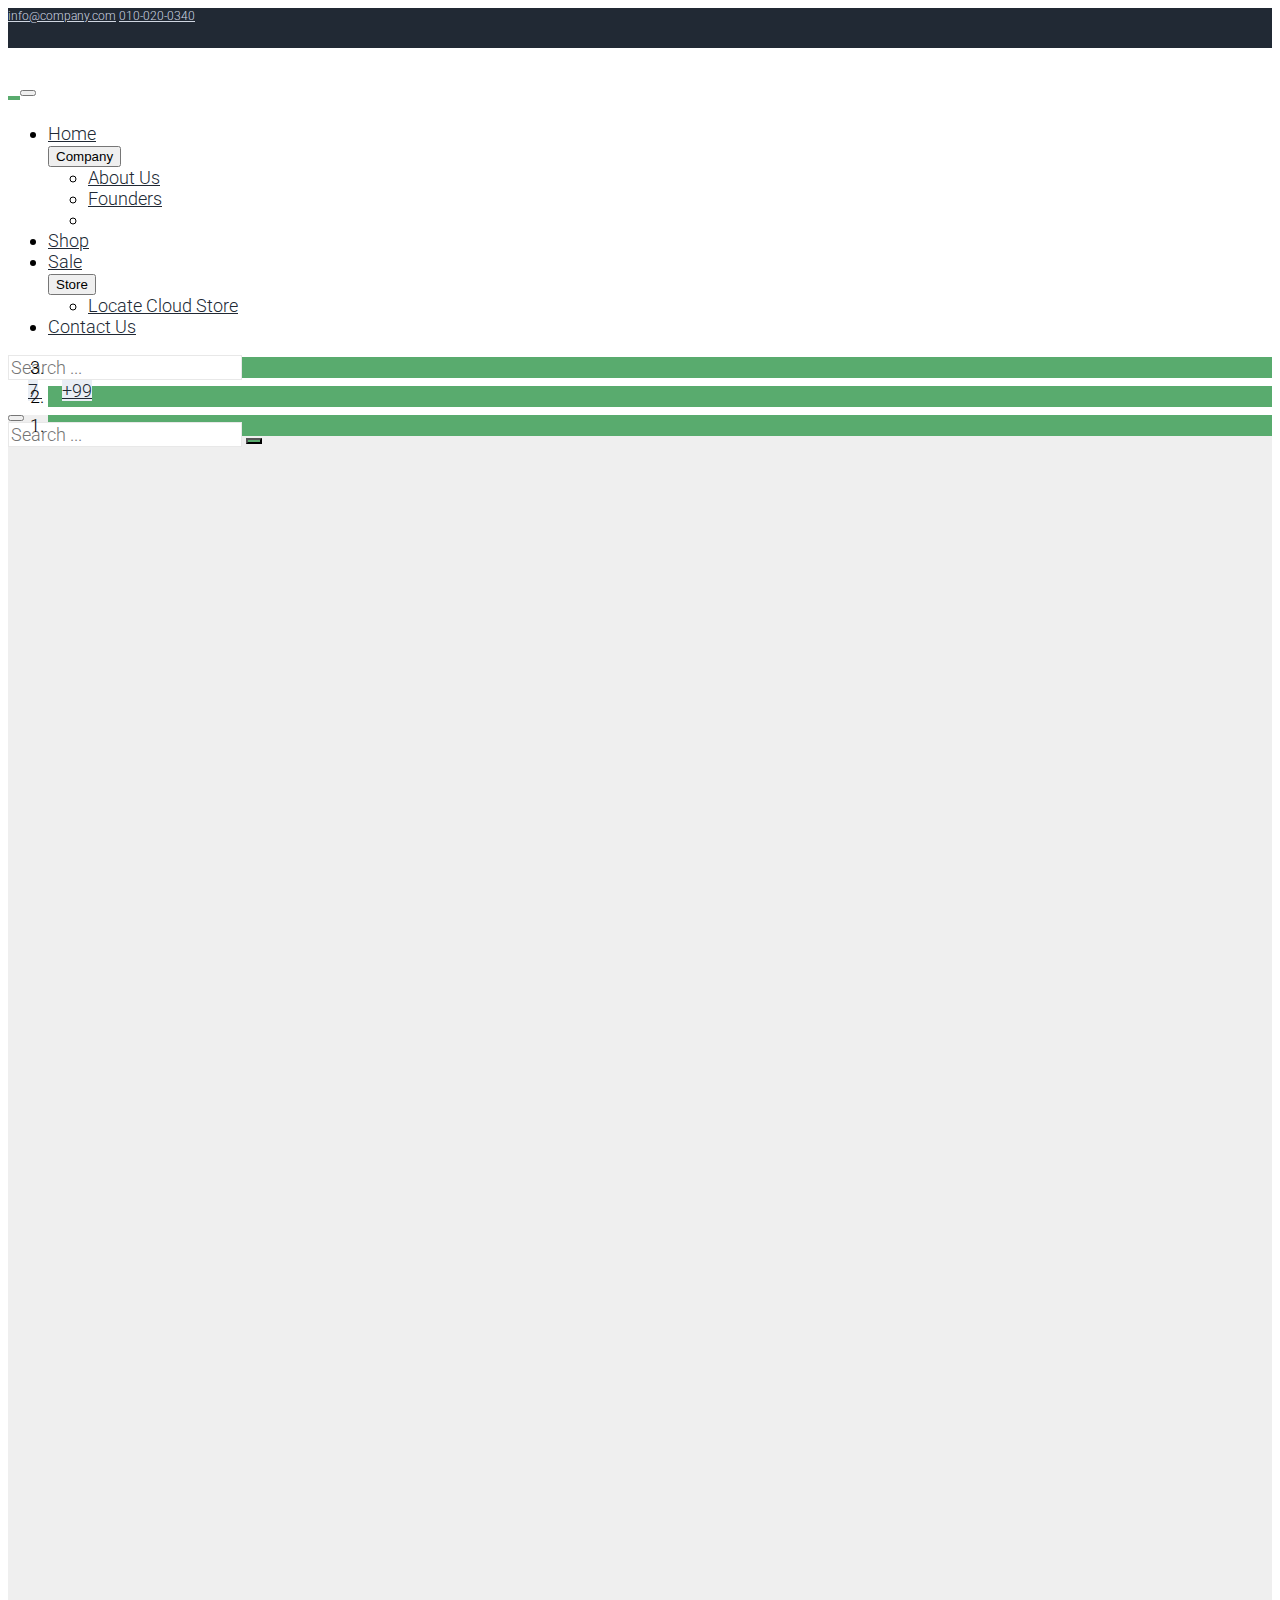
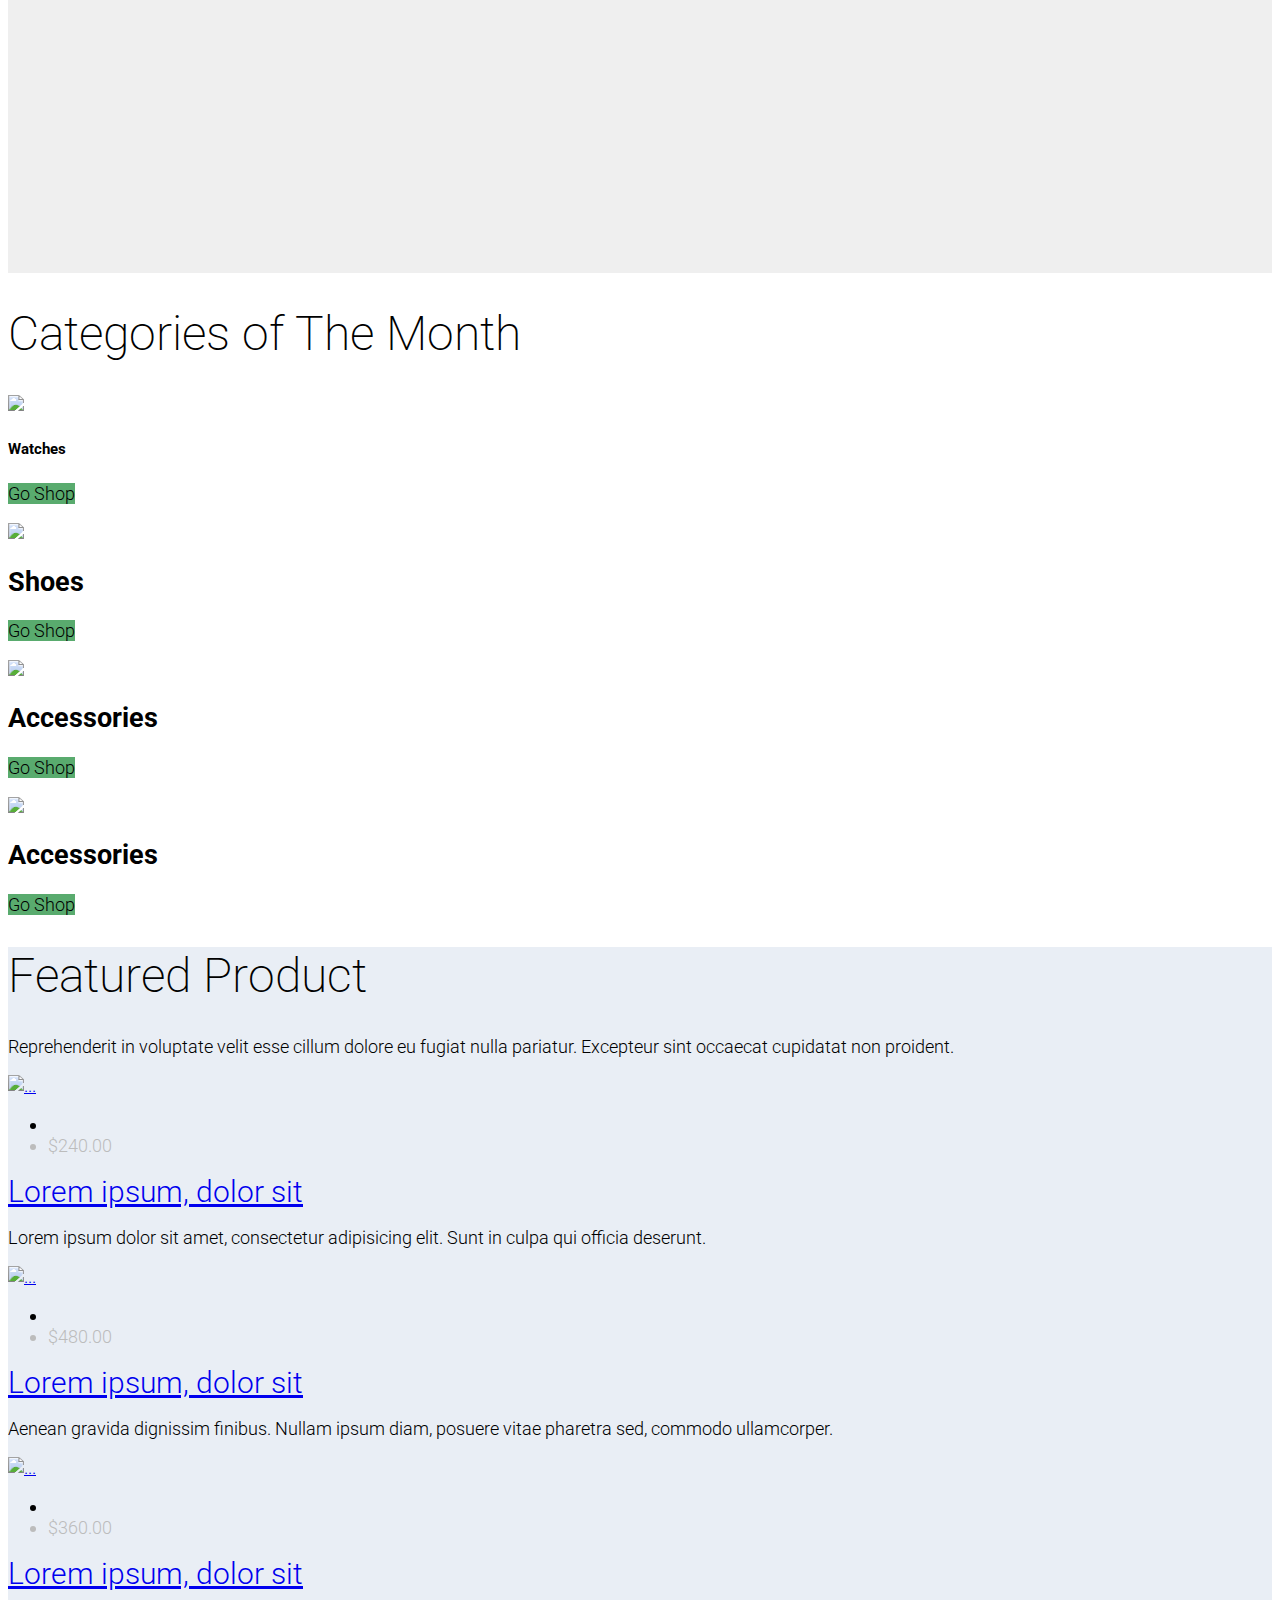
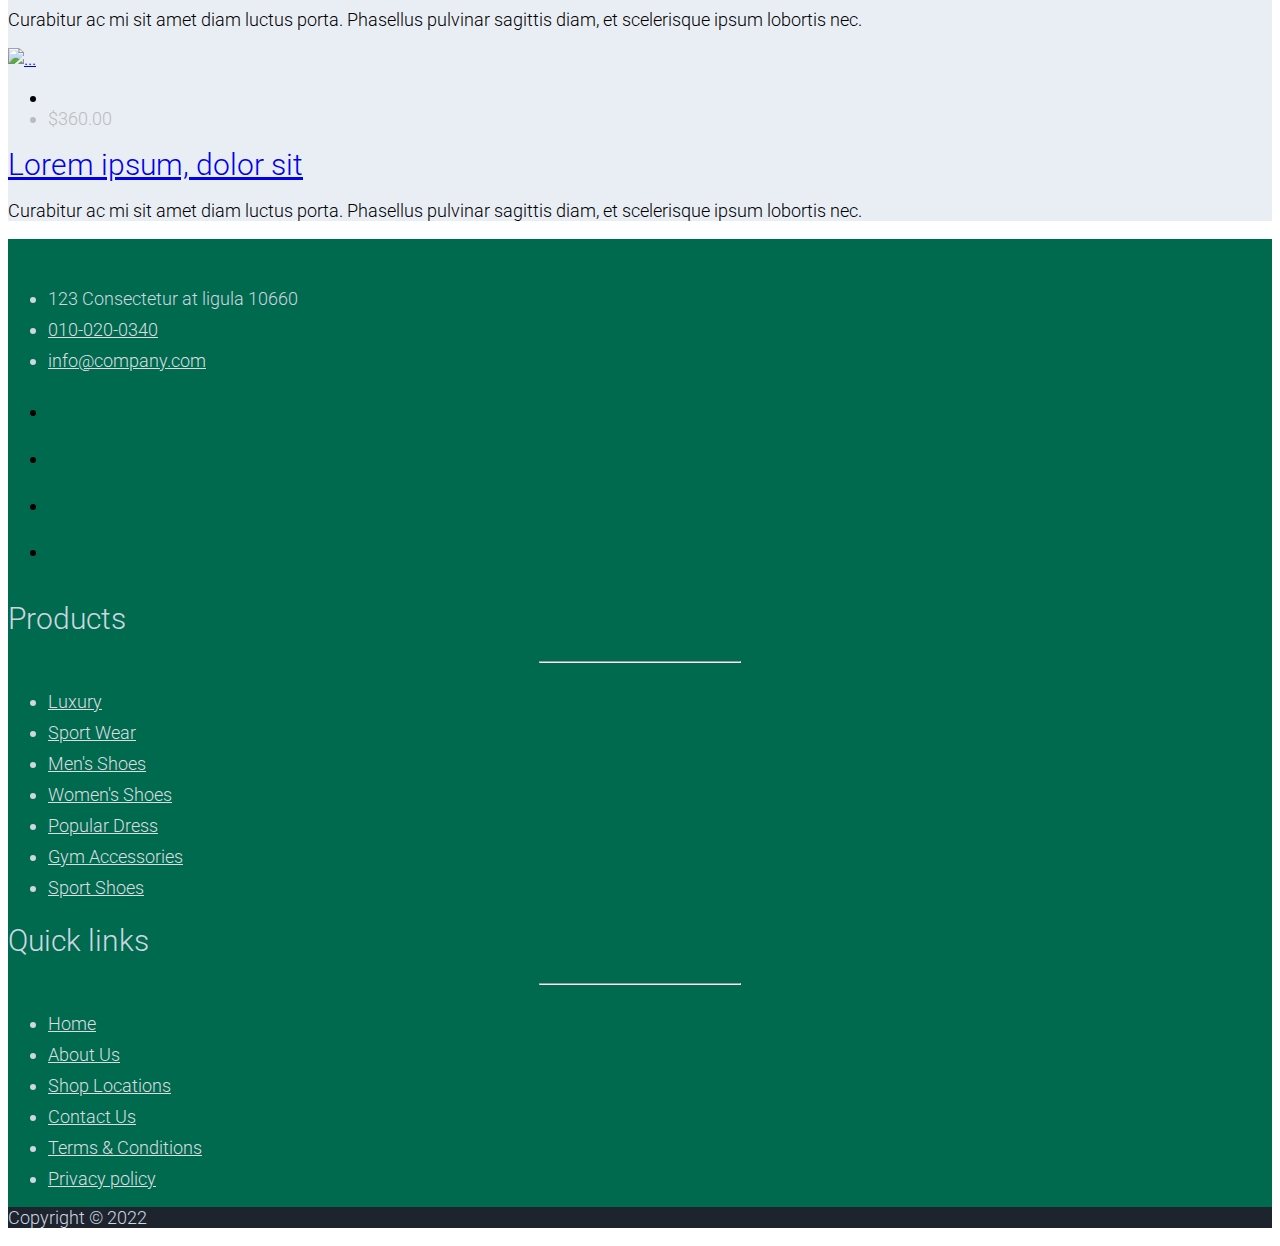
==== index.html @ df7b6e39 "changed footer background" ====
<!DOCTYPE html>
<html lang="en">

<head>
    <title>Mfills</title>
    <meta charset="utf-8">
    <meta name="viewport" content="width=device-width, initial-scale=1">

    <link rel="apple-touch-icon" href="index.html">
    <link rel="shortcut icon" type="image/x-icon" href="assets/img/favicon/favicon.png">

    <link rel="stylesheet" href="assets/css/bootstrap.min.css">
    <link rel="stylesheet" href="assets/css/templatemo.css">
    <link rel="stylesheet" href="assets/css/custom.css">

    <!-- Load fonts style after rendering the layout styles -->
    <link rel="stylesheet"
        href="https://fonts.googleapis.com/css2?family=Roboto:wght@100;200;300;400;500;700;900&display=swap">
    <link rel="stylesheet" href="assets/css/fontawesome.min.css">
</head>

<body>
    <!-- Start Top Nav -->
    <nav class="navbar navbar-expand-lg bg-dark navbar-light d-none d-lg-block" id="templatemo_nav_top">
        <div class="container text-light">
            <div class="w-100 d-flex justify-content-between">
                <div>
                    <i class="fa fa-envelope mx-2"></i>
                    <a class="navbar-sm-brand text-light text-decoration-none"
                        href="mailto:info@company.com">info@company.com</a>
                    <i class="fa fa-phone mx-2"></i>
                    <a class="navbar-sm-brand text-light text-decoration-none" href="tel:010-020-0340">010-020-0340</a>
                </div>
                <div>
                    <a class="text-light" href="https://fb.com/templatemo" target="_blank" rel="sponsored"><i
                            class="fab fa-facebook-f fa-sm fa-fw me-2"></i></a>
                    <a class="text-light" href="https://www.instagram.com/" target="_blank"><i
                            class="fab fa-instagram fa-sm fa-fw me-2"></i></a>
                    <a class="text-light" href="https://twitter.com/" target="_blank"><i
                            class="fab fa-twitter fa-sm fa-fw me-2"></i></a>
                    <a class="text-light" href="https://www.linkedin.com/" target="_blank"><i
                            class="fab fa-linkedin fa-sm fa-fw"></i></a>
                </div>
            </div>
        </div>
    </nav>
    <!-- Close Top Nav -->


    <!-- Header -->
    <nav class="navbar navbar-expand-lg navbar-light shadow">
        <div class="container d-flex justify-content-between align-items-center">

            <a class="navbar-brand text-success logo h1 align-self-center" href="index.html">
                <img src="assets/img/logo/black and green 1.jpg" alt="" class="img-fluid" width="100">
            </a>

            <button class="navbar-toggler border-0" type="button" data-bs-toggle="collapse"
                data-bs-target="#templatemo_main_nav" aria-controls="navbarSupportedContent" aria-expanded="false"
                aria-label="Toggle navigation">
                <span class="navbar-toggler-icon"></span>
            </button>

            <div class="align-self-center collapse navbar-collapse flex-fill  d-lg-flex justify-content-lg-between"
                id="templatemo_main_nav">
                <div class="flex-fill">
                    <ul class="nav navbar-nav d-flex justify-content-between mx-lg-auto">
                        <li class="nav-item">
                            <a class="nav-link" href="index.html">Home</a>
                        </li>
                        <div class="dropdown">
                            <button class="dropdown-toggle" type="button" data-bs-toggle="dropdown"
                                aria-expanded="false">
                                Company
                            </button>
                            <ul class="dropdown-menu">
                                <li><a class="dropdown-item" href="#">About Us</a></li>
                                <li><a class="dropdown-item" href="#">Founders</a></li>
                                <li><a class="dropdown-item" href="#"></a></li>
                            </ul>
                        </div>
                        <li class="nav-item">
                            <a class="nav-link" href="about.html">Shop</a>
                        </li>
                        <li class="nav-item">
                            <a class="nav-link" href="shop.html">Sale</a>
                        </li>
                        <div class="dropdown">
                            <button class="dropdown-toggle" type="button" data-bs-toggle="dropdown"
                                aria-expanded="false">
                                Store
                            </button>
                            <ul class="dropdown-menu">
                                <li><a class="dropdown-item" href="#">Locate  Cloud Store </a></li>
                            </ul>
                        </div>
                        <li class="nav-item">
                            <a class="nav-link" href="contact.html">Contact Us</a>
                        </li>
                    </ul>
                </div>
                <div class="navbar align-self-center d-flex">
                    <div class="d-lg-none flex-sm-fill mt-3 mb-4 col-7 col-sm-auto pr-3">
                        <div class="input-group">
                            <input type="text" class="form-control" id="inputMobileSearch" placeholder="Search ...">
                            <div class="input-group-text">
                                <i class="fa fa-fw fa-search"></i>
                            </div>
                        </div>
                    </div>
                    <a class="nav-icon d-none d-lg-inline" href="#" data-bs-toggle="modal"
                        data-bs-target="#templatemo_search">
                        <i class="fa fa-fw fa-search text-dark mr-2"></i>
                    </a>
                    <a class="nav-icon position-relative text-decoration-none" href="#">
                        <i class="fa fa-fw fa-cart-arrow-down text-dark mr-1"></i>
                        <span
                            class="position-absolute top-0 left-100 translate-middle badge rounded-pill bg-light text-dark">7</span>
                    </a>
                    <a class="nav-icon position-relative text-decoration-none" href="#">
                        <i class="fa fa-fw fa-user text-dark mr-3"></i>
                        <span
                            class="position-absolute top-0 left-100 translate-middle badge rounded-pill bg-light text-dark">+99</span>
                    </a>
                </div>
            </div>

        </div>
    </nav>
    <!-- Close Header -->

    <!-- Modal -->
    <div class="modal fade bg-white" id="templatemo_search" tabindex="-1" role="dialog"
        aria-labelledby="exampleModalLabel" aria-hidden="true">
        <div class="modal-dialog modal-lg" role="document">
            <div class="w-100 pt-1 mb-5 text-right">
                <button type="button" class="btn-close" data-bs-dismiss="modal" aria-label="Close"></button>
            </div>
            <form action="" method="get" class="modal-content modal-body border-0 p-0">
                <div class="input-group mb-2">
                    <input type="text" class="form-control" id="inputModalSearch" name="q" placeholder="Search ...">
                    <button type="submit" class="input-group-text bg-success text-light">
                        <i class="fa fa-fw fa-search text-white"></i>
                    </button>
                </div>
            </form>
        </div>
    </div>



    <!-- Start Banner Hero -->
    <div id="template-mo-zay-hero-carousel" class="carousel slide" data-bs-ride="carousel">
        <ol class="carousel-indicators">
            <li data-bs-target="#template-mo-zay-hero-carousel" data-bs-slide-to="0" class="active"></li>
            <li data-bs-target="#template-mo-zay-hero-carousel" data-bs-slide-to="1"></li>
            <li data-bs-target="#template-mo-zay-hero-carousel" data-bs-slide-to="2"></li>
        </ol>
        <div class="carousel-inner">
            <div class="carousel-item active">
                <div class="container">
                    <div class="row p-5">
                        <div class="mx-auto col-md-8 col-lg-6 order-lg-last">
                            <img class="img-fluid" src="./assets/img/banner_img_01.jpg" alt="">
                        </div>
                       
                    </div>
                </div>
            </div>
            <div class="carousel-item">
                <div class="container">
                    <div class="row p-5">
                        <div class="mx-auto col-md-8 col-lg-6 order-lg-last">
                            <img class="img-fluid" src="./assets/img/banner_img_02.jpg" alt="">
                        </div>
                        <div class="col-lg-6 mb-0 d-flex align-items-center">
                           
                        </div>
                    </div>
                </div>
            </div>
            <div class="carousel-item">
                <div class="container">
                    <div class="row p-5">
                        <div class="mx-auto col-md-8 col-lg-6 order-lg-last">
                            <img class="img-fluid" src="./assets/img/banner_img_03.jpg" alt="">
                        </div>
                        <div class="col-lg-6 mb-0 d-flex align-items-center">
                            
                        </div>
                    </div>
                </div>
            </div>
        </div>
        <a class="carousel-control-prev text-decoration-none w-auto ps-3" href="#template-mo-zay-hero-carousel"
            role="button" data-bs-slide="prev">
            <i class="fas fa-chevron-left"></i>
        </a>
        <a class="carousel-control-next text-decoration-none w-auto pe-3" href="#template-mo-zay-hero-carousel"
            role="button" data-bs-slide="next">
            <i class="fas fa-chevron-right"></i>
        </a>
    </div>
    <!-- End Banner Hero -->


    <!-- Start Categories of The Month -->
    <section class="container py-5">
        <div class="row text-center pt-3">
            <div class="col-lg-6 m-auto">
                <h1 class="h1">Categories of The Month</h1>
               
            </div>
        </div>
        <div class="row">
            <div class="col-12 col-md-3 p-5 mt-3">
                <a href="#"><img src="./assets/img/category_img_01.jpg" class="rounded-circle img-fluid border"></a>
                <h5 class="text-center mt-3 mb-3">Watches</h5>
                <p class="text-center"><a class="btn btn-success">Go Shop</a></p>
            </div>
            <div class="col-12 col-md-3 p-5 mt-3">
                <a href="#"><img src="./assets/img/category_img_02.jpg" class="rounded-circle img-fluid border"></a>
                <h2 class="h5 text-center mt-3 mb-3">Shoes</h2>
                <p class="text-center"><a class="btn btn-success">Go Shop</a></p>
            </div>
            <div class="col-12 col-md-3 p-5 mt-3">
                <a href="#"><img src="./assets/img/category_img_03.jpg" class="rounded-circle img-fluid border"></a>
                <h2 class="h5 text-center mt-3 mb-3">Accessories</h2>
                <p class="text-center"><a class="btn btn-success">Go Shop</a></p>
            </div>
            <div class="col-12 col-md-3 p-5 mt-3">
                <a href="#"><img src="./assets/img/category_img_03.jpg" class="rounded-circle img-fluid border"></a>
                <h2 class="h5 text-center mt-3 mb-3">Accessories</h2>
                <p class="text-center"><a class="btn btn-success">Go Shop</a></p>
            </div>
        </div>
    </section>
    <!-- End Categories of The Month -->


    <!-- Start Featured Product -->
    <section class="bg-light">
        <div class="container py-5">
            <div class="row text-center py-3">
                <div class="col-lg-6 m-auto">
                    <h1 class="h1">Featured Product</h1>
                    <p>
                        Reprehenderit in voluptate velit esse cillum dolore eu fugiat nulla pariatur.
                        Excepteur sint occaecat cupidatat non proident.
                    </p>
                </div>
            </div>
            <div class="row">
                <div class="col-12 col-md-3 mb-4">
                    <div class="card h-100">
                        <a href="shop-single.html">
                            <img src="./assets/img/products/item1.png" class="card-img-top" alt="...">
                        </a>
                        <div class="card-body">
                            <ul class="list-unstyled d-flex justify-content-between">
                                <li>
                                    <i class="text-warning fa fa-star"></i>
                                    <i class="text-warning fa fa-star"></i>
                                    <i class="text-warning fa fa-star"></i>
                                    <i class="text-muted fa fa-star"></i>
                                    <i class="text-muted fa fa-star"></i>
                                </li>
                                <li class="text-muted text-right">$240.00</li>
                            </ul>
                            <a href="shop-single.html" class="h2 text-decoration-none text-dark">Lorem ipsum, dolor sit</a>
                            <p class="card-text">
                                Lorem ipsum dolor sit amet, consectetur adipisicing elit. Sunt in culpa qui officia
                                deserunt.
                            </p>
                        </div>
                    </div>
                </div>
                <div class="col-12 col-md-3 mb-4">
                    <div class="card h-100">
                        <a href="shop-single.html">
                            <img src="./assets/img/products/item2.png" class="card-img-top" alt="...">
                        </a>
                        <div class="card-body">
                            <ul class="list-unstyled d-flex justify-content-between">
                                <li>
                                    <i class="text-warning fa fa-star"></i>
                                    <i class="text-warning fa fa-star"></i>
                                    <i class="text-warning fa fa-star"></i>
                                    <i class="text-muted fa fa-star"></i>
                                    <i class="text-muted fa fa-star"></i>
                                </li>
                                <li class="text-muted text-right">$480.00</li>
                            </ul>
                            <a href="shop-single.html" class="h2 text-decoration-none text-dark">Lorem ipsum, dolor sit</a>
                            <p class="card-text">
                                Aenean gravida dignissim finibus. Nullam ipsum diam, posuere vitae pharetra sed, commodo
                                ullamcorper.
                            </p>
                        </div>
                    </div>
                </div>
                <div class="col-12 col-md-3 mb-4">
                    <div class="card h-100">
                        <a href="shop-single.html">
                            <img src="./assets/img/products/item3.png" class="card-img-top" alt="...">
                        </a>
                        <div class="card-body">
                            <ul class="list-unstyled d-flex justify-content-between">
                                <li>
                                    <i class="text-warning fa fa-star"></i>
                                    <i class="text-warning fa fa-star"></i>
                                    <i class="text-warning fa fa-star"></i>
                                    <i class="text-warning fa fa-star"></i>
                                    <i class="text-warning fa fa-star"></i>
                                </li>
                                <li class="text-muted text-right">$360.00</li>
                            </ul>
                            <a href="shop-single.html" class="h2 text-decoration-none text-dark">Lorem ipsum, dolor sit</a>
                            <p class="card-text">
                                Curabitur ac mi sit amet diam luctus porta. Phasellus pulvinar sagittis diam, et
                                scelerisque ipsum lobortis nec.
                            </p>
                        </div>
                    </div>
                </div>
                <div class="col-12 col-md-3 mb-4">
                    <div class="card h-100">
                        <a href="shop-single.html">
                            <img src="./assets/img/products/item4.png" class="card-img-top" alt="...">
                        </a>
                        <div class="card-body">
                            <ul class="list-unstyled d-flex justify-content-between">
                                <li>
                                    <i class="text-warning fa fa-star"></i>
                                    <i class="text-warning fa fa-star"></i>
                                    <i class="text-warning fa fa-star"></i>
                                    <i class="text-warning fa fa-star"></i>
                                    <i class="text-warning fa fa-star"></i>
                                </li>
                                <li class="text-muted text-right">$360.00</li>
                            </ul>
                            <a href="shop-single.html" class="h2 text-decoration-none text-dark">Lorem ipsum, dolor sit</a>
                            <p class="card-text">
                                Curabitur ac mi sit amet diam luctus porta. Phasellus pulvinar sagittis diam, et
                                scelerisque ipsum lobortis nec.
                            </p>
                        </div>
                    </div>
                </div>
            </div>
        </div>
    </section>
    <!-- End Featured Product -->


    <!-- Start Footer -->
    <footer class="" id="mfills_footer">
        <div class="container">
            <div class="row">

                <div class="col-md-4 pt-5">
                    <img src="assets/img/footer-logo.jpg" alt="" class="img-fluid footer_logo" width="200">
                    <ul class="list-unstyled text-light footer-link-list mt-4">
                        <li>
                            <i class="fas fa-map-marker-alt fa-fw"></i>
                            123 Consectetur at ligula 10660
                        </li>
                        <li>
                            <i class="fa fa-phone fa-fw"></i>
                            <a class="text-decoration-none" href="tel:010-020-0340">010-020-0340</a>
                        </li>
                        <li>
                            <i class="fa fa-envelope fa-fw"></i>
                            <a class="text-decoration-none" href="mailto:info@company.com">info@company.com</a>
                        </li>
                    </ul>
                    <div class="col-auto me-auto">
                        <ul class="list-inline text-left footer-icons">
                            <li class="list-inline-item border border-light rounded-circle text-center">
                                <a class="text-light text-decoration-none" target="_blank" href="http://facebook.com/"><i
                                        class="fab fa-facebook-f fa-lg fa-fw"></i></a>
                            </li>
                            <li class="list-inline-item border border-light rounded-circle text-center">
                                <a class="text-light text-decoration-none" target="_blank"
                                    href="https://www.instagram.com/"><i class="fab fa-instagram fa-lg fa-fw"></i></a>
                            </li>
                            <li class="list-inline-item border border-light rounded-circle text-center">
                                <a class="text-light text-decoration-none" target="_blank" href="https://twitter.com/"><i
                                        class="fab fa-twitter fa-lg fa-fw"></i></a>
                            </li>
                            <li class="list-inline-item border border-light rounded-circle text-center">
                                <a class="text-light text-decoration-none" target="_blank"
                                    href="https://www.linkedin.com/"><i class="fab fa-linkedin fa-lg fa-fw"></i></a>
                            </li>
                        </ul>
                    </div>
                </div>

                <div class="col-md-4 pt-5">
                    <h2 class="h2 text-light pb-1">Products</h2>
                    <hr width="200" class="text-white">
                    <ul class="list-unstyled text-light footer-link-list">
                        <li><a class="text-decoration-none" href="#">Luxury</a></li>
                        <li><a class="text-decoration-none" href="#">Sport Wear</a></li>
                        <li><a class="text-decoration-none" href="#">Men's Shoes</a></li>
                        <li><a class="text-decoration-none" href="#">Women's Shoes</a></li>
                        <li><a class="text-decoration-none" href="#">Popular Dress</a></li>
                        <li><a class="text-decoration-none" href="#">Gym Accessories</a></li>
                        <li><a class="text-decoration-none" href="#">Sport Shoes</a></li>
                    </ul>
                </div>

                <div class="col-md-4 pt-5">
                    <h2 class="h2 text-light pb-1">Quick links</h2>
                    <hr width="200" class="text-white">
                    <ul class="list-unstyled text-light footer-link-list">
                        <li><a class="text-decoration-none" href="#">Home</a></li>
                        <li><a class="text-decoration-none" href="#">About Us</a></li>
                        <li><a class="text-decoration-none" href="#">Shop Locations</a></li>
                        <li><a class="text-decoration-none" href="#">Contact Us</a></li>
                        <li><a class="text-decoration-none" href="#">Terms & Conditions</a></li>
                        <li><a class="text-decoration-none" href="#">Privacy policy</a></li>
                    </ul>
                </div>

            </div>

           
        </div>

        <div class="w-100 bg-black py-3">
            <div class="container">
                <div class="row pt-2">
                    <div class="col-12">
                        <p class="text-left text-light">
                            Copyright &copy; 2022
                        </p>
                    </div>
                </div>
            </div>
        </div>

    </footer>
    <!-- End Footer -->

    <!-- Start Script -->
    <script src="https://cdnjs.cloudflare.com/ajax/libs/jquery/3.6.0/jquery.min.js"></script>
    <script src="assets/js/jquery-migrate-1.2.1.min.js"></script>
    <script src="assets/js/bootstrap.bundle.min.js"></script>
    <script src="assets/js/templatemo.js"></script>
    <script src="assets/js/custom.js"></script>
    <!-- End Script -->
</body>

</html>
---- assets/css/templatemo.css ----
/*

---------------------------------------------
Table of contents
------------------------------------------------
1. Typography
2. General
3. Nav
4. Hero Carousel
5. Accordion
6. Shop
7. Product
8. Carousel Hero
9. Carousel Brand
10. Services
11. Contact map
12. Footer
13. Small devices (landscape phones, 576px and up)
14. Medium devices (tablets, 768px and up)
15. Large devices (desktops, 992px and up)
16. Extra large devices (large desktops, 1200px and up)
--------------------------------------------- */




/* Typography */
body, ul, li, p, a, label, input, div {
  font-family: 'Roboto', sans-serif;
  font-size: 18px !important;
  font-weight: 300 !important;
}
.h1 {
  font-family: 'Roboto', sans-serif;
  font-size: 48px !important;
  font-weight: 200 !important;
}
.h2 {
  font-family: 'Roboto', sans-serif;
  font-size: 30px !important;
  font-weight: 300;
}
.h3 {
  font-family: 'Roboto', sans-serif;
  font-size: 22px !important;
}
/* General */
.logo { font-weight: 500 !important;}
.text-warning {  color: #ede861 !important;}
.text-muted { color: #bcbcbc !important;}
.text-success { color: #59ab6e !important;}
.text-light { color: #cfd6e1 !important;}
.bg-dark { background-color: #212934 !important;}
.bg-light { background-color: #e9eef5 !important;}
.bg-black { background-color: #1d242d !important;}
.bg-success { background-color: #59ab6e !important;}
.btn-success {
  background-color: #59ab6e !important;
  border-color: #56ae6c !important;
}
.pagination .page-link:hover {color: #000;}
.pagination .page-link:hover, .pagination .page-link.active {
  background-color: #69bb7e;
  color: #fff;
}
/* Nav */
#templatemo_nav_top { min-height: 40px;}
#templatemo_nav_top * { font-size: .9em !important;}
#templatemo_main_nav a { color: #212934;}
#templatemo_main_nav a:hover { color: #69bb7e;}
#templatemo_main_nav .navbar .nav-icon { margin-right: 20px;}

/* Hero Carousel */
#template-mo-zay-hero-carousel { background: #efefef !important;}
/* Accordion */
.templatemo-accordion a { color: #000;}
.templatemo-accordion a:hover { color: #333d4a;}
/* Shop */
.shop-top-menu a:hover { color: #69bb7e !important;}
/* Product */
.product-wap { box-shadow: 0px 5px 10px 0px rgba(0, 0, 0, 0.10);}
.product-wap .product-color-dot.color-dot-red { background:#f71515;}
.product-wap .product-color-dot.color-dot-blue { background:#6db4fe;}
.product-wap .product-color-dot.color-dot-black { background:#000000;}
.product-wap .product-color-dot.color-dot-light { background:#e0e0e0;}
.product-wap .product-color-dot.color-dot-green { background:#0bff7e;}
.card.product-wap .card .product-overlay {
  background: rgba(0,0,0,.2);
  visibility: hidden;
  opacity: 0;
  transition: .3s;
}
.card.product-wap:hover .card .product-overlay {
  visibility: visible;
  opacity: 1;
}
.card.product-wap a { color: #000;}
#carousel-related-product .slick-slide:focus { outline: none !important;}
#carousel-related-product .slick-dots li button:before {
  font-size: 15px;
  margin-top: 20px;
}
/* Brand */
.brand-img {
  filter: grayscale(100%);
  opacity: 0.5;
  transition: .5s;
}
.brand-img:hover {
  filter: grayscale(0%);
  opacity: 1;
}
/* Carousel Hero */
#template-mo-zay-hero-carousel .carousel-indicators li {
  margin-top: -50px;
  background-color: #59ab6e;
}
#template-mo-zay-hero-carousel .carousel-control-next i,
#template-mo-zay-hero-carousel .carousel-control-prev i {
  color: #59ab6e !important;
  font-size: 2.8em !important;
}
/* Carousel Brand */
.tempaltemo-carousel .h1 {
  font-size: .5em !important;
  color: #000 !important;
}
/* Services */
.services-icon-wap {transition: .3s;}
.services-icon-wap:hover, .services-icon-wap:hover i {color: #fff;}
.services-icon-wap:hover {background: #69bb7e;}
/* Contact map */
.leaflet-control a, .leaflet-control { font-size: 10px !important;}
.form-control { border: 1px solid #e8e8e8;}
/* Footer */
#mfills_footer{background: #006A4E;}
#mfills_footer .footer_logo{margin-top: -20px;}
#mfills_footer a { color: #dcdde1;}
#mfills_footer a:hover { color: #68bb7d;}
#mfills_footer ul.footer-link-list li { padding-top: 10px;}
#mfills_footer ul.footer-icons li {
  width: 2.6em;
  height: 2.6em;
  line-height: 2.6em;
}
#mfills_footer ul.footer-icons li:hover {
  background-color: #cfd6e1;
  transition: .5s;
}
#mfills_footer ul.footer-icons li:hover i {
  color: #212934;
  transition: .5s;
}
#mfills_footer .border-light { border-color: #2d343f !important;}
/*
// Extra small devices (portrait phones, less than 576px)
// No media query since this is the default in Bootstrap
*/
/* Small devices (landscape phones, 576px and up)*/
.product-wap .h3, .product-wap li, .product-wap i, .product-wap p {
  font-size: 12px !important;
}
.product-wap .product-color-dot {
  width: 6px;
  height: 6px;
}

@media (min-width: 576px) {
  .tempaltemo-carousel .h1 { font-size: 1em !important;}
}

/*// Medium devices (tablets, 768px and up)*/
@media (min-width: 768px) {
  #templatemo_main_nav .navbar-nav {max-width: 450px;}
 }

/* Large devices (desktops, 992px and up)*/
@media (min-width: 992px) {
  #templatemo_main_nav .navbar-nav {max-width: 550px;}
  #template-mo-zay-hero-carousel .carousel-item {min-height: 30rem !important;}
  .product-wap .h3, .product-wap li, .product-wap i, .product-wap p {font-size: 18px !important;}
  .product-wap .product-color-dot {
    width: 12px;
    height: 12px;
  }
}

/* Extra large devices (large desktops, 1200px and up)*/
@media (min-width: 1200px) {}
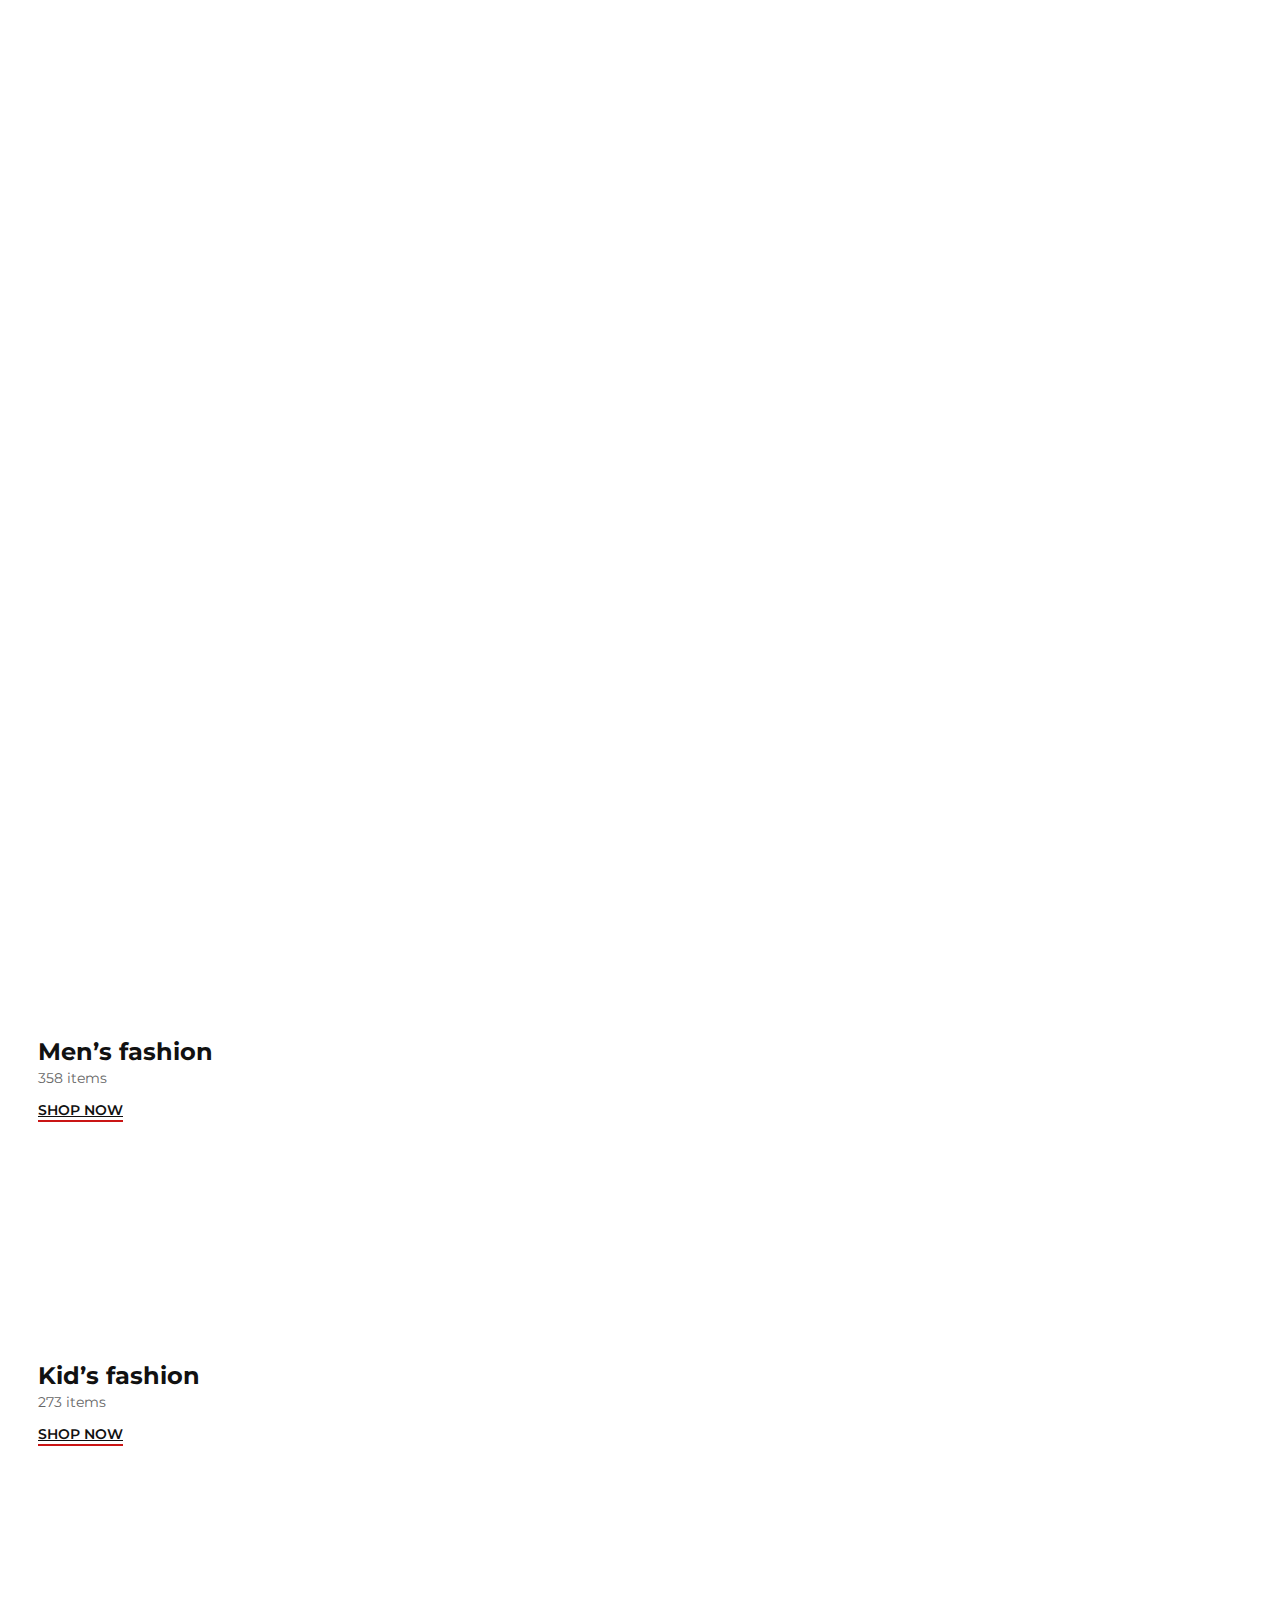
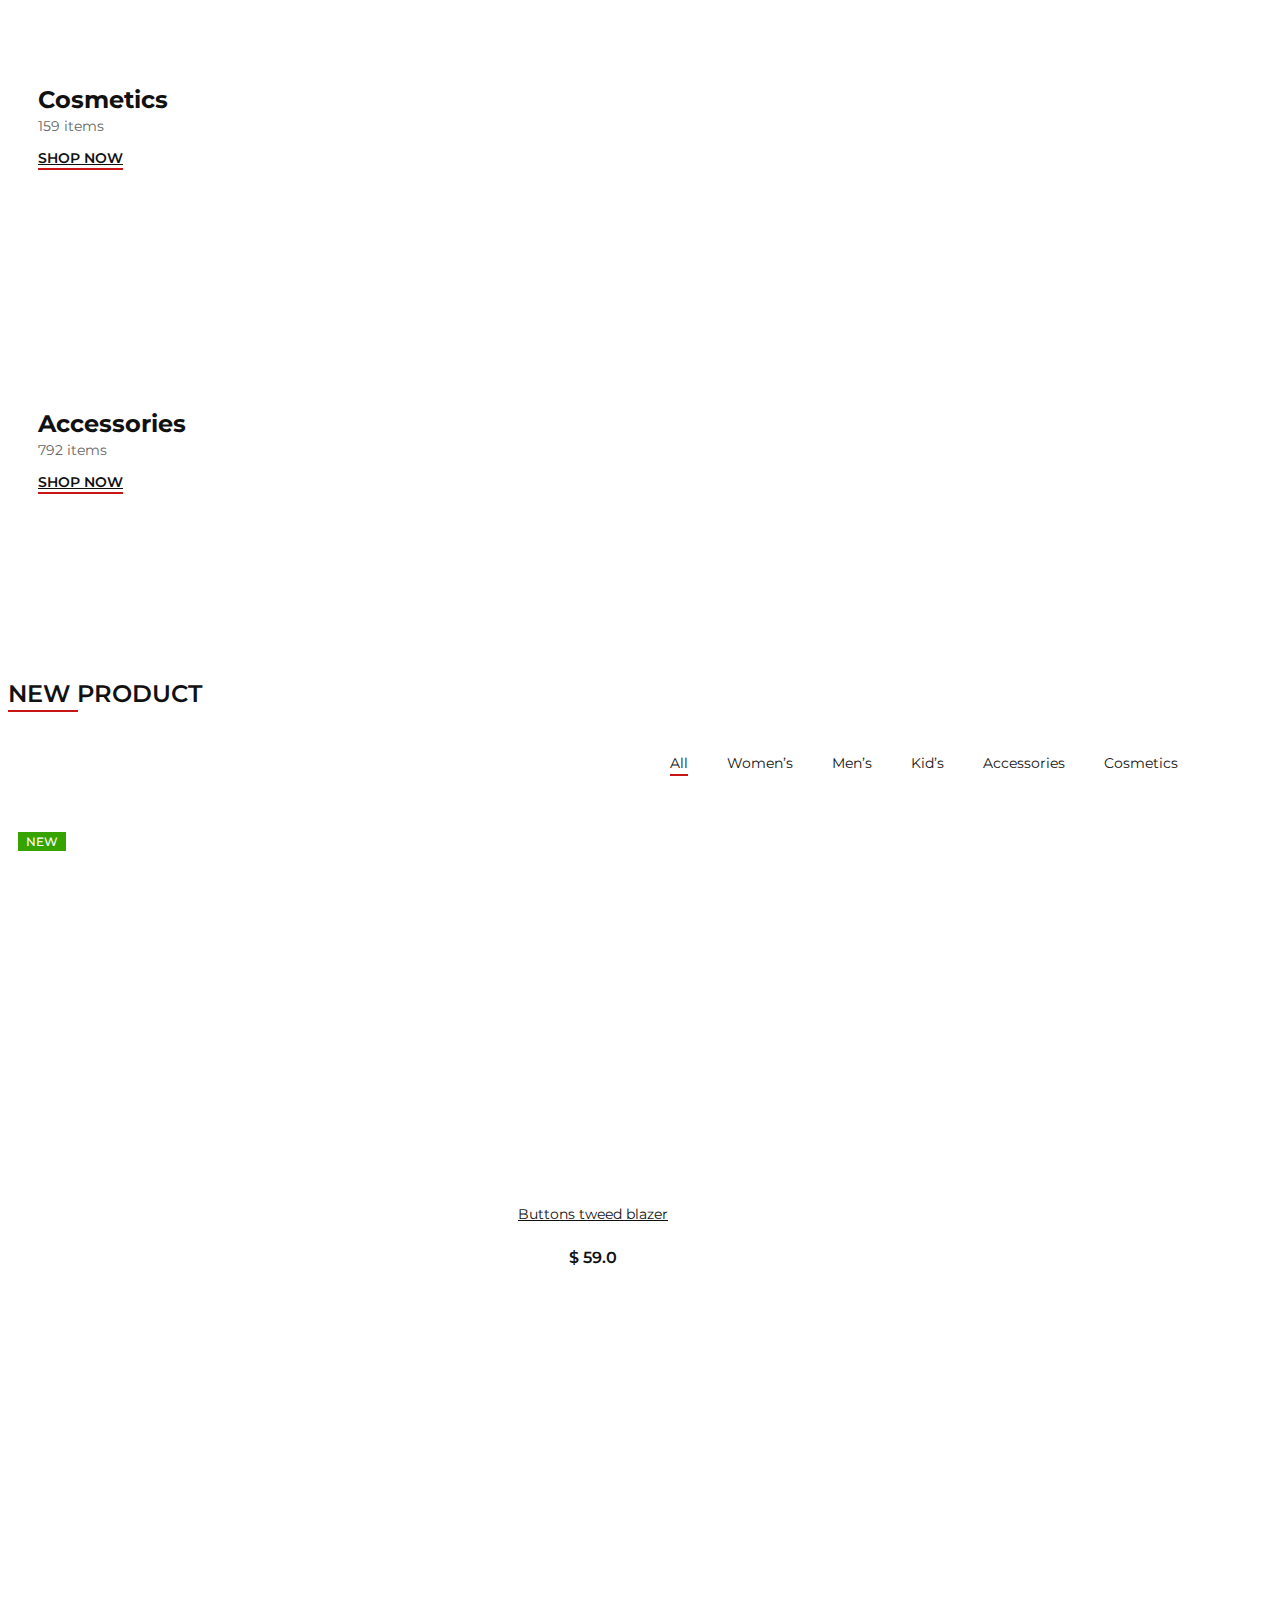
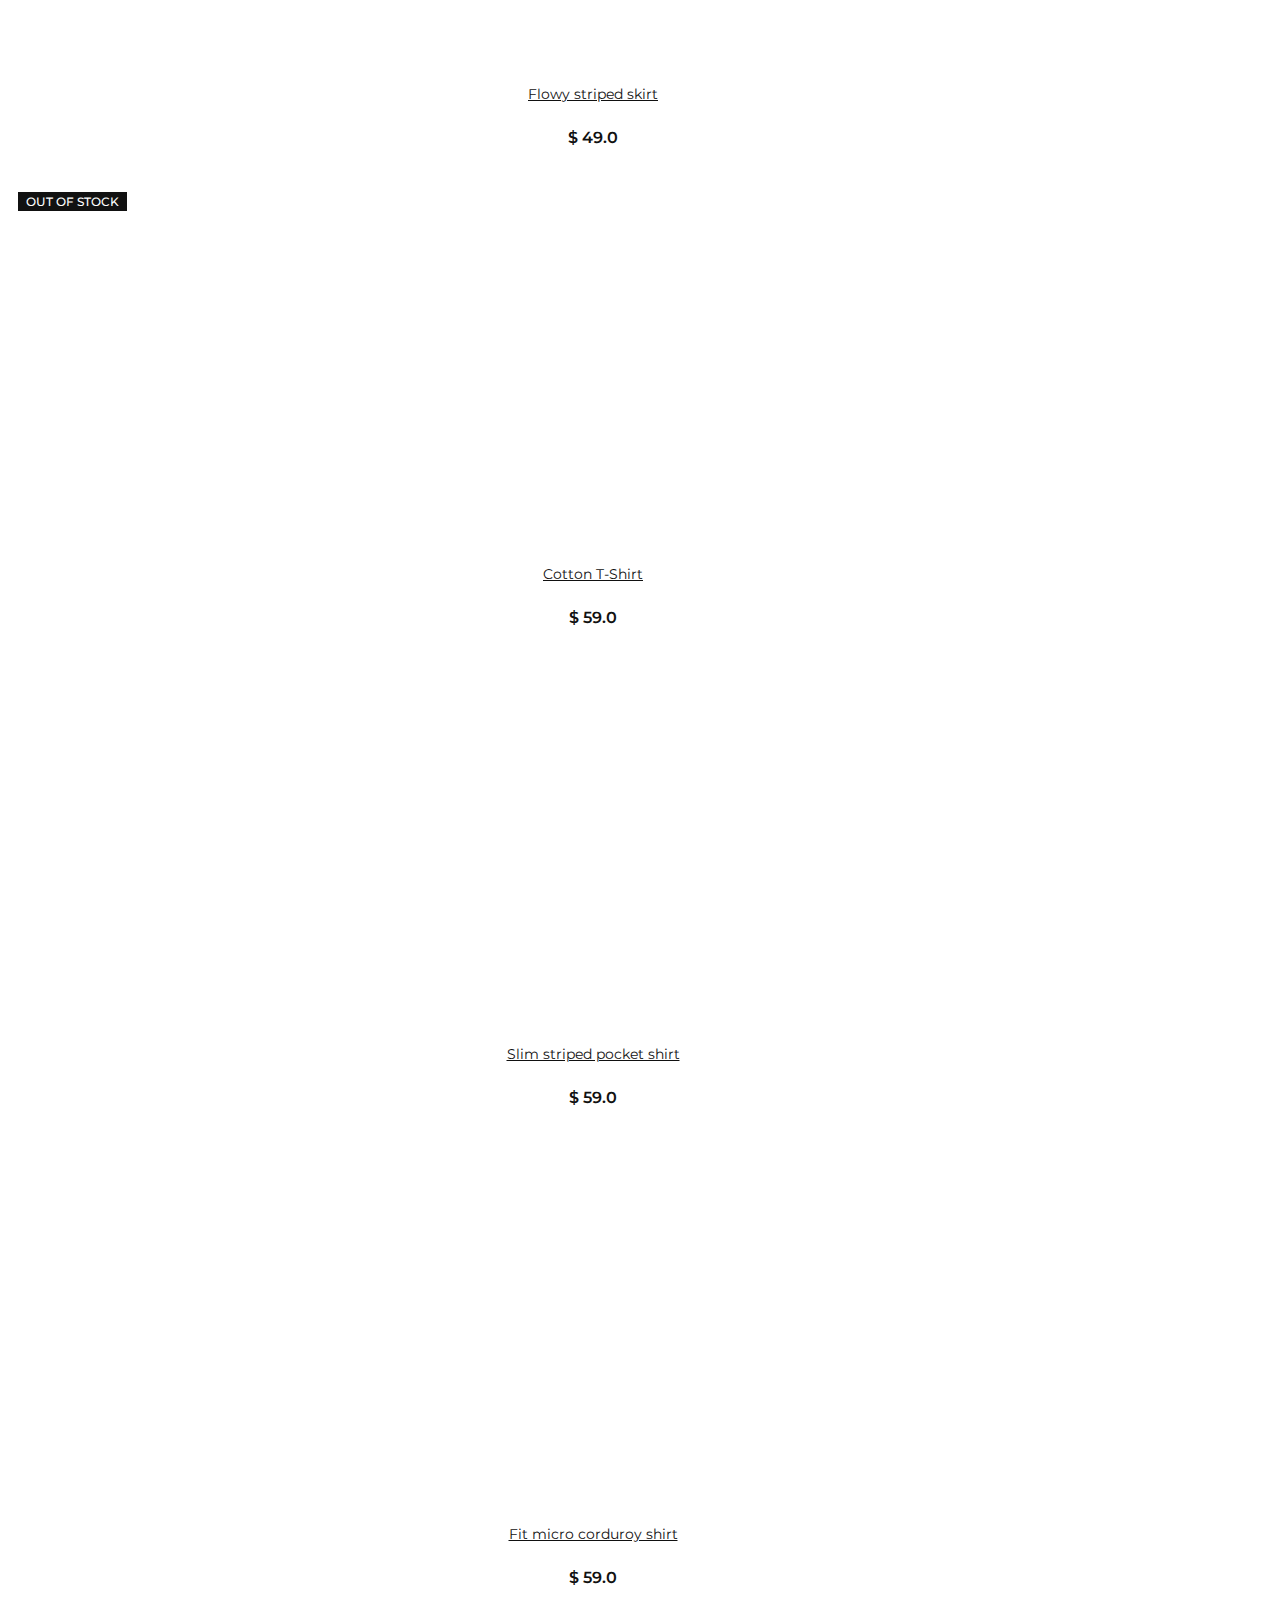
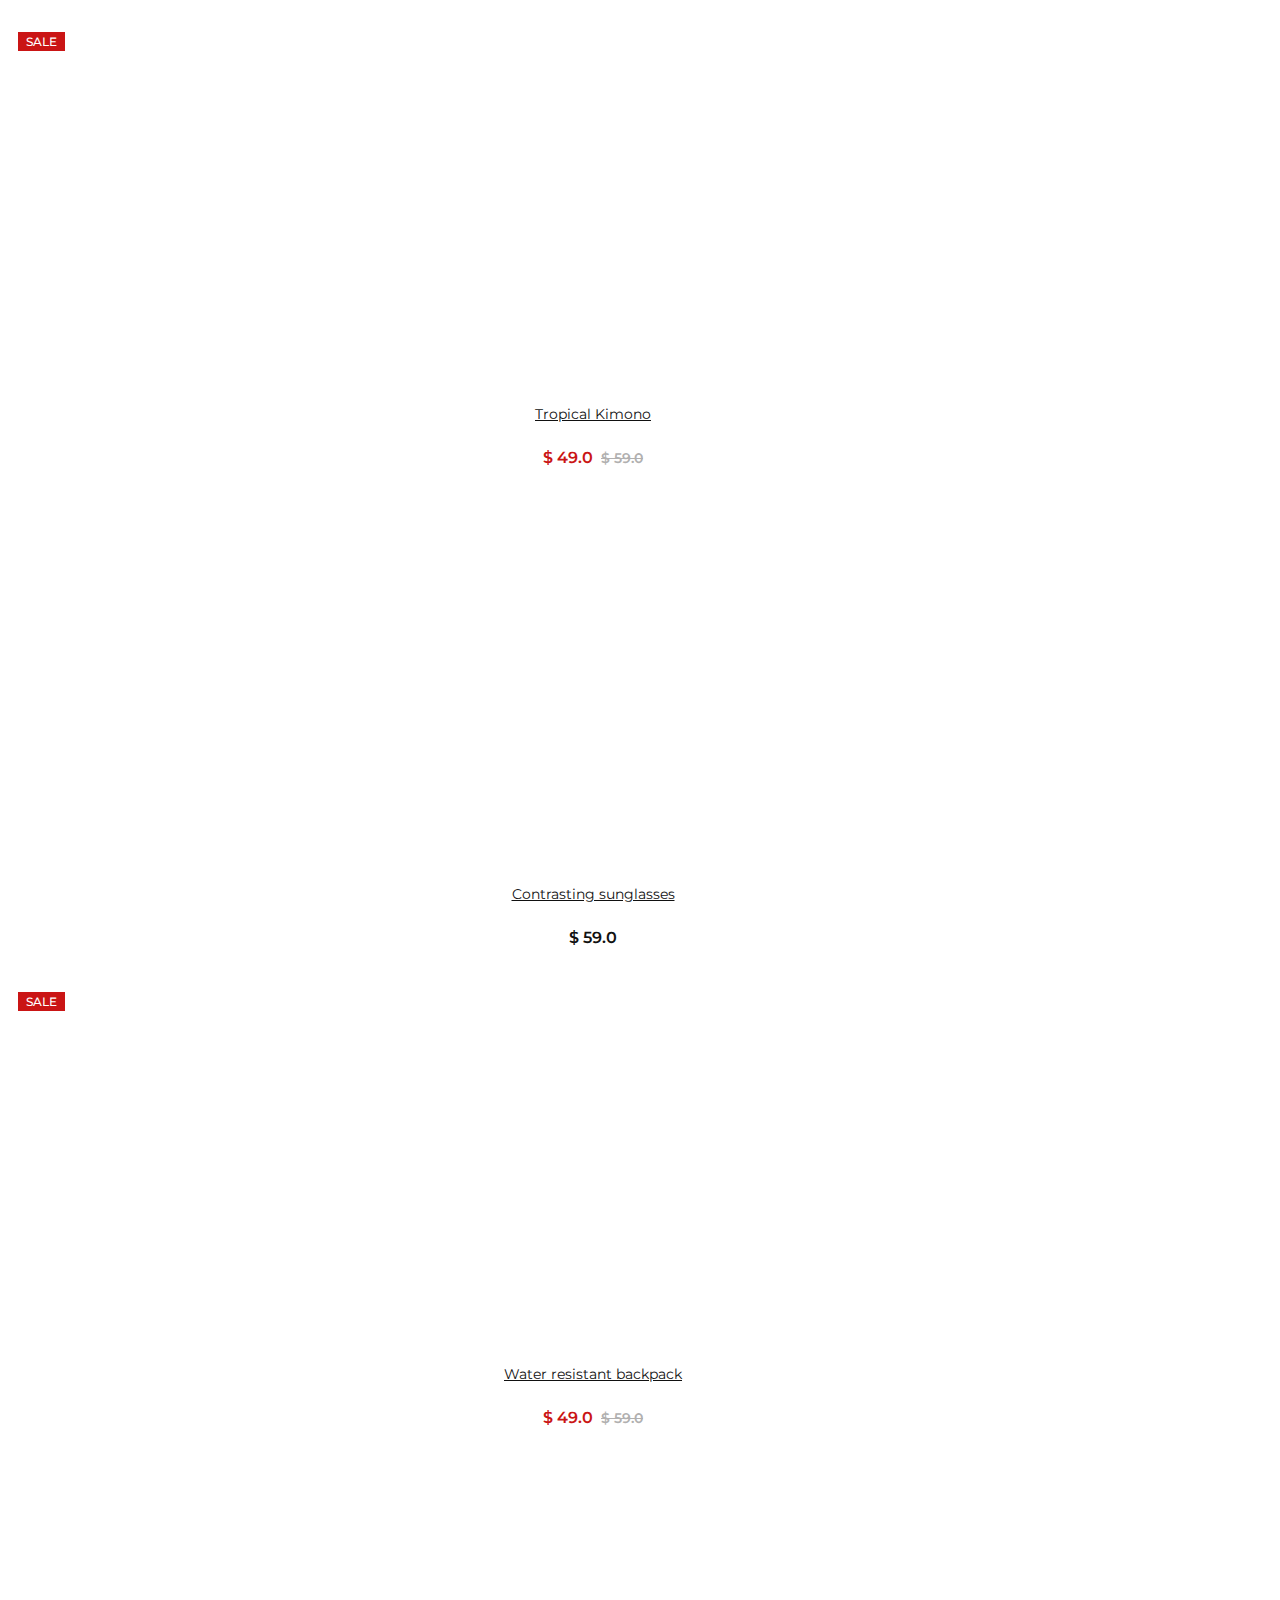
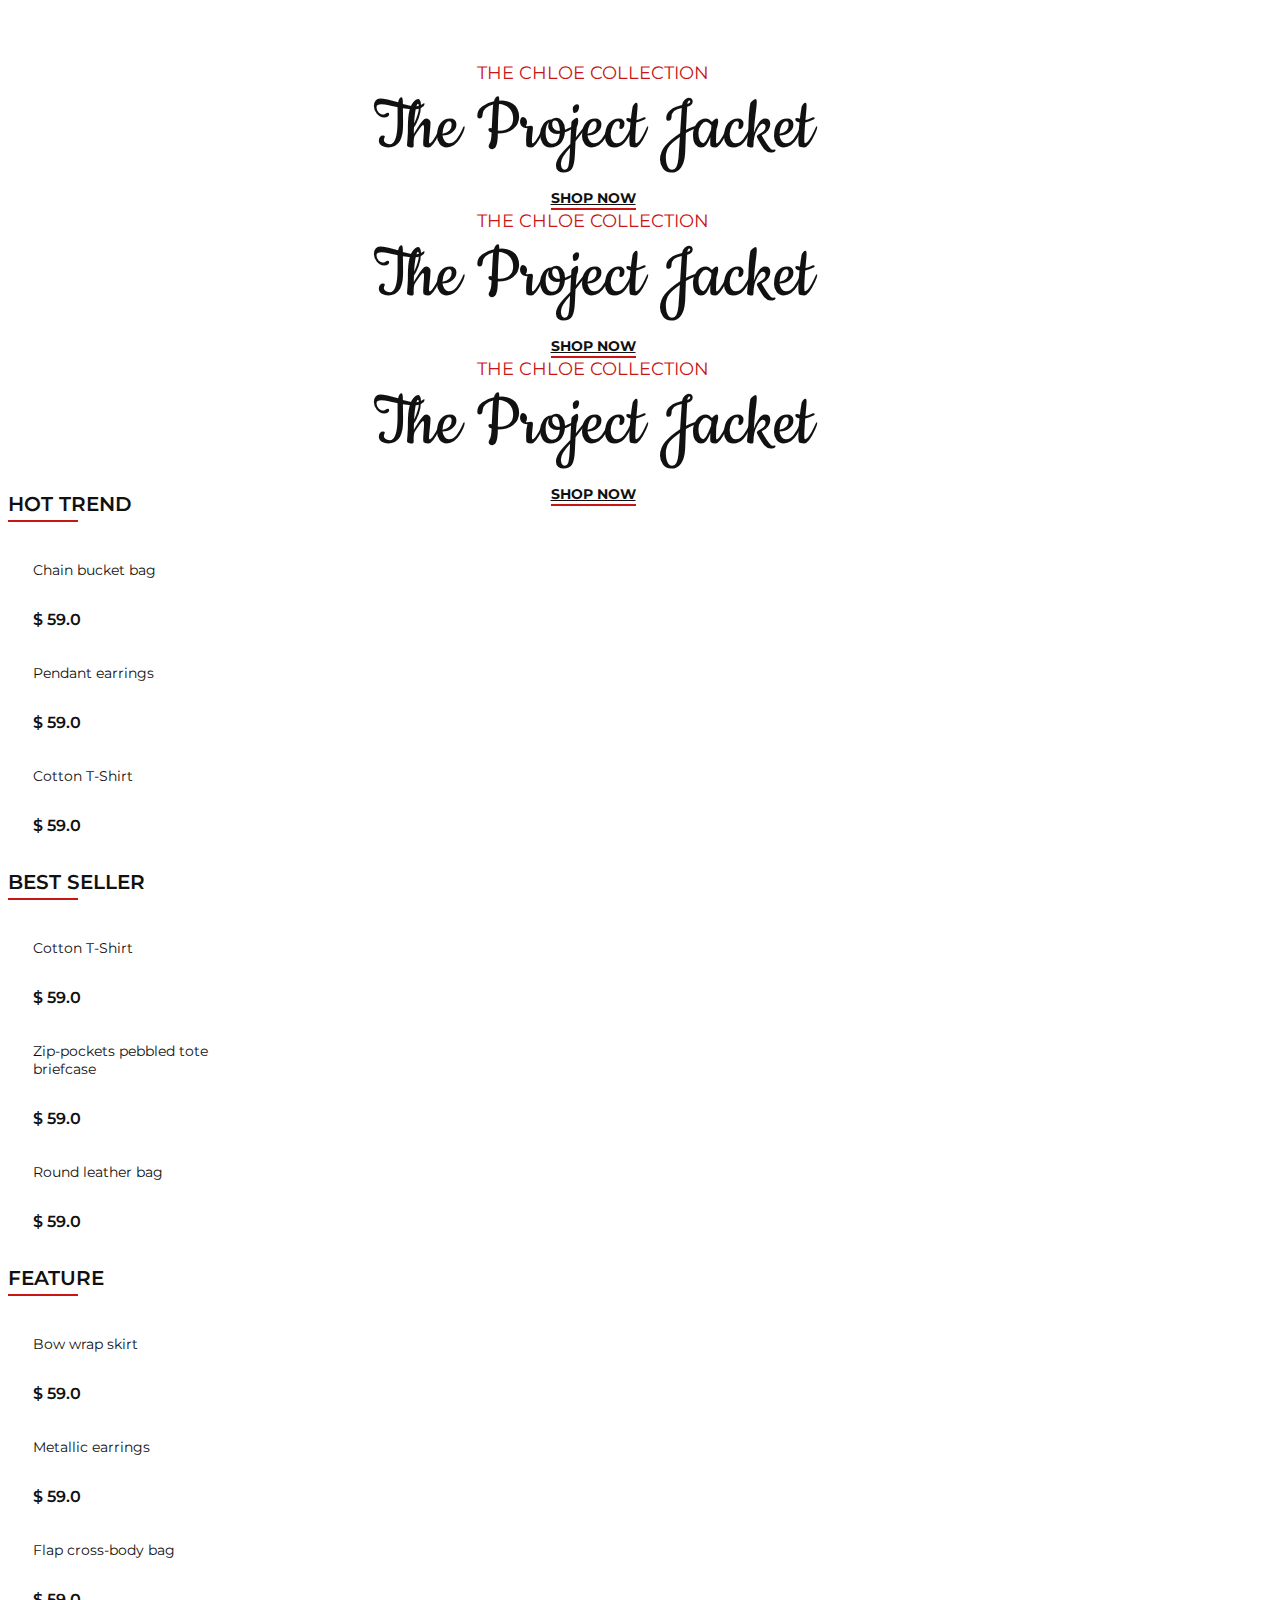
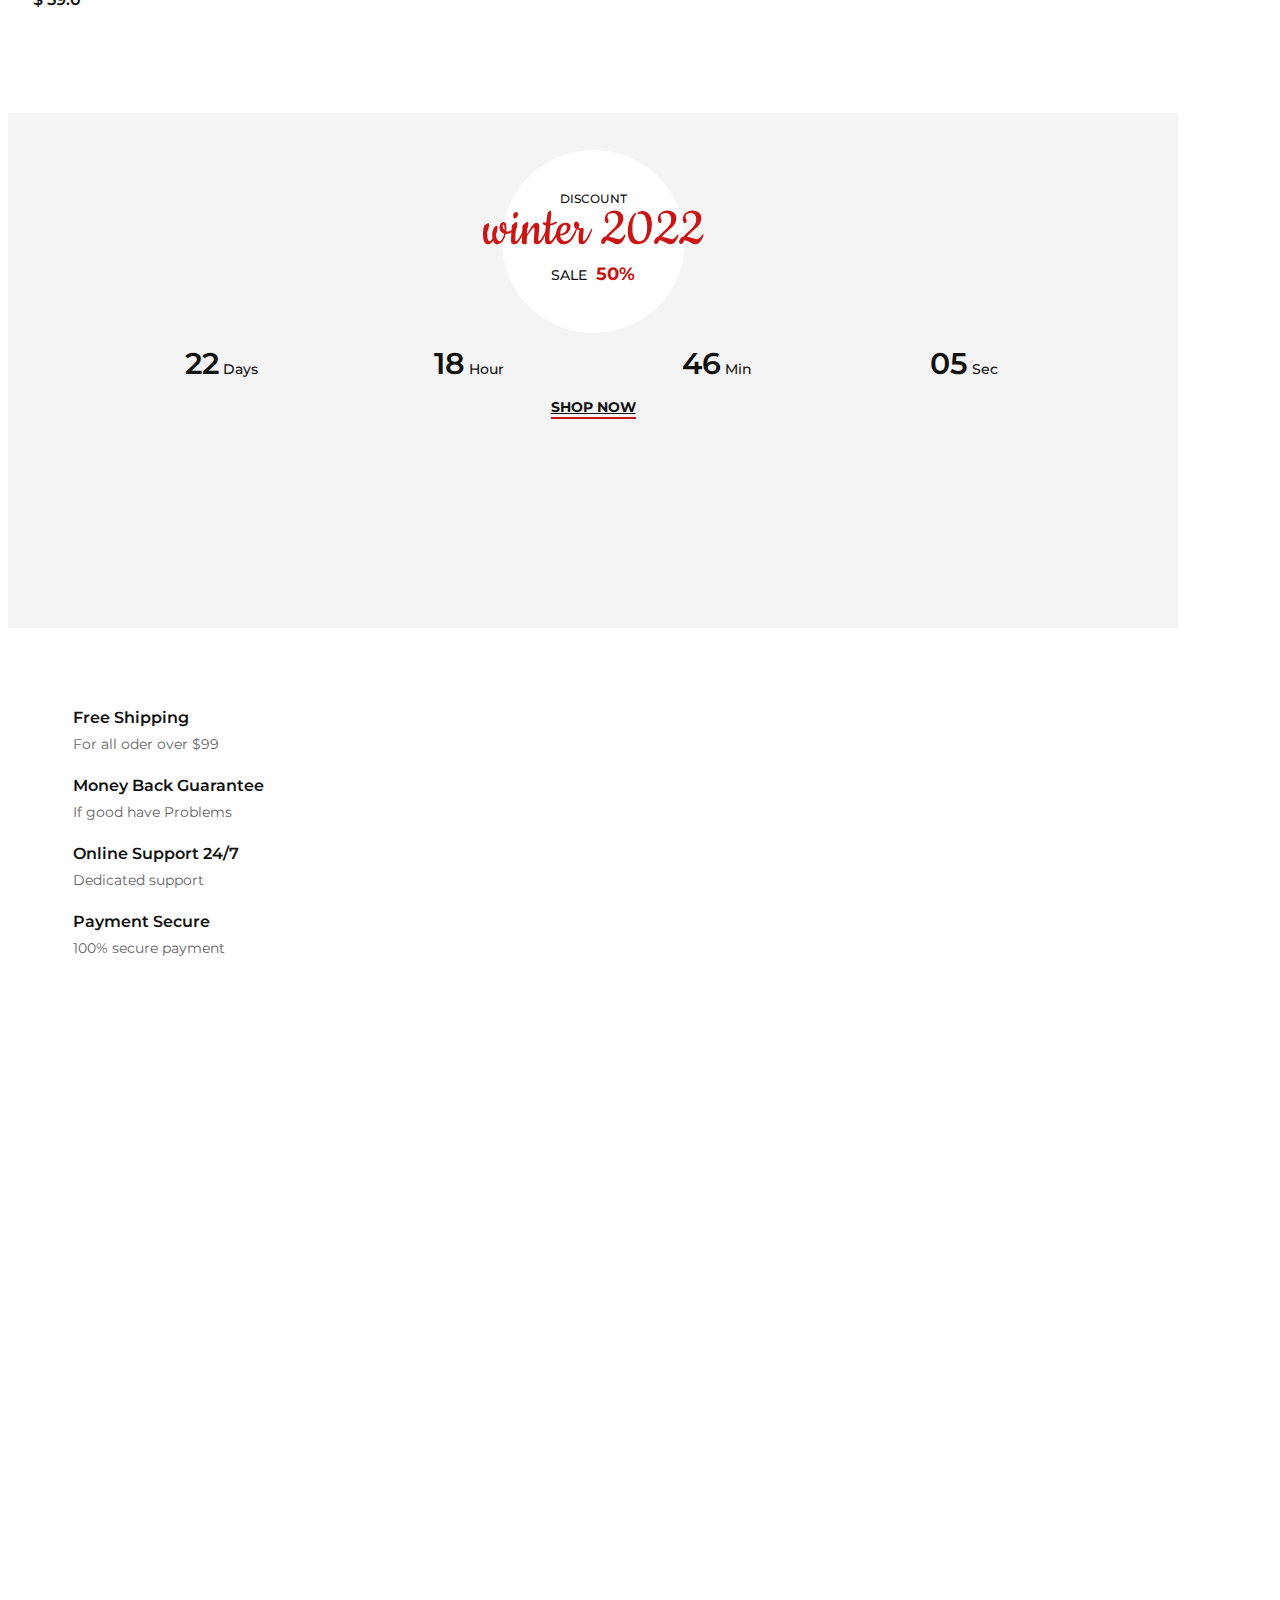
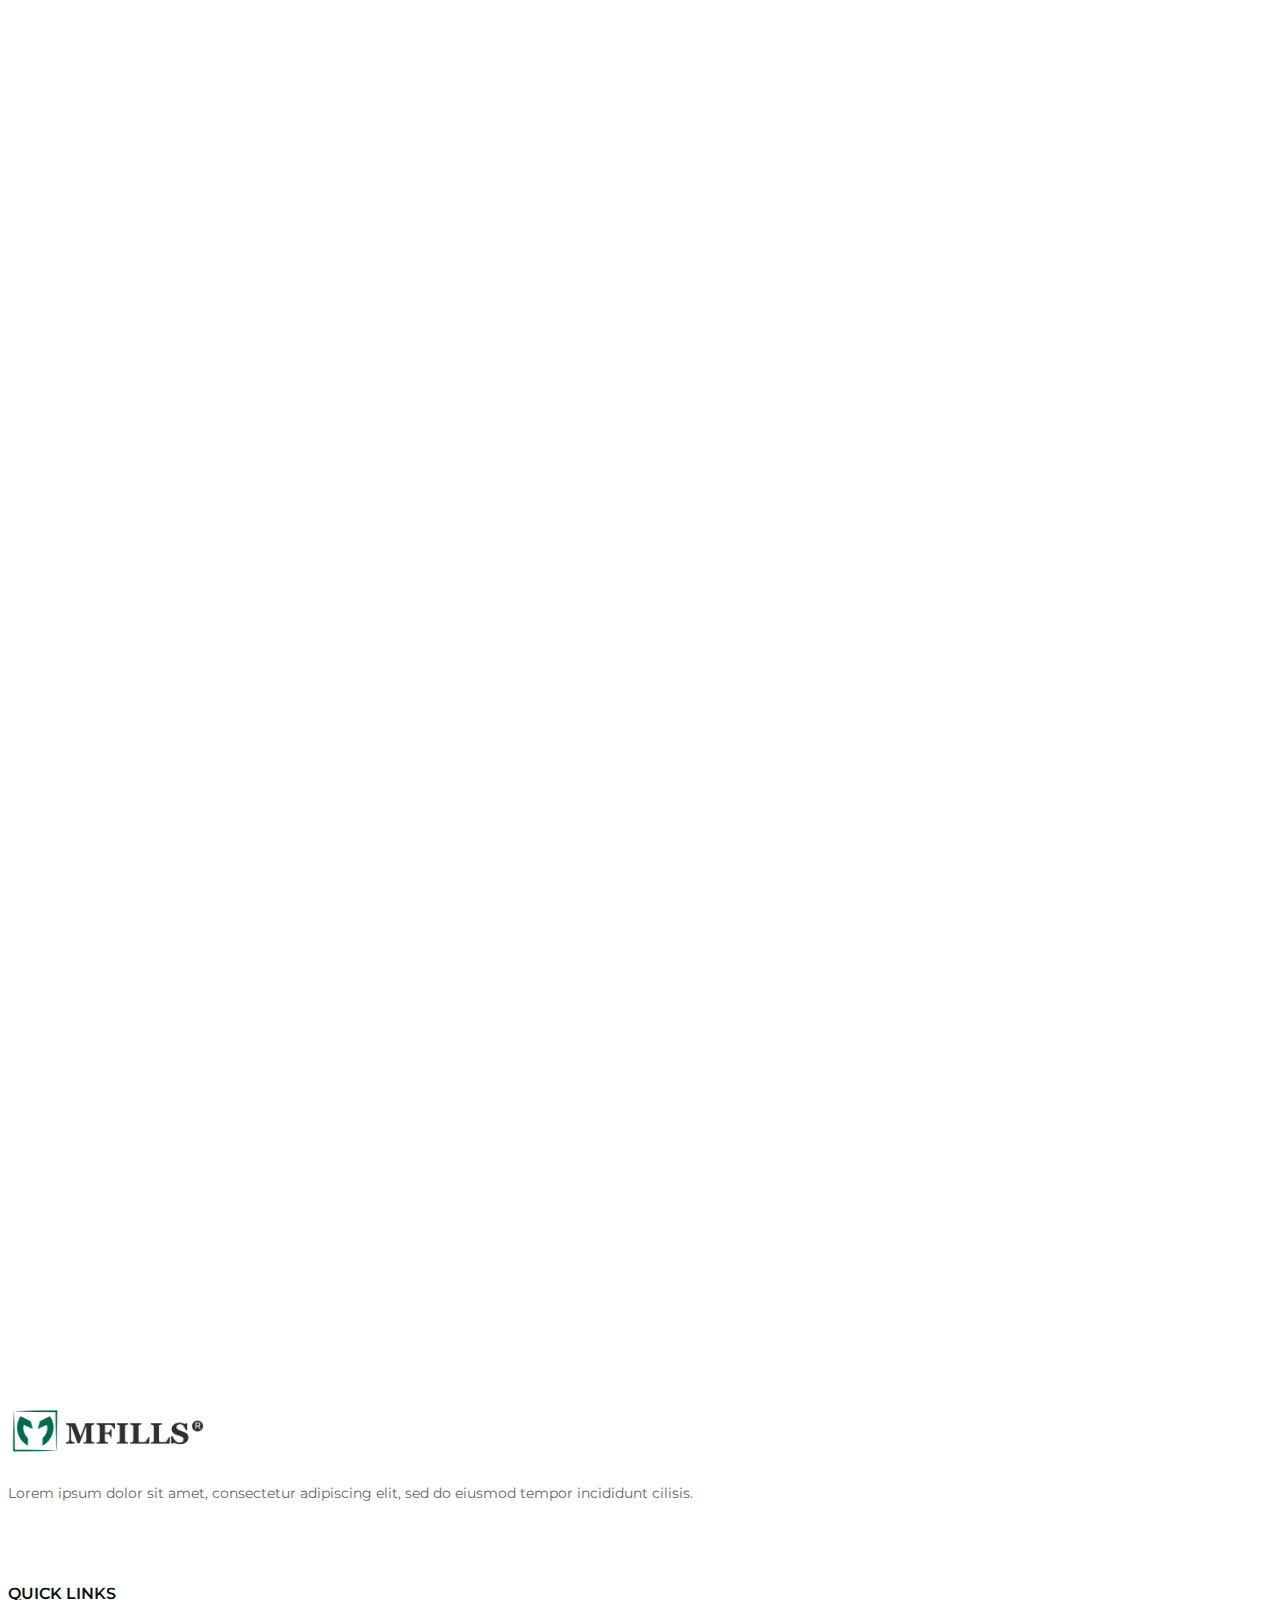
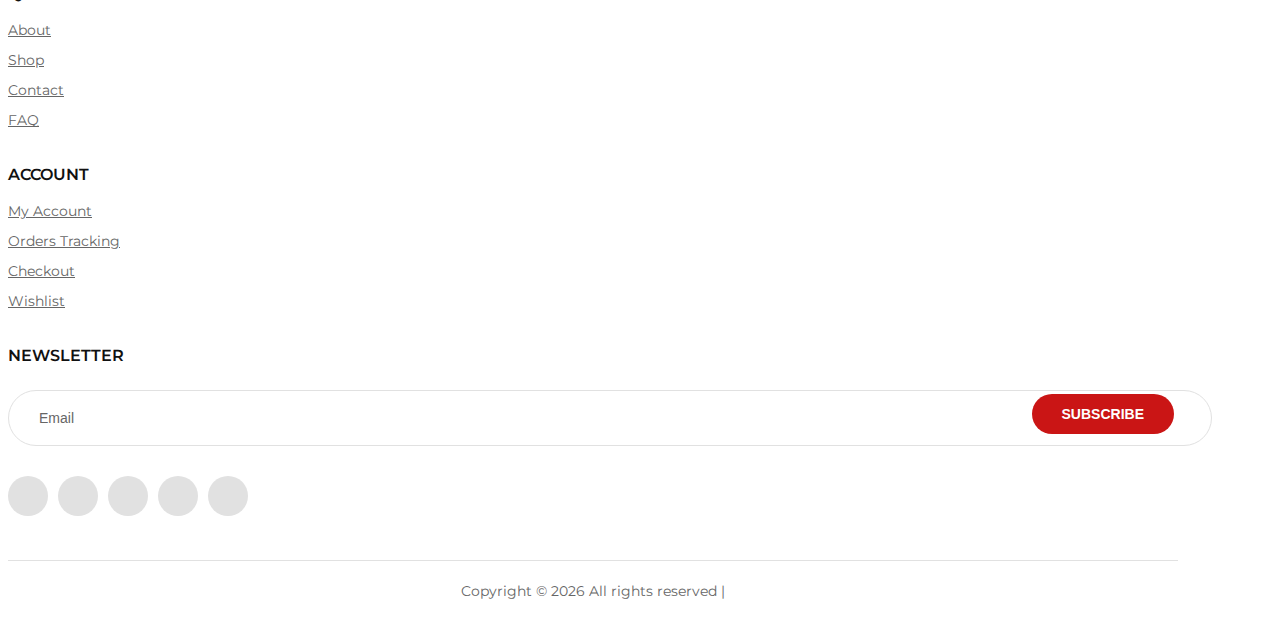
==== commit 9cf1d7d1: "changed logo & other images" ====
--- a/index.html
+++ b/index.html
@@ -1,455 +1,825 @@
 <!DOCTYPE html>
-<html lang="en">
+<html lang="zxx">
 
 <head>
+    <meta charset="UTF-8">
+    <meta name="description" content="Mfills">
+    <meta name="keywords" content="Ashion, unica, creative, html">
+    <meta name="viewport" content="width=device-width, initial-scale=1.0">
+    <meta http-equiv="X-UA-Compatible" content="ie=edge">
     <title>Mfills</title>
-    <meta charset="utf-8">
-    <meta name="viewport" content="width=device-width, initial-scale=1">
-
-    <link rel="apple-touch-icon" href="index.html">
-    <link rel="shortcut icon" type="image/x-icon" href="assets/img/favicon/favicon.png">
-
-    <link rel="stylesheet" href="assets/css/bootstrap.min.css">
-    <link rel="stylesheet" href="assets/css/templatemo.css">
-    <link rel="stylesheet" href="assets/css/custom.css">
-
-    <!-- Load fonts style after rendering the layout styles -->
-    <link rel="stylesheet"
-        href="https://fonts.googleapis.com/css2?family=Roboto:wght@100;200;300;400;500;700;900&display=swap">
-    <link rel="stylesheet" href="assets/css/fontawesome.min.css">
+    <link rel="icon" type="image/x-icon" href="img/fv.PNG">
+
+    <!-- Google Font -->
+    <link href="https://fonts.googleapis.com/css2?family=Cookie&display=swap" rel="stylesheet">
+    <link href="https://fonts.googleapis.com/css2?family=Montserrat:wght@400;500;600;700;800;900&display=swap"
+    rel="stylesheet">
+
+    <!-- Css Styles -->
+    <link rel="stylesheet" href="css/bootstrap.min.css" type="text/css">
+    <link rel="stylesheet" href="css/font-awesome.min.css" type="text/css">
+    <link rel="stylesheet" href="css/elegant-icons.css" type="text/css">
+    <link rel="stylesheet" href="css/jquery-ui.min.css" type="text/css">
+    <link rel="stylesheet" href="css/magnific-popup.css" type="text/css">
+    <link rel="stylesheet" href="css/owl.carousel.min.css" type="text/css">
+    <link rel="stylesheet" href="css/slicknav.min.css" type="text/css">
+    <link rel="stylesheet" href="css/style.css" type="text/css">
 </head>
 
 <body>
-    <!-- Start Top Nav -->
-    <nav class="navbar navbar-expand-lg bg-dark navbar-light d-none d-lg-block" id="templatemo_nav_top">
-        <div class="container text-light">
-            <div class="w-100 d-flex justify-content-between">
-                <div>
-                    <i class="fa fa-envelope mx-2"></i>
-                    <a class="navbar-sm-brand text-light text-decoration-none"
-                        href="mailto:info@company.com">info@company.com</a>
-                    <i class="fa fa-phone mx-2"></i>
-                    <a class="navbar-sm-brand text-light text-decoration-none" href="tel:010-020-0340">010-020-0340</a>
-                </div>
-                <div>
-                    <a class="text-light" href="https://fb.com/templatemo" target="_blank" rel="sponsored"><i
-                            class="fab fa-facebook-f fa-sm fa-fw me-2"></i></a>
-                    <a class="text-light" href="https://www.instagram.com/" target="_blank"><i
-                            class="fab fa-instagram fa-sm fa-fw me-2"></i></a>
-                    <a class="text-light" href="https://twitter.com/" target="_blank"><i
-                            class="fab fa-twitter fa-sm fa-fw me-2"></i></a>
-                    <a class="text-light" href="https://www.linkedin.com/" target="_blank"><i
-                            class="fab fa-linkedin fa-sm fa-fw"></i></a>
-                </div>
-            </div>
-        </div>
-    </nav>
-    <!-- Close Top Nav -->
-
-
-    <!-- Header -->
-    <nav class="navbar navbar-expand-lg navbar-light shadow">
-        <div class="container d-flex justify-content-between align-items-center">
-
-            <a class="navbar-brand text-success logo h1 align-self-center" href="index.html">
-                <img src="assets/img/logo/black and green 1.jpg" alt="" class="img-fluid" width="100">
-            </a>
-
-            <button class="navbar-toggler border-0" type="button" data-bs-toggle="collapse"
-                data-bs-target="#templatemo_main_nav" aria-controls="navbarSupportedContent" aria-expanded="false"
-                aria-label="Toggle navigation">
-                <span class="navbar-toggler-icon"></span>
-            </button>
-
-            <div class="align-self-center collapse navbar-collapse flex-fill  d-lg-flex justify-content-lg-between"
-                id="templatemo_main_nav">
-                <div class="flex-fill">
-                    <ul class="nav navbar-nav d-flex justify-content-between mx-lg-auto">
-                        <li class="nav-item">
-                            <a class="nav-link" href="index.html">Home</a>
-                        </li>
-                        <div class="dropdown">
-                            <button class="dropdown-toggle" type="button" data-bs-toggle="dropdown"
-                                aria-expanded="false">
-                                Company
-                            </button>
-                            <ul class="dropdown-menu">
-                                <li><a class="dropdown-item" href="#">About Us</a></li>
-                                <li><a class="dropdown-item" href="#">Founders</a></li>
-                                <li><a class="dropdown-item" href="#"></a></li>
-                            </ul>
-                        </div>
-                        <li class="nav-item">
-                            <a class="nav-link" href="about.html">Shop</a>
-                        </li>
-                        <li class="nav-item">
-                            <a class="nav-link" href="shop.html">Sale</a>
-                        </li>
-                        <div class="dropdown">
-                            <button class="dropdown-toggle" type="button" data-bs-toggle="dropdown"
-                                aria-expanded="false">
-                                Store
-                            </button>
-                            <ul class="dropdown-menu">
-                                <li><a class="dropdown-item" href="#">Locate  Cloud Store </a></li>
-                            </ul>
-                        </div>
-                        <li class="nav-item">
-                            <a class="nav-link" href="contact.html">Contact Us</a>
-                        </li>
+    <!-- Page Preloder -->
+    <div id="preloder">
+        <div class="loader"></div>
+    </div>
+
+    <!-- Offcanvas Menu Begin -->
+    <div class="offcanvas-menu-overlay"></div>
+    <div class="offcanvas-menu-wrapper">
+        <div class="offcanvas__close">+</div>
+        <ul class="offcanvas__widget">
+            <li><span class="icon_search search-switch"></span></li>
+            <li><a href="#"><span class="icon_heart_alt"></span>
+                <div class="tip">2</div>
+            </a></li>
+            <li><a href="#"><span class="icon_bag_alt"></span>
+                <div class="tip">2</div>
+            </a></li>
+        </ul>
+        <div class="offcanvas__logo">
+            <a href="./index.html"><img src="img/logo.png" alt=""></a>
+        </div>
+        <div id="mobile-menu-wrap"></div>
+        <div class="offcanvas__auth">
+            <a href="#">Login</a>
+            <a href="#">Register</a>
+        </div>
+    </div>
+    <!-- Offcanvas Menu End -->
+
+    <!-- Header Section Begin -->
+    <header class="header">
+        <div class="container-fluid">
+            <div class="row">
+                <div class="col-xl-3 col-lg-2">
+                    <div class="header__logo">
+                        <a href="./index.html"><img src="img/black and green 2.png" alt=""></a>
+                    </div>
+                </div>
+                <div class="col-xl-6 col-lg-7">
+                    <nav class="header__menu">
+                        <ul>
+                            <li class="active"><a href="./index.html">Home</a></li>
+                            <li><a href="#">Company</a>
+                                <ul class="dropdown">
+                                    <li><a href="#">About Us</a></li>
+                                    <li><a href="#">Founders</a></li>
+                                    <li><a href="#">Legal Doc</a></li>
+                                </ul>
+                            </li>
+                            <li><a href="#">Shop</a></li>
+                            <li><a href="#">Sale</a></li>
+                            <li><a href="#">Grievance</a>
+                                <ul class="dropdown">
+                                    <li><a href="#">Grievance Redressal</a></li>
+                                </ul>
+                            <li><a href="#">Store</a>
+                                <ul class="dropdown">
+                                    <li><a href="#">Locate Cloud Store</a></li>
+                                </ul>
+                            </li>
+                            <li><a href="#">Contact Us</a></li>
+                        </ul>
+                    </nav>
+                </div>
+                <div class="col-lg-3">
+                    <div class="header__right">
+                        <div class="header__right__auth">
+                            <a href="#">Login</a>
+                            <a href="#">Register</a>
+                        </div>
+                        <ul class="header__right__widget">
+                            <li><span class="icon_search search-switch"></span></li>
+                            <li><a href="#"><span class="icon_heart_alt"></span>
+                                <div class="tip">2</div>
+                            </a></li>
+                            <li><a href="#"><span class="icon_bag_alt"></span>
+                                <div class="tip">2</div>
+                            </a></li>
+                        </ul>
+                    </div>
+                </div>
+            </div>
+            <div class="canvas__open">
+                <i class="fa fa-bars"></i>
+            </div>
+        </div>
+    </header>
+    <!-- Header Section End -->
+
+    <!-- Categories Section Begin -->
+    <section class="categories">
+        <div class="container-fluid">
+            <div class="row">
+                <div class="col-lg-6 p-0">
+                    <div class="categories__item categories__large__item set-bg"
+                    data-setbg="img/categories/category-1.jpg">
+                    <div class="categories__text">
+                        <h1>Women’s fashion</h1>
+                        <p>Sitamet, consectetur adipiscing elit, sed do eiusmod tempor incidid-unt labore
+                        edolore magna aliquapendisse ultrices gravida.</p>
+                        <a href="#">Shop now</a>
+                    </div>
+                </div>
+            </div>
+            <div class="col-lg-6">
+                <div class="row">
+                    <div class="col-lg-6 col-md-6 col-sm-6 p-0">
+                        <div class="categories__item set-bg" data-setbg="img/categories/category-2.jpg">
+                            <div class="categories__text">
+                                <h4>Men’s fashion</h4>
+                                <p>358 items</p>
+                                <a href="#">Shop now</a>
+                            </div>
+                        </div>
+                    </div>
+                    <div class="col-lg-6 col-md-6 col-sm-6 p-0">
+                        <div class="categories__item set-bg" data-setbg="img/categories/category-3.jpg">
+                            <div class="categories__text">
+                                <h4>Kid’s fashion</h4>
+                                <p>273 items</p>
+                                <a href="#">Shop now</a>
+                            </div>
+                        </div>
+                    </div>
+                    <div class="col-lg-6 col-md-6 col-sm-6 p-0">
+                        <div class="categories__item set-bg" data-setbg="img/categories/category-4.jpg">
+                            <div class="categories__text">
+                                <h4>Cosmetics</h4>
+                                <p>159 items</p>
+                                <a href="#">Shop now</a>
+                            </div>
+                        </div>
+                    </div>
+                    <div class="col-lg-6 col-md-6 col-sm-6 p-0">
+                        <div class="categories__item set-bg" data-setbg="img/categories/category-5.jpg">
+                            <div class="categories__text">
+                                <h4>Accessories</h4>
+                                <p>792 items</p>
+                                <a href="#">Shop now</a>
+                            </div>
+                        </div>
+                    </div>
+                </div>
+            </div>
+        </div>
+    </div>
+</section>
+<!-- Categories Section End -->
+
+<!-- Product Section Begin -->
+<section class="product spad">
+    <div class="container">
+        <div class="row">
+            <div class="col-lg-4 col-md-4">
+                <div class="section-title">
+                    <h4>New product</h4>
+                </div>
+            </div>
+            <div class="col-lg-8 col-md-8">
+                <ul class="filter__controls">
+                    <li class="active" data-filter="*">All</li>
+                    <li data-filter=".women">Women’s</li>
+                    <li data-filter=".men">Men’s</li>
+                    <li data-filter=".kid">Kid’s</li>
+                    <li data-filter=".accessories">Accessories</li>
+                    <li data-filter=".cosmetic">Cosmetics</li>
+                </ul>
+            </div>
+        </div>
+        <div class="row property__gallery">
+            <div class="col-lg-3 col-md-4 col-sm-6 mix women">
+                <div class="product__item">
+                    <div class="product__item__pic set-bg" data-setbg="img/product/product-1.jpg">
+                        <div class="label new">New</div>
+                        <ul class="product__hover">
+                            <li><a href="img/product/product-1.jpg" class="image-popup"><span class="arrow_expand"></span></a></li>
+                            <li><a href="#"><span class="icon_heart_alt"></span></a></li>
+                            <li><a href="#"><span class="icon_bag_alt"></span></a></li>
+                        </ul>
+                    </div>
+                    <div class="product__item__text">
+                        <h6><a href="#">Buttons tweed blazer</a></h6>
+                        <div class="rating">
+                            <i class="fa fa-star"></i>
+                            <i class="fa fa-star"></i>
+                            <i class="fa fa-star"></i>
+                            <i class="fa fa-star"></i>
+                            <i class="fa fa-star"></i>
+                        </div>
+                        <div class="product__price">$ 59.0</div>
+                    </div>
+                </div>
+            </div>
+            <div class="col-lg-3 col-md-4 col-sm-6 mix men">
+                <div class="product__item">
+                    <div class="product__item__pic set-bg" data-setbg="img/product/product-2.jpg">
+                        <ul class="product__hover">
+                            <li><a href="img/product/product-2.jpg" class="image-popup"><span class="arrow_expand"></span></a></li>
+                            <li><a href="#"><span class="icon_heart_alt"></span></a></li>
+                            <li><a href="#"><span class="icon_bag_alt"></span></a></li>
+                        </ul>
+                    </div>
+                    <div class="product__item__text">
+                        <h6><a href="#">Flowy striped skirt</a></h6>
+                        <div class="rating">
+                            <i class="fa fa-star"></i>
+                            <i class="fa fa-star"></i>
+                            <i class="fa fa-star"></i>
+                            <i class="fa fa-star"></i>
+                            <i class="fa fa-star"></i>
+                        </div>
+                        <div class="product__price">$ 49.0</div>
+                    </div>
+                </div>
+            </div>
+            <div class="col-lg-3 col-md-4 col-sm-6 mix accessories">
+                <div class="product__item">
+                    <div class="product__item__pic set-bg" data-setbg="img/product/product-3.jpg">
+                        <div class="label stockout">out of stock</div>
+                        <ul class="product__hover">
+                            <li><a href="img/product/product-3.jpg" class="image-popup"><span class="arrow_expand"></span></a></li>
+                            <li><a href="#"><span class="icon_heart_alt"></span></a></li>
+                            <li><a href="#"><span class="icon_bag_alt"></span></a></li>
+                        </ul>
+                    </div>
+                    <div class="product__item__text">
+                        <h6><a href="#">Cotton T-Shirt</a></h6>
+                        <div class="rating">
+                            <i class="fa fa-star"></i>
+                            <i class="fa fa-star"></i>
+                            <i class="fa fa-star"></i>
+                            <i class="fa fa-star"></i>
+                            <i class="fa fa-star"></i>
+                        </div>
+                        <div class="product__price">$ 59.0</div>
+                    </div>
+                </div>
+            </div>
+            <div class="col-lg-3 col-md-4 col-sm-6 mix cosmetic">
+                <div class="product__item">
+                    <div class="product__item__pic set-bg" data-setbg="img/product/product-4.jpg">
+                        <ul class="product__hover">
+                            <li><a href="img/product/product-4.jpg" class="image-popup"><span class="arrow_expand"></span></a></li>
+                            <li><a href="#"><span class="icon_heart_alt"></span></a></li>
+                            <li><a href="#"><span class="icon_bag_alt"></span></a></li>
+                        </ul>
+                    </div>
+                    <div class="product__item__text">
+                        <h6><a href="#">Slim striped pocket shirt</a></h6>
+                        <div class="rating">
+                            <i class="fa fa-star"></i>
+                            <i class="fa fa-star"></i>
+                            <i class="fa fa-star"></i>
+                            <i class="fa fa-star"></i>
+                            <i class="fa fa-star"></i>
+                        </div>
+                        <div class="product__price">$ 59.0</div>
+                    </div>
+                </div>
+            </div>
+            <div class="col-lg-3 col-md-4 col-sm-6 mix kid">
+                <div class="product__item">
+                    <div class="product__item__pic set-bg" data-setbg="img/product/product-5.jpg">
+                        <ul class="product__hover">
+                            <li><a href="img/product/product-5.jpg" class="image-popup"><span class="arrow_expand"></span></a></li>
+                            <li><a href="#"><span class="icon_heart_alt"></span></a></li>
+                            <li><a href="#"><span class="icon_bag_alt"></span></a></li>
+                        </ul>
+                    </div>
+                    <div class="product__item__text">
+                        <h6><a href="#">Fit micro corduroy shirt</a></h6>
+                        <div class="rating">
+                            <i class="fa fa-star"></i>
+                            <i class="fa fa-star"></i>
+                            <i class="fa fa-star"></i>
+                            <i class="fa fa-star"></i>
+                            <i class="fa fa-star"></i>
+                        </div>
+                        <div class="product__price">$ 59.0</div>
+                    </div>
+                </div>
+            </div>
+            <div class="col-lg-3 col-md-4 col-sm-6 mix women men kid accessories cosmetic">
+                <div class="product__item sale">
+                    <div class="product__item__pic set-bg" data-setbg="img/product/product-6.jpg">
+                        <div class="label sale">Sale</div>
+                        <ul class="product__hover">
+                            <li><a href="img/product/product-6.jpg" class="image-popup"><span class="arrow_expand"></span></a></li>
+                            <li><a href="#"><span class="icon_heart_alt"></span></a></li>
+                            <li><a href="#"><span class="icon_bag_alt"></span></a></li>
+                        </ul>
+                    </div>
+                    <div class="product__item__text">
+                        <h6><a href="#">Tropical Kimono</a></h6>
+                        <div class="rating">
+                            <i class="fa fa-star"></i>
+                            <i class="fa fa-star"></i>
+                            <i class="fa fa-star"></i>
+                            <i class="fa fa-star"></i>
+                            <i class="fa fa-star"></i>
+                        </div>
+                        <div class="product__price">$ 49.0 <span>$ 59.0</span></div>
+                    </div>
+                </div>
+            </div>
+            <div class="col-lg-3 col-md-4 col-sm-6 mix women men kid accessories cosmetic">
+                <div class="product__item">
+                    <div class="product__item__pic set-bg" data-setbg="img/product/product-7.jpg">
+                        <ul class="product__hover">
+                            <li><a href="img/product/product-7.jpg" class="image-popup"><span class="arrow_expand"></span></a></li>
+                            <li><a href="#"><span class="icon_heart_alt"></span></a></li>
+                            <li><a href="#"><span class="icon_bag_alt"></span></a></li>
+                        </ul>
+                    </div>
+                    <div class="product__item__text">
+                        <h6><a href="#">Contrasting sunglasses</a></h6>
+                        <div class="rating">
+                            <i class="fa fa-star"></i>
+                            <i class="fa fa-star"></i>
+                            <i class="fa fa-star"></i>
+                            <i class="fa fa-star"></i>
+                            <i class="fa fa-star"></i>
+                        </div>
+                        <div class="product__price">$ 59.0</div>
+                    </div>
+                </div>
+            </div>
+            <div class="col-lg-3 col-md-4 col-sm-6 mix women men kid accessories cosmetic">
+                <div class="product__item sale">
+                    <div class="product__item__pic set-bg" data-setbg="img/product/product-8.jpg">
+                        <div class="label">Sale</div>
+                        <ul class="product__hover">
+                            <li><a href="img/product/product-8.jpg" class="image-popup"><span class="arrow_expand"></span></a></li>
+                            <li><a href="#"><span class="icon_heart_alt"></span></a></li>
+                            <li><a href="#"><span class="icon_bag_alt"></span></a></li>
+                        </ul>
+                    </div>
+                    <div class="product__item__text">
+                        <h6><a href="#">Water resistant backpack</a></h6>
+                        <div class="rating">
+                            <i class="fa fa-star"></i>
+                            <i class="fa fa-star"></i>
+                            <i class="fa fa-star"></i>
+                            <i class="fa fa-star"></i>
+                            <i class="fa fa-star"></i>
+                        </div>
+                        <div class="product__price">$ 49.0 <span>$ 59.0</span></div>
+                    </div>
+                </div>
+            </div>
+        </div>
+    </div>
+</section>
+<!-- Product Section End -->
+
+<!-- Banner Section Begin -->
+<section class="banner set-bg" data-setbg="img/banner/banner-1.jpg">
+    <div class="container">
+        <div class="row">
+            <div class="col-xl-7 col-lg-8 m-auto">
+                <div class="banner__slider owl-carousel">
+                    <div class="banner__item">
+                        <div class="banner__text">
+                            <span>The Chloe Collection</span>
+                            <h1>The Project Jacket</h1>
+                            <a href="#">Shop now</a>
+                        </div>
+                    </div>
+                    <div class="banner__item">
+                        <div class="banner__text">
+                            <span>The Chloe Collection</span>
+                            <h1>The Project Jacket</h1>
+                            <a href="#">Shop now</a>
+                        </div>
+                    </div>
+                    <div class="banner__item">
+                        <div class="banner__text">
+                            <span>The Chloe Collection</span>
+                            <h1>The Project Jacket</h1>
+                            <a href="#">Shop now</a>
+                        </div>
+                    </div>
+                </div>
+            </div>
+        </div>
+    </div>
+</section>
+<!-- Banner Section End -->
+
+<!-- Trend Section Begin -->
+<section class="trend spad">
+    <div class="container">
+        <div class="row">
+            <div class="col-lg-4 col-md-4 col-sm-6">
+                <div class="trend__content">
+                    <div class="section-title">
+                        <h4>Hot Trend</h4>
+                    </div>
+                    <div class="trend__item">
+                        <div class="trend__item__pic">
+                            <img src="img/trend/ht-1.jpg" alt="">
+                        </div>
+                        <div class="trend__item__text">
+                            <h6>Chain bucket bag</h6>
+                            <div class="rating">
+                                <i class="fa fa-star"></i>
+                                <i class="fa fa-star"></i>
+                                <i class="fa fa-star"></i>
+                                <i class="fa fa-star"></i>
+                                <i class="fa fa-star"></i>
+                            </div>
+                            <div class="product__price">$ 59.0</div>
+                        </div>
+                    </div>
+                    <div class="trend__item">
+                        <div class="trend__item__pic">
+                            <img src="img/trend/ht-2.jpg" alt="">
+                        </div>
+                        <div class="trend__item__text">
+                            <h6>Pendant earrings</h6>
+                            <div class="rating">
+                                <i class="fa fa-star"></i>
+                                <i class="fa fa-star"></i>
+                                <i class="fa fa-star"></i>
+                                <i class="fa fa-star"></i>
+                                <i class="fa fa-star"></i>
+                            </div>
+                            <div class="product__price">$ 59.0</div>
+                        </div>
+                    </div>
+                    <div class="trend__item">
+                        <div class="trend__item__pic">
+                            <img src="img/trend/ht-3.jpg" alt="">
+                        </div>
+                        <div class="trend__item__text">
+                            <h6>Cotton T-Shirt</h6>
+                            <div class="rating">
+                                <i class="fa fa-star"></i>
+                                <i class="fa fa-star"></i>
+                                <i class="fa fa-star"></i>
+                                <i class="fa fa-star"></i>
+                                <i class="fa fa-star"></i>
+                            </div>
+                            <div class="product__price">$ 59.0</div>
+                        </div>
+                    </div>
+                </div>
+            </div>
+            <div class="col-lg-4 col-md-4 col-sm-6">
+                <div class="trend__content">
+                    <div class="section-title">
+                        <h4>Best seller</h4>
+                    </div>
+                    <div class="trend__item">
+                        <div class="trend__item__pic">
+                            <img src="img/trend/bs-1.jpg" alt="">
+                        </div>
+                        <div class="trend__item__text">
+                            <h6>Cotton T-Shirt</h6>
+                            <div class="rating">
+                                <i class="fa fa-star"></i>
+                                <i class="fa fa-star"></i>
+                                <i class="fa fa-star"></i>
+                                <i class="fa fa-star"></i>
+                                <i class="fa fa-star"></i>
+                            </div>
+                            <div class="product__price">$ 59.0</div>
+                        </div>
+                    </div>
+                    <div class="trend__item">
+                        <div class="trend__item__pic">
+                            <img src="img/trend/bs-2.jpg" alt="">
+                        </div>
+                        <div class="trend__item__text">
+                            <h6>Zip-pockets pebbled tote <br />briefcase</h6>
+                            <div class="rating">
+                                <i class="fa fa-star"></i>
+                                <i class="fa fa-star"></i>
+                                <i class="fa fa-star"></i>
+                                <i class="fa fa-star"></i>
+                                <i class="fa fa-star"></i>
+                            </div>
+                            <div class="product__price">$ 59.0</div>
+                        </div>
+                    </div>
+                    <div class="trend__item">
+                        <div class="trend__item__pic">
+                            <img src="img/trend/bs-3.jpg" alt="">
+                        </div>
+                        <div class="trend__item__text">
+                            <h6>Round leather bag</h6>
+                            <div class="rating">
+                                <i class="fa fa-star"></i>
+                                <i class="fa fa-star"></i>
+                                <i class="fa fa-star"></i>
+                                <i class="fa fa-star"></i>
+                                <i class="fa fa-star"></i>
+                            </div>
+                            <div class="product__price">$ 59.0</div>
+                        </div>
+                    </div>
+                </div>
+            </div>
+            <div class="col-lg-4 col-md-4 col-sm-6">
+                <div class="trend__content">
+                    <div class="section-title">
+                        <h4>Feature</h4>
+                    </div>
+                    <div class="trend__item">
+                        <div class="trend__item__pic">
+                            <img src="img/trend/f-1.jpg" alt="">
+                        </div>
+                        <div class="trend__item__text">
+                            <h6>Bow wrap skirt</h6>
+                            <div class="rating">
+                                <i class="fa fa-star"></i>
+                                <i class="fa fa-star"></i>
+                                <i class="fa fa-star"></i>
+                                <i class="fa fa-star"></i>
+                                <i class="fa fa-star"></i>
+                            </div>
+                            <div class="product__price">$ 59.0</div>
+                        </div>
+                    </div>
+                    <div class="trend__item">
+                        <div class="trend__item__pic">
+                            <img src="img/trend/f-2.jpg" alt="">
+                        </div>
+                        <div class="trend__item__text">
+                            <h6>Metallic earrings</h6>
+                            <div class="rating">
+                                <i class="fa fa-star"></i>
+                                <i class="fa fa-star"></i>
+                                <i class="fa fa-star"></i>
+                                <i class="fa fa-star"></i>
+                                <i class="fa fa-star"></i>
+                            </div>
+                            <div class="product__price">$ 59.0</div>
+                        </div>
+                    </div>
+                    <div class="trend__item">
+                        <div class="trend__item__pic">
+                            <img src="img/trend/f-3.jpg" alt="">
+                        </div>
+                        <div class="trend__item__text">
+                            <h6>Flap cross-body bag</h6>
+                            <div class="rating">
+                                <i class="fa fa-star"></i>
+                                <i class="fa fa-star"></i>
+                                <i class="fa fa-star"></i>
+                                <i class="fa fa-star"></i>
+                                <i class="fa fa-star"></i>
+                            </div>
+                            <div class="product__price">$ 59.0</div>
+                        </div>
+                    </div>
+                </div>
+            </div>
+        </div>
+    </div>
+</section>
+<!-- Trend Section End -->
+
+<!-- Discount Section Begin -->
+<section class="discount">
+    <div class="container">
+        <div class="row">
+            <div class="col-lg-6 p-0">
+                <div class="discount__pic">
+                    <img src="img/discount.jpg" alt="">
+                </div>
+            </div>
+            <div class="col-lg-6 p-0">
+                <div class="discount__text">
+                    <div class="discount__text__title">
+                        <span>Discount</span>
+                        <h2>winter 2022</h2>
+                        <h5><span>Sale</span> 50%</h5>
+                    </div>
+                    <div class="discount__countdown" id="countdown-time">
+                        <div class="countdown__item">
+                            <span>22</span>
+                            <p>Days</p>
+                        </div>
+                        <div class="countdown__item">
+                            <span>18</span>
+                            <p>Hour</p>
+                        </div>
+                        <div class="countdown__item">
+                            <span>46</span>
+                            <p>Min</p>
+                        </div>
+                        <div class="countdown__item">
+                            <span>05</span>
+                            <p>Sec</p>
+                        </div>
+                    </div>
+                    <a href="#">Shop now</a>
+                </div>
+            </div>
+        </div>
+    </div>
+</section>
+<!-- Discount Section End -->
+
+<!-- Services Section Begin -->
+<section class="services spad">
+    <div class="container">
+        <div class="row">
+            <div class="col-lg-3 col-md-4 col-sm-6">
+                <div class="services__item">
+                    <i class="fa fa-car"></i>
+                    <h6>Free Shipping</h6>
+                    <p>For all oder over $99</p>
+                </div>
+            </div>
+            <div class="col-lg-3 col-md-4 col-sm-6">
+                <div class="services__item">
+                    <i class="fa fa-money"></i>
+                    <h6>Money Back Guarantee</h6>
+                    <p>If good have Problems</p>
+                </div>
+            </div>
+            <div class="col-lg-3 col-md-4 col-sm-6">
+                <div class="services__item">
+                    <i class="fa fa-support"></i>
+                    <h6>Online Support 24/7</h6>
+                    <p>Dedicated support</p>
+                </div>
+            </div>
+            <div class="col-lg-3 col-md-4 col-sm-6">
+                <div class="services__item">
+                    <i class="fa fa-headphones"></i>
+                    <h6>Payment Secure</h6>
+                    <p>100% secure payment</p>
+                </div>
+            </div>
+        </div>
+    </div>
+</section>
+<!-- Services Section End -->
+
+<!-- Instagram Begin -->
+<div class="instagram">
+    <div class="container-fluid">
+        <div class="row">
+            <div class="col-lg-2 col-md-4 col-sm-4 p-0">
+                <div class="instagram__item set-bg" data-setbg="img/instagram/insta-1.jpg">
+                    <div class="instagram__text">
+                        <i class="fa fa-instagram"></i>
+                        <a href="#">@ ashion_shop</a>
+                    </div>
+                </div>
+            </div>
+            <div class="col-lg-2 col-md-4 col-sm-4 p-0">
+                <div class="instagram__item set-bg" data-setbg="img/instagram/insta-2.jpg">
+                    <div class="instagram__text">
+                        <i class="fa fa-instagram"></i>
+                        <a href="#">@ ashion_shop</a>
+                    </div>
+                </div>
+            </div>
+            <div class="col-lg-2 col-md-4 col-sm-4 p-0">
+                <div class="instagram__item set-bg" data-setbg="img/instagram/insta-3.jpg">
+                    <div class="instagram__text">
+                        <i class="fa fa-instagram"></i>
+                        <a href="#">@ ashion_shop</a>
+                    </div>
+                </div>
+            </div>
+            <div class="col-lg-2 col-md-4 col-sm-4 p-0">
+                <div class="instagram__item set-bg" data-setbg="img/instagram/insta-4.jpg">
+                    <div class="instagram__text">
+                        <i class="fa fa-instagram"></i>
+                        <a href="#">@ ashion_shop</a>
+                    </div>
+                </div>
+            </div>
+            <div class="col-lg-2 col-md-4 col-sm-4 p-0">
+                <div class="instagram__item set-bg" data-setbg="img/instagram/insta-5.jpg">
+                    <div class="instagram__text">
+                        <i class="fa fa-instagram"></i>
+                        <a href="#">@ ashion_shop</a>
+                    </div>
+                </div>
+            </div>
+            <div class="col-lg-2 col-md-4 col-sm-4 p-0">
+                <div class="instagram__item set-bg" data-setbg="img/instagram/insta-6.jpg">
+                    <div class="instagram__text">
+                        <i class="fa fa-instagram"></i>
+                        <a href="#">@ ashion_shop</a>
+                    </div>
+                </div>
+            </div>
+        </div>
+    </div>
+</div>
+<!-- Instagram End -->
+
+<!-- Footer Section Begin -->
+<footer class="footer">
+    <div class="container">
+        <div class="row">
+            <div class="col-lg-4 col-md-6 col-sm-7">
+                <div class="footer__about">
+                    <div class="footer__logo">
+                        <a href="./index.html"><img src="img/black and green 2.png" alt="" width="200"></a>
+                    </div>
+                    <p>Lorem ipsum dolor sit amet, consectetur adipiscing elit, sed do eiusmod tempor incididunt
+                    cilisis.</p>
+                    <div class="footer__payment">
+                        <a href="#"><img src="img/payment/payment-1.png" alt=""></a>
+                        <a href="#"><img src="img/payment/payment-2.png" alt=""></a>
+                        <a href="#"><img src="img/payment/payment-3.png" alt=""></a>
+                        <a href="#"><img src="img/payment/payment-4.png" alt=""></a>
+                        <a href="#"><img src="img/payment/payment-5.png" alt=""></a>
+                    </div>
+                </div>
+            </div>
+            <div class="col-lg-2 col-md-3 col-sm-5">
+                <div class="footer__widget">
+                    <h6>Quick links</h6>
+                    <ul>
+                        <li><a href="#">About</a></li>
+                        <li><a href="#">Shop</a></li>
+                        <li><a href="#">Contact</a></li>
+                        <li><a href="#">FAQ</a></li>
                     </ul>
                 </div>
-                <div class="navbar align-self-center d-flex">
-                    <div class="d-lg-none flex-sm-fill mt-3 mb-4 col-7 col-sm-auto pr-3">
-                        <div class="input-group">
-                            <input type="text" class="form-control" id="inputMobileSearch" placeholder="Search ...">
-                            <div class="input-group-text">
-                                <i class="fa fa-fw fa-search"></i>
-                            </div>
-                        </div>
-                    </div>
-                    <a class="nav-icon d-none d-lg-inline" href="#" data-bs-toggle="modal"
-                        data-bs-target="#templatemo_search">
-                        <i class="fa fa-fw fa-search text-dark mr-2"></i>
-                    </a>
-                    <a class="nav-icon position-relative text-decoration-none" href="#">
-                        <i class="fa fa-fw fa-cart-arrow-down text-dark mr-1"></i>
-                        <span
-                            class="position-absolute top-0 left-100 translate-middle badge rounded-pill bg-light text-dark">7</span>
-                    </a>
-                    <a class="nav-icon position-relative text-decoration-none" href="#">
-                        <i class="fa fa-fw fa-user text-dark mr-3"></i>
-                        <span
-                            class="position-absolute top-0 left-100 translate-middle badge rounded-pill bg-light text-dark">+99</span>
-                    </a>
-                </div>
-            </div>
-
-        </div>
-    </nav>
-    <!-- Close Header -->
-
-    <!-- Modal -->
-    <div class="modal fade bg-white" id="templatemo_search" tabindex="-1" role="dialog"
-        aria-labelledby="exampleModalLabel" aria-hidden="true">
-        <div class="modal-dialog modal-lg" role="document">
-            <div class="w-100 pt-1 mb-5 text-right">
-                <button type="button" class="btn-close" data-bs-dismiss="modal" aria-label="Close"></button>
-            </div>
-            <form action="" method="get" class="modal-content modal-body border-0 p-0">
-                <div class="input-group mb-2">
-                    <input type="text" class="form-control" id="inputModalSearch" name="q" placeholder="Search ...">
-                    <button type="submit" class="input-group-text bg-success text-light">
-                        <i class="fa fa-fw fa-search text-white"></i>
-                    </button>
-                </div>
-            </form>
-        </div>
-    </div>
-
-
-
-    <!-- Start Banner Hero -->
-    <div id="template-mo-zay-hero-carousel" class="carousel slide" data-bs-ride="carousel">
-        <ol class="carousel-indicators">
-            <li data-bs-target="#template-mo-zay-hero-carousel" data-bs-slide-to="0" class="active"></li>
-            <li data-bs-target="#template-mo-zay-hero-carousel" data-bs-slide-to="1"></li>
-            <li data-bs-target="#template-mo-zay-hero-carousel" data-bs-slide-to="2"></li>
-        </ol>
-        <div class="carousel-inner">
-            <div class="carousel-item active">
-                <div class="container">
-                    <div class="row p-5">
-                        <div class="mx-auto col-md-8 col-lg-6 order-lg-last">
-                            <img class="img-fluid" src="./assets/img/banner_img_01.jpg" alt="">
-                        </div>
-                       
-                    </div>
-                </div>
-            </div>
-            <div class="carousel-item">
-                <div class="container">
-                    <div class="row p-5">
-                        <div class="mx-auto col-md-8 col-lg-6 order-lg-last">
-                            <img class="img-fluid" src="./assets/img/banner_img_02.jpg" alt="">
-                        </div>
-                        <div class="col-lg-6 mb-0 d-flex align-items-center">
-                           
-                        </div>
-                    </div>
-                </div>
-            </div>
-            <div class="carousel-item">
-                <div class="container">
-                    <div class="row p-5">
-                        <div class="mx-auto col-md-8 col-lg-6 order-lg-last">
-                            <img class="img-fluid" src="./assets/img/banner_img_03.jpg" alt="">
-                        </div>
-                        <div class="col-lg-6 mb-0 d-flex align-items-center">
-                            
-                        </div>
-                    </div>
-                </div>
-            </div>
-        </div>
-        <a class="carousel-control-prev text-decoration-none w-auto ps-3" href="#template-mo-zay-hero-carousel"
-            role="button" data-bs-slide="prev">
-            <i class="fas fa-chevron-left"></i>
-        </a>
-        <a class="carousel-control-next text-decoration-none w-auto pe-3" href="#template-mo-zay-hero-carousel"
-            role="button" data-bs-slide="next">
-            <i class="fas fa-chevron-right"></i>
-        </a>
-    </div>
-    <!-- End Banner Hero -->
-
-
-    <!-- Start Categories of The Month -->
-    <section class="container py-5">
-        <div class="row text-center pt-3">
-            <div class="col-lg-6 m-auto">
-                <h1 class="h1">Categories of The Month</h1>
-               
+            </div>
+            <div class="col-lg-2 col-md-3 col-sm-4">
+                <div class="footer__widget">
+                    <h6>Account</h6>
+                    <ul>
+                        <li><a href="#">My Account</a></li>
+                        <li><a href="#">Orders Tracking</a></li>
+                        <li><a href="#">Checkout</a></li>
+                        <li><a href="#">Wishlist</a></li>
+                    </ul>
+                </div>
+            </div>
+            <div class="col-lg-4 col-md-8 col-sm-8">
+                <div class="footer__newslatter">
+                    <h6>NEWSLETTER</h6>
+                    <form action="#">
+                        <input type="text" placeholder="Email">
+                        <button type="submit" class="site-btn">Subscribe</button>
+                    </form>
+                    <div class="footer__social">
+                        <a href="#"><i class="fa fa-facebook"></i></a>
+                        <a href="#"><i class="fa fa-twitter"></i></a>
+                        <a href="#"><i class="fa fa-youtube-play"></i></a>
+                        <a href="#"><i class="fa fa-instagram"></i></a>
+                        <a href="#"><i class="fa fa-pinterest"></i></a>
+                    </div>
+                </div>
             </div>
         </div>
         <div class="row">
-            <div class="col-12 col-md-3 p-5 mt-3">
-                <a href="#"><img src="./assets/img/category_img_01.jpg" class="rounded-circle img-fluid border"></a>
-                <h5 class="text-center mt-3 mb-3">Watches</h5>
-                <p class="text-center"><a class="btn btn-success">Go Shop</a></p>
-            </div>
-            <div class="col-12 col-md-3 p-5 mt-3">
-                <a href="#"><img src="./assets/img/category_img_02.jpg" class="rounded-circle img-fluid border"></a>
-                <h2 class="h5 text-center mt-3 mb-3">Shoes</h2>
-                <p class="text-center"><a class="btn btn-success">Go Shop</a></p>
-            </div>
-            <div class="col-12 col-md-3 p-5 mt-3">
-                <a href="#"><img src="./assets/img/category_img_03.jpg" class="rounded-circle img-fluid border"></a>
-                <h2 class="h5 text-center mt-3 mb-3">Accessories</h2>
-                <p class="text-center"><a class="btn btn-success">Go Shop</a></p>
-            </div>
-            <div class="col-12 col-md-3 p-5 mt-3">
-                <a href="#"><img src="./assets/img/category_img_03.jpg" class="rounded-circle img-fluid border"></a>
-                <h2 class="h5 text-center mt-3 mb-3">Accessories</h2>
-                <p class="text-center"><a class="btn btn-success">Go Shop</a></p>
-            </div>
-        </div>
-    </section>
-    <!-- End Categories of The Month -->
-
-
-    <!-- Start Featured Product -->
-    <section class="bg-light">
-        <div class="container py-5">
-            <div class="row text-center py-3">
-                <div class="col-lg-6 m-auto">
-                    <h1 class="h1">Featured Product</h1>
-                    <p>
-                        Reprehenderit in voluptate velit esse cillum dolore eu fugiat nulla pariatur.
-                        Excepteur sint occaecat cupidatat non proident.
-                    </p>
-                </div>
-            </div>
-            <div class="row">
-                <div class="col-12 col-md-3 mb-4">
-                    <div class="card h-100">
-                        <a href="shop-single.html">
-                            <img src="./assets/img/products/item1.png" class="card-img-top" alt="...">
-                        </a>
-                        <div class="card-body">
-                            <ul class="list-unstyled d-flex justify-content-between">
-                                <li>
-                                    <i class="text-warning fa fa-star"></i>
-                                    <i class="text-warning fa fa-star"></i>
-                                    <i class="text-warning fa fa-star"></i>
-                                    <i class="text-muted fa fa-star"></i>
-                                    <i class="text-muted fa fa-star"></i>
-                                </li>
-                                <li class="text-muted text-right">$240.00</li>
-                            </ul>
-                            <a href="shop-single.html" class="h2 text-decoration-none text-dark">Lorem ipsum, dolor sit</a>
-                            <p class="card-text">
-                                Lorem ipsum dolor sit amet, consectetur adipisicing elit. Sunt in culpa qui officia
-                                deserunt.
-                            </p>
-                        </div>
-                    </div>
-                </div>
-                <div class="col-12 col-md-3 mb-4">
-                    <div class="card h-100">
-                        <a href="shop-single.html">
-                            <img src="./assets/img/products/item2.png" class="card-img-top" alt="...">
-                        </a>
-                        <div class="card-body">
-                            <ul class="list-unstyled d-flex justify-content-between">
-                                <li>
-                                    <i class="text-warning fa fa-star"></i>
-                                    <i class="text-warning fa fa-star"></i>
-                                    <i class="text-warning fa fa-star"></i>
-                                    <i class="text-muted fa fa-star"></i>
-                                    <i class="text-muted fa fa-star"></i>
-                                </li>
-                                <li class="text-muted text-right">$480.00</li>
-                            </ul>
-                            <a href="shop-single.html" class="h2 text-decoration-none text-dark">Lorem ipsum, dolor sit</a>
-                            <p class="card-text">
-                                Aenean gravida dignissim finibus. Nullam ipsum diam, posuere vitae pharetra sed, commodo
-                                ullamcorper.
-                            </p>
-                        </div>
-                    </div>
-                </div>
-                <div class="col-12 col-md-3 mb-4">
-                    <div class="card h-100">
-                        <a href="shop-single.html">
-                            <img src="./assets/img/products/item3.png" class="card-img-top" alt="...">
-                        </a>
-                        <div class="card-body">
-                            <ul class="list-unstyled d-flex justify-content-between">
-                                <li>
-                                    <i class="text-warning fa fa-star"></i>
-                                    <i class="text-warning fa fa-star"></i>
-                                    <i class="text-warning fa fa-star"></i>
-                                    <i class="text-warning fa fa-star"></i>
-                                    <i class="text-warning fa fa-star"></i>
-                                </li>
-                                <li class="text-muted text-right">$360.00</li>
-                            </ul>
-                            <a href="shop-single.html" class="h2 text-decoration-none text-dark">Lorem ipsum, dolor sit</a>
-                            <p class="card-text">
-                                Curabitur ac mi sit amet diam luctus porta. Phasellus pulvinar sagittis diam, et
-                                scelerisque ipsum lobortis nec.
-                            </p>
-                        </div>
-                    </div>
-                </div>
-                <div class="col-12 col-md-3 mb-4">
-                    <div class="card h-100">
-                        <a href="shop-single.html">
-                            <img src="./assets/img/products/item4.png" class="card-img-top" alt="...">
-                        </a>
-                        <div class="card-body">
-                            <ul class="list-unstyled d-flex justify-content-between">
-                                <li>
-                                    <i class="text-warning fa fa-star"></i>
-                                    <i class="text-warning fa fa-star"></i>
-                                    <i class="text-warning fa fa-star"></i>
-                                    <i class="text-warning fa fa-star"></i>
-                                    <i class="text-warning fa fa-star"></i>
-                                </li>
-                                <li class="text-muted text-right">$360.00</li>
-                            </ul>
-                            <a href="shop-single.html" class="h2 text-decoration-none text-dark">Lorem ipsum, dolor sit</a>
-                            <p class="card-text">
-                                Curabitur ac mi sit amet diam luctus porta. Phasellus pulvinar sagittis diam, et
-                                scelerisque ipsum lobortis nec.
-                            </p>
-                        </div>
-                    </div>
-                </div>
-            </div>
-        </div>
-    </section>
-    <!-- End Featured Product -->
-
-
-    <!-- Start Footer -->
-    <footer class="" id="mfills_footer">
-        <div class="container">
-            <div class="row">
-
-                <div class="col-md-4 pt-5">
-                    <img src="assets/img/footer-logo.jpg" alt="" class="img-fluid footer_logo" width="200">
-                    <ul class="list-unstyled text-light footer-link-list mt-4">
-                        <li>
-                            <i class="fas fa-map-marker-alt fa-fw"></i>
-                            123 Consectetur at ligula 10660
-                        </li>
-                        <li>
-                            <i class="fa fa-phone fa-fw"></i>
-                            <a class="text-decoration-none" href="tel:010-020-0340">010-020-0340</a>
-                        </li>
-                        <li>
-                            <i class="fa fa-envelope fa-fw"></i>
-                            <a class="text-decoration-none" href="mailto:info@company.com">info@company.com</a>
-                        </li>
-                    </ul>
-                    <div class="col-auto me-auto">
-                        <ul class="list-inline text-left footer-icons">
-                            <li class="list-inline-item border border-light rounded-circle text-center">
-                                <a class="text-light text-decoration-none" target="_blank" href="http://facebook.com/"><i
-                                        class="fab fa-facebook-f fa-lg fa-fw"></i></a>
-                            </li>
-                            <li class="list-inline-item border border-light rounded-circle text-center">
-                                <a class="text-light text-decoration-none" target="_blank"
-                                    href="https://www.instagram.com/"><i class="fab fa-instagram fa-lg fa-fw"></i></a>
-                            </li>
-                            <li class="list-inline-item border border-light rounded-circle text-center">
-                                <a class="text-light text-decoration-none" target="_blank" href="https://twitter.com/"><i
-                                        class="fab fa-twitter fa-lg fa-fw"></i></a>
-                            </li>
-                            <li class="list-inline-item border border-light rounded-circle text-center">
-                                <a class="text-light text-decoration-none" target="_blank"
-                                    href="https://www.linkedin.com/"><i class="fab fa-linkedin fa-lg fa-fw"></i></a>
-                            </li>
-                        </ul>
-                    </div>
-                </div>
-
-                <div class="col-md-4 pt-5">
-                    <h2 class="h2 text-light pb-1">Products</h2>
-                    <hr width="200" class="text-white">
-                    <ul class="list-unstyled text-light footer-link-list">
-                        <li><a class="text-decoration-none" href="#">Luxury</a></li>
-                        <li><a class="text-decoration-none" href="#">Sport Wear</a></li>
-                        <li><a class="text-decoration-none" href="#">Men's Shoes</a></li>
-                        <li><a class="text-decoration-none" href="#">Women's Shoes</a></li>
-                        <li><a class="text-decoration-none" href="#">Popular Dress</a></li>
-                        <li><a class="text-decoration-none" href="#">Gym Accessories</a></li>
-                        <li><a class="text-decoration-none" href="#">Sport Shoes</a></li>
-                    </ul>
-                </div>
-
-                <div class="col-md-4 pt-5">
-                    <h2 class="h2 text-light pb-1">Quick links</h2>
-                    <hr width="200" class="text-white">
-                    <ul class="list-unstyled text-light footer-link-list">
-                        <li><a class="text-decoration-none" href="#">Home</a></li>
-                        <li><a class="text-decoration-none" href="#">About Us</a></li>
-                        <li><a class="text-decoration-none" href="#">Shop Locations</a></li>
-                        <li><a class="text-decoration-none" href="#">Contact Us</a></li>
-                        <li><a class="text-decoration-none" href="#">Terms & Conditions</a></li>
-                        <li><a class="text-decoration-none" href="#">Privacy policy</a></li>
-                    </ul>
-                </div>
-
-            </div>
-
-           
-        </div>
-
-        <div class="w-100 bg-black py-3">
-            <div class="container">
-                <div class="row pt-2">
-                    <div class="col-12">
-                        <p class="text-left text-light">
-                            Copyright &copy; 2022
-                        </p>
-                    </div>
-                </div>
-            </div>
-        </div>
-
-    </footer>
-    <!-- End Footer -->
-
-    <!-- Start Script -->
-    <script src="https://cdnjs.cloudflare.com/ajax/libs/jquery/3.6.0/jquery.min.js"></script>
-    <script src="assets/js/jquery-migrate-1.2.1.min.js"></script>
-    <script src="assets/js/bootstrap.bundle.min.js"></script>
-    <script src="assets/js/templatemo.js"></script>
-    <script src="assets/js/custom.js"></script>
-    <!-- End Script -->
+            <div class="col-lg-12">
+                <!-- Link back to Colorlib can't be removed. Template is licensed under CC BY 3.0. -->
+                <div class="footer__copyright__text">
+                    <p>Copyright &copy; <script>document.write(new Date().getFullYear());</script> All rights reserved |
+                </div>
+                
+            </div>
+        </div>
+    </div>
+</footer>
+<!-- Footer Section End -->
+
+<!-- Search Begin -->
+<div class="search-model">
+    <div class="h-100 d-flex align-items-center justify-content-center">
+        <div class="search-close-switch">+</div>
+        <form class="search-model-form">
+            <input type="text" id="search-input" placeholder="Search here.....">
+        </form>
+    </div>
+</div>
+<!-- Search End -->
+
+<!-- Js Plugins -->
+<script src="js/jquery-3.3.1.min.js"></script>
+<script src="js/bootstrap.min.js"></script>
+<script src="js/jquery.magnific-popup.min.js"></script>
+<script src="js/jquery-ui.min.js"></script>
+<script src="js/mixitup.min.js"></script>
+<script src="js/jquery.countdown.min.js"></script>
+<script src="js/jquery.slicknav.js"></script>
+<script src="js/owl.carousel.min.js"></script>
+<script src="js/jquery.nicescroll.min.js"></script>
+<script src="js/main.js"></script>
 </body>
 
 </html>--- a/css/style.css
+++ b/css/style.css
@@ -0,0 +1,3678 @@
+
+
+/*------------------------------------------------------------------
+[Table of contents]
+
+1.  Template default CSS
+	1.1	Variables
+	1.2	Mixins
+	1.3	Flexbox
+	1.4	Reset
+2.  Helper Css
+3.  Header Section
+4.  Categories Section
+5.  Product Section
+6.  Banner Section
+7.  Countdown Section
+8.  Instagram
+9.  Contact
+10.  Footer Style
+-------------------------------------------------------------------*/
+
+/*----------------------------------------*/
+
+/* Template default CSS
+/*----------------------------------------*/
+
+html,
+body {
+	height: 100%;
+	font-family: "Montserrat", sans-serif;
+	-webkit-font-smoothing: antialiased;
+}
+
+h1,
+h2,
+h3,
+h4,
+h5,
+h6 {
+	margin: 0;
+	color: #111111;
+	font-weight: 400;
+	font-family: "Montserrat", sans-serif;
+}
+
+h1 {
+	font-size: 70px;
+}
+
+h2 {
+	font-size: 36px;
+}
+
+h3 {
+	font-size: 30px;
+}
+
+h4 {
+	font-size: 24px;
+}
+
+h5 {
+	font-size: 18px;
+}
+
+h6 {
+	font-size: 16px;
+}
+
+p {
+	font-size: 14px;
+	font-family: "Montserrat", sans-serif;
+	color: #666666;
+	font-weight: 400;
+	line-height: 24px;
+	margin: 0 0 15px 0;
+}
+
+img {
+	max-width: 100%;
+}
+
+input:focus,
+select:focus,
+button:focus,
+textarea:focus {
+	outline: none;
+}
+
+a:hover,
+a:focus {
+	text-decoration: none;
+	outline: none;
+}
+
+ul,
+ol {
+	padding: 0;
+	margin: 0;
+}
+
+/*---------------------
+  Helper CSS
+-----------------------*/
+
+.section-title {
+	margin-bottom: 45px;
+}
+
+.section-title h4 {
+	color: #111111;
+	font-weight: 600;
+	text-transform: uppercase;
+	position: relative;
+	display: inline-block;
+}
+
+.section-title h4:after {
+	position: absolute;
+	left: 0;
+	bottom: -4px;
+	height: 2px;
+	width: 70px;
+	background: #ca1515;
+	content: "";
+}
+
+.set-bg {
+	background-repeat: no-repeat;
+	background-size: cover;
+	background-position: top center;
+}
+
+.spad {
+	padding-top: 100px;
+	padding-bottom: 100px;
+}
+
+.text-white h1,
+.text-white h2,
+.text-white h3,
+.text-white h4,
+.text-white h5,
+.text-white h6,
+.text-white p,
+.text-white span,
+.text-white li,
+.text-white a {
+	color: #fff;
+}
+
+/* buttons */
+
+.primary-btn {
+	display: inline-block;
+	font-size: 14px;
+	text-transform: uppercase;
+	font-weight: 600;
+	padding: 12px 30px 10px;
+	color: #ffffff;
+	background: #ca1515;
+}
+
+.site-btn {
+	font-size: 14px;
+	color: #ffffff;
+	background: #ca1515;
+	font-weight: 600;
+	border: none;
+	text-transform: uppercase;
+	display: inline-block;
+	padding: 12px 30px;
+	border-radius: 50px;
+}
+
+/* Preloder */
+
+#preloder {
+	position: fixed;
+	width: 100%;
+	height: 100%;
+	top: 0;
+	left: 0;
+	z-index: 999999;
+	background: #ffffff;
+}
+
+.loader {
+	width: 40px;
+	height: 40px;
+	position: absolute;
+	top: 50%;
+	left: 50%;
+	margin-top: -13px;
+	margin-left: -13px;
+	border-radius: 60px;
+	animation: loader 0.8s linear infinite;
+	-webkit-animation: loader 0.8s linear infinite;
+}
+
+@keyframes loader {
+	0% {
+		-webkit-transform: rotate(0deg);
+		transform: rotate(0deg);
+		border: 4px solid #f44336;
+		border-left-color: transparent;
+	}
+	50% {
+		-webkit-transform: rotate(180deg);
+		transform: rotate(180deg);
+		border: 4px solid #673ab7;
+		border-left-color: transparent;
+	}
+	100% {
+		-webkit-transform: rotate(360deg);
+		transform: rotate(360deg);
+		border: 4px solid #f44336;
+		border-left-color: transparent;
+	}
+}
+
+@-webkit-keyframes loader {
+	0% {
+		-webkit-transform: rotate(0deg);
+		border: 4px solid #f44336;
+		border-left-color: transparent;
+	}
+	50% {
+		-webkit-transform: rotate(180deg);
+		border: 4px solid #673ab7;
+		border-left-color: transparent;
+	}
+	100% {
+		-webkit-transform: rotate(360deg);
+		border: 4px solid #f44336;
+		border-left-color: transparent;
+	}
+}
+
+.spacial-controls {
+	position: fixed;
+	width: 111px;
+	height: 91px;
+	top: 0;
+	right: 0;
+	z-index: 999;
+}
+
+.spacial-controls .search-switch {
+	display: block;
+	height: 100%;
+	padding-top: 30px;
+	background: #323232;
+	text-align: center;
+	cursor: pointer;
+}
+
+.search-model {
+	display: none;
+	position: fixed;
+	width: 100%;
+	height: 100%;
+	left: 0;
+	top: 0;
+	background: #ffffff;
+	z-index: 99999;
+}
+
+.search-model-form {
+	padding: 0 15px;
+}
+
+.search-model-form input {
+	width: 500px;
+	font-size: 40px;
+	border: none;
+	border-bottom: 2px solid #dddddd;
+	background: 0 0;
+	color: #999;
+}
+
+.search-close-switch {
+	position: absolute;
+	width: 50px;
+	height: 50px;
+	background: #333;
+	color: #fff;
+	text-align: center;
+	border-radius: 50%;
+	font-size: 28px;
+	line-height: 28px;
+	top: 30px;
+	cursor: pointer;
+	-webkit-transform: rotate(45deg);
+	-ms-transform: rotate(45deg);
+	transform: rotate(45deg);
+	display: -webkit-box;
+	display: -ms-flexbox;
+	display: flex;
+	-webkit-box-align: center;
+	-ms-flex-align: center;
+	align-items: center;
+	-webkit-box-pack: center;
+	-ms-flex-pack: center;
+	justify-content: center;
+}
+
+/*---------------------
+  Header
+-----------------------*/
+
+.header {
+	background: #ffffff;
+	-webkit-box-shadow: 0px 5px 10px rgba(91, 91, 91, 0.1);
+	box-shadow: 0px 5px 10px rgba(91, 91, 91, 0.1);
+}
+
+.header__logo {
+	padding: 22px 0;
+}
+
+.header__logo a {
+	display: inline-block;
+}
+.header__logo a img{
+	width: 200px;
+}
+
+.header__menu {
+	padding: 30px 0 27px;
+}
+
+.header__menu ul li {
+	list-style: none;
+	display: inline-block;
+	margin-right: 40px;
+	position: relative;
+}
+
+.header__menu ul li.active a:after {
+	-webkit-transform: scale(1);
+	-ms-transform: scale(1);
+	transform: scale(1);
+}
+
+.header__menu ul li:hover a:after {
+	-webkit-transform: scale(1);
+	-ms-transform: scale(1);
+	transform: scale(1);
+}
+
+.header__menu ul li:hover .dropdown {
+	top: 27px;
+	opacity: 1;
+	visibility: visible;
+}
+
+.header__menu ul li:last-child {
+	margin-right: 0;
+}
+
+.header__menu ul li .dropdown {
+	position: absolute;
+	left: 0;
+	top: 56px;
+	width: 150px;
+	background: #111111;
+	text-align: left;
+	padding: 2px 0;
+	z-index: 9;
+	opacity: 0;
+	visibility: hidden;
+	-webkit-transition: all, 0.3s;
+	-o-transition: all, 0.3s;
+	transition: all, 0.3s;
+}
+
+.header__menu ul li .dropdown li {
+	display: block;
+	margin-right: 0;
+}
+
+.header__menu ul li .dropdown li a {
+	font-size: 14px;
+	color: #ffffff;
+	font-weight: 400;
+	padding: 8px 20px;
+	text-transform: capitalize;
+}
+
+.header__menu ul li .dropdown li a:after {
+	display: none;
+}
+
+.header__menu ul li a {
+	font-size: 15px;
+	text-transform: uppercase;
+	color: #111111;
+	font-weight: 500;
+	display: block;
+	padding: 2px 0;
+	position: relative;
+}
+
+.header__menu ul li a:after {
+	position: absolute;
+	left: 0;
+	bottom: 0;
+	width: 100%;
+	height: 2px;
+	background: #ca1515;
+	content: "";
+	-webkit-transition: all, 0.5s;
+	-o-transition: all, 0.5s;
+	transition: all, 0.5s;
+	-webkit-transform: scale(0);
+	-ms-transform: scale(0);
+	transform: scale(0);
+}
+
+.header__right {
+	text-align: right;
+	padding: 30px 0 27px;
+}
+
+.header__right__auth {
+	display: inline-block;
+	margin-right: 25px;
+}
+
+.header__right__auth a {
+	font-size: 12px;
+	color: #666666;
+	position: relative;
+	margin-right: 8px;
+}
+
+.header__right__auth a:last-child {
+	margin-right: 0;
+}
+
+.header__right__auth a:last-child:after {
+	display: none;
+}
+
+.header__right__auth a:after {
+	position: absolute;
+	right: -8px;
+	top: -2px;
+	content: "/";
+	font-size: 13px;
+}
+
+.header__right__widget {
+	display: inline-block;
+}
+
+.header__right__widget li {
+	list-style: none;
+	display: inline-block;
+	font-size: 18px;
+	color: #111111;
+	margin-right: 20px;
+	cursor: pointer;
+}
+
+.header__right__widget li:last-child {
+	margin-right: 0;
+}
+
+.header__right__widget li a {
+	font-size: 18px;
+	color: #111111;
+	position: relative;
+}
+
+.header__right__widget li a .tip {
+	position: absolute;
+	right: -12px;
+	top: -11px;
+	height: 18px;
+	width: 18px;
+	background: #111111;
+	font-size: 10px;
+	font-weight: 500;
+	color: #ffffff;
+	line-height: 18px;
+	text-align: center;
+	border-radius: 50%;
+}
+
+.offcanvas-menu-wrapper {
+	display: none;
+}
+
+.canvas__open {
+	display: none;
+}
+
+/*---------------------
+  Banner
+-----------------------*/
+
+.banner {
+	height: 500px;
+}
+
+.banner__text span {
+	font-size: 18px;
+	color: #ca1515;
+	text-transform: uppercase;
+}
+
+.banner__text h1 {
+	font-size: 80px;
+	color: #111111;
+	font-family: "Cookie", cursive;
+	margin-bottom: 15px;
+}
+
+.banner__text a {
+	font-size: 14px;
+	color: #111111;
+	text-transform: uppercase;
+	font-weight: 700;
+	position: relative;
+	padding: 0 0 3px;
+	display: inline-block;
+}
+
+.banner__text a:after {
+	position: absolute;
+	left: 0;
+	bottom: 0;
+	height: 2px;
+	width: 100%;
+	background: #ca1515;
+	content: "";
+}
+
+.banner__slider {
+	text-align: center;
+	padding: 150px 0 0;
+}
+
+.banner__slider.owl-carousel .owl-dots {
+	position: absolute;
+	left: 0;
+	top: 430px;
+	width: 100%;
+	text-align: center;
+}
+
+.banner__slider.owl-carousel .owl-dots button {
+	height: 12px;
+	width: 12px;
+	background: #a1a1a1;
+	border-radius: 50%;
+	margin-right: 10px;
+}
+
+.banner__slider.owl-carousel .owl-dots button.active {
+	background: #ca1515;
+}
+
+.banner__slider.owl-carousel .owl-dots button:last-child {
+	margin-right: 0;
+}
+
+/*---------------------
+  Trend
+-----------------------*/
+
+.trend {
+	padding-top: 80px;
+	padding-bottom: 50px;
+}
+
+.trend__content .section-title h4 {
+	font-size: 20px;
+}
+
+.trend__content .section-title h4:after {
+	bottom: -6px;
+}
+
+.trend__item {
+	overflow: hidden;
+	margin-bottom: 35px;
+}
+
+.trend__item__pic {
+	float: left;
+	margin-right: 25px;
+}
+
+.trend__item__text {
+	overflow: hidden;
+}
+
+.trend__item__text h6 {
+	font-size: 14px;
+	color: #111111;
+	margin-bottom: 5px;
+}
+
+.trend__item__text .rating {
+	line-height: 18px;
+	margin-bottom: 6px;
+}
+
+.trend__item__text .rating i {
+	font-size: 10px;
+	color: #e3c01c;
+	margin-right: -4px;
+}
+
+.trend__item__text .rating i:last-child {
+	margin-right: 0;
+}
+
+.trend__item__text .product__price {
+	color: #111111;
+	font-weight: 600;
+}
+
+.trend__item__text .product__price span {
+	font-size: 14px;
+	color: #b1b0b0;
+	text-decoration: line-through;
+	margin-left: 4px;
+}
+
+/*---------------------
+  Discount
+-----------------------*/
+
+.discount__pic img {
+	min-width: 100%;
+	height: 100%;
+}
+
+.discount__text {
+	background: #f4f4f4;
+	height: 390px;
+	padding: 75px 90px 50px;
+	text-align: center;
+}
+
+.discount__text a {
+	font-size: 14px;
+	color: #111111;
+	text-transform: uppercase;
+	font-weight: 700;
+	position: relative;
+	padding: 0 0 3px;
+	display: inline-block;
+}
+
+.discount__text a:after {
+	position: absolute;
+	left: 0;
+	bottom: 0;
+	height: 2px;
+	width: 100%;
+	background: #ca1515;
+	content: "";
+}
+
+.discount__text__title {
+	text-align: center;
+	position: relative;
+	z-index: 1;
+	margin-bottom: 60px;
+}
+
+.discount__text__title:after {
+	position: absolute;
+	left: 50%;
+	top: -38px;
+	height: 183px;
+	width: 183px;
+	background: #ffffff;
+	content: "";
+	border-radius: 50%;
+	z-index: -1;
+	margin-left: -91.5px;
+}
+
+.discount__text__title span {
+	font-size: 12px;
+	color: #111111;
+	font-weight: 500;
+	text-transform: uppercase;
+}
+
+.discount__text__title h2 {
+	font-size: 60px;
+	color: #ca1515;
+	font-family: "Cookie", cursive;
+	line-height: 46px;
+	margin-bottom: 10px;
+}
+
+.discount__text__title h5 {
+	color: #ca1515;
+	font-weight: 700;
+}
+
+.discount__text__title h5 span {
+	font-size: 14px;
+	color: #111111;
+	margin-right: 4px;
+}
+
+.discount__countdown {
+	text-align: center;
+	margin-bottom: 10px;
+}
+
+.countdown__item {
+	margin-bottom: 15px;
+	float: left;
+	width: 25%;
+}
+
+.countdown__item:last-child {
+	margin-right: 0;
+}
+
+.countdown__item span {
+	font-size: 30px;
+	font-weight: 600;
+	color: #111111;
+	display: inline-block;
+}
+
+.countdown__item p {
+	color: #111111;
+	margin-bottom: 0;
+	display: inline-block;
+	font-weight: 500;
+}
+
+/*---------------------
+  Services
+-----------------------*/
+
+.services {
+	padding-top: 80px;
+	padding-bottom: 50px;
+}
+
+.services__item {
+	padding-left: 65px;
+	position: relative;
+	margin-bottom: 20px;
+}
+
+.services__item i {
+	font-size: 36px;
+	color: #ca1515;
+	position: absolute;
+	left: 0;
+	top: 4px;
+}
+
+.services__item h6 {
+	color: #111111;
+	font-weight: 600;
+	margin-bottom: 5px;
+}
+
+.services__item p {
+	margin-bottom: 0;
+}
+
+/*---------------------
+  Instagram
+-----------------------*/
+
+.instagram__item {
+	height: 320px;
+	display: -webkit-box;
+	display: -ms-flexbox;
+	display: flex;
+	-webkit-box-align: center;
+	-ms-flex-align: center;
+	align-items: center;
+	-webkit-box-pack: center;
+	-ms-flex-pack: center;
+	justify-content: center;
+	position: relative;
+	z-index: 1;
+}
+
+.instagram__item:hover:after {
+	opacity: 1;
+}
+
+.instagram__item:hover .instagram__text {
+	opacity: 1;
+	visibility: visible;
+}
+
+.instagram__item:after {
+	position: absolute;
+	left: 0;
+	top: 0;
+	height: 100%;
+	width: 100%;
+	background: rgba(255, 255, 255, 0.9);
+	content: "";
+	opacity: 0;
+	z-index: -1;
+	-webkit-transition: all, 0.3s;
+	-o-transition: all, 0.3s;
+	transition: all, 0.3s;
+}
+
+.instagram__text {
+	text-align: center;
+	opacity: 0;
+	visibility: hidden;
+	-webkit-transition: all, 0.3s;
+	-o-transition: all, 0.3s;
+	transition: all, 0.3s;
+}
+
+.instagram__text i {
+	font-size: 30px;
+	color: #0d0d0d;
+}
+
+.instagram__text a {
+	font-size: 16px;
+	color: #0d0d0d;
+	font-weight: 500;
+	display: block;
+	margin-top: 10px;
+}
+
+/*---------------------
+  Footer
+-----------------------*/
+
+.footer {
+	padding-top: 55px;
+}
+
+.footer__about {
+	margin-bottom: 30px;
+}
+
+.footer__about p {
+	margin-bottom: 20px;
+}
+
+.footer__logo {
+	margin-bottom: 20px;
+}
+
+.footer__payment a {
+	margin-right: 6px;
+	margin-bottom: 10px;
+	display: inline-block;
+}
+
+.footer__payment a:last-child {
+	margin-right: 0;
+}
+
+.footer__widget {
+	margin-bottom: 30px;
+}
+
+.footer__widget h6 {
+	color: #111111;
+	font-weight: 600;
+	text-transform: uppercase;
+	margin-bottom: 12px;
+}
+
+.footer__widget ul li {
+	list-style: none;
+}
+
+.footer__widget ul li a {
+	font-size: 14px;
+	color: #666666;
+	line-height: 30px;
+}
+
+.footer__newslatter {
+	margin-bottom: 30px;
+}
+
+.footer__newslatter h6 {
+	color: #111111;
+	font-weight: 600;
+	text-transform: uppercase;
+	margin-bottom: 25px;
+}
+
+.footer__newslatter form {
+	position: relative;
+	margin-bottom: 30px;
+}
+
+.footer__newslatter form input {
+	height: 52px;
+	width: 100%;
+	border: 1px solid #e1e1e1;
+	border-radius: 50px;
+	padding-left: 30px;
+	font-size: 14px;
+	color: #666666;
+}
+
+.footer__newslatter form input::-webkit-input-placeholder {
+	color: #666666;
+}
+
+.footer__newslatter form input::-moz-placeholder {
+	color: #666666;
+}
+
+.footer__newslatter form input:-ms-input-placeholder {
+	color: #666666;
+}
+
+.footer__newslatter form input::-ms-input-placeholder {
+	color: #666666;
+}
+
+.footer__newslatter form input::placeholder {
+	color: #666666;
+}
+
+.footer__newslatter form button {
+	position: absolute;
+	right: 4px;
+	top: 4px;
+}
+
+.footer__social a {
+	display: inline-block;
+	height: 40px;
+	width: 40px;
+	background: #e1e1e1;
+	font-size: 15px;
+	color: #111111;
+	line-height: 40px;
+	text-align: center;
+	border-radius: 50%;
+	margin-right: 6px;
+	margin-bottom: 5px;
+}
+
+.footer__social a:last-child {
+	margin-right: 0;
+}
+
+.footer__copyright__text {
+	border-top: 1px solid #e1e1e1;
+	padding: 18px 0 25px;
+	text-align: center;
+	margin-top: 35px;
+}
+
+.footer__copyright__text p {
+	margin-bottom: 0;
+}
+
+.footer__copyright__text a {
+	color: #5C5C5C;
+}
+
+.footer__copyright__text i {
+	color: #ca1515;
+}
+
+.footer__copyright__text a:hover {
+	color: #ca1515;
+}
+
+/*---------------------
+  Breadcrumb
+-----------------------*/
+
+.breadcrumb-option {
+	padding-top: 35px;
+}
+
+.breadcrumb__links a {
+	font-size: 15px;
+	font-weight: 500;
+	color: #111111;
+	margin-right: 18px;
+	display: inline-block;
+	position: relative;
+}
+
+.breadcrumb__links a:after {
+	position: absolute;
+	right: -14px;
+	top: 0;
+	content: "";
+	font-family: "FontAwesome";
+}
+
+.breadcrumb__links a i {
+	margin-right: 5px;
+}
+
+.breadcrumb__links span {
+	font-size: 15px;
+	font-weight: 500;
+	color: #888888;
+	display: inline-block;
+}
+
+/*---------------------
+  Categories
+-----------------------*/
+
+.categories {
+	overflow: hidden;
+	margin-top: 10px;
+}
+
+.categories .container-fluid {
+	padding-right: 5px;
+}
+
+.categories__item {
+	height: 314px;
+	display: -webkit-box;
+	display: -ms-flexbox;
+	display: flex;
+	-webkit-box-align: center;
+	-ms-flex-align: center;
+	align-items: center;
+	padding-left: 30px;
+	margin-bottom: 10px;
+	margin-right: 10px;
+}
+
+.categories__item.categories__large__item {
+	height: 638px;
+	padding-left: 70px;
+}
+
+.categories__item.categories__large__item .categories__text {
+	max-width: 480px;
+}
+
+.categories__item.categories__large__item .categories__text p {
+	margin-bottom: 15px;
+}
+
+.categories__text h1 {
+	font-family: "Cookie", cursive;
+	color: #111111;
+	margin-bottom: 5px;
+}
+
+.categories__text h4 {
+	color: #111111;
+	font-weight: 700;
+}
+
+.categories__text p {
+	margin-bottom: 10px;
+}
+
+.categories__text a {
+	font-size: 14px;
+	color: #111111;
+	text-transform: uppercase;
+	font-weight: 600;
+	position: relative;
+	padding: 0 0 3px;
+	display: inline-block;
+}
+
+.categories__text a:after {
+	position: absolute;
+	left: 0;
+	bottom: 0;
+	height: 2px;
+	width: 100%;
+	background: #ca1515;
+	content: "";
+}
+
+/*---------------------
+  Product
+-----------------------*/
+
+.product {
+	padding-top: 60px;
+	padding-bottom: 50px;
+}
+
+.filter__controls {
+	text-align: right;
+	margin-bottom: 50px;
+}
+
+.filter__controls li {
+	font-size: 14px;
+	list-style: none;
+	display: inline-block;
+	color: #111111;
+	margin-right: 35px;
+	position: relative;
+	cursor: pointer;
+}
+
+.filter__controls li.active:after {
+	opacity: 1;
+}
+
+.filter__controls li:after {
+	position: absolute;
+	left: 0;
+	bottom: -4px;
+	height: 2px;
+	width: 100%;
+	background: #ca1515;
+	content: "";
+	opacity: 0;
+}
+
+.filter__controls li:last-child {
+	margin-right: 0;
+}
+
+.product__item {
+	margin-bottom: 35px;
+}
+
+.product__item:hover .product__hover li {
+	opacity: 1;
+	top: 0;
+}
+
+.product__item.sale .product__item__pic .label {
+	background: #ca1515;
+}
+
+.product__item.sale .product__item__text .product__price {
+	color: #ca1515;
+}
+
+.product__item__pic {
+	height: 360px;
+	position: relative;
+	overflow: hidden;
+}
+
+.product__item__pic .label {
+	font-size: 12px;
+	color: #ffffff;
+	font-weight: 500;
+	display: inline-block;
+	padding: 2px 8px;
+	text-transform: uppercase;
+	position: absolute;
+	left: 10px;
+	top: 10px;
+}
+
+.product__item__pic .label.new {
+	background: #36a300;
+}
+
+.product__item__pic .label.stockout {
+	background: #111111;
+}
+
+.product__item__pic .label.stockblue {
+	background: #0066bd !important;
+}
+
+.product__item__pic .label.sale {
+	background: #ca1515;
+}
+
+.product__hover {
+	position: absolute;
+	left: 0;
+	width: 100%;
+	bottom: 30px;
+	text-align: center;
+}
+
+.product__hover li {
+	list-style: none;
+	display: inline-block;
+	margin-right: 10px;
+	position: relative;
+	top: 100px;
+	opacity: 0;
+}
+
+.product__hover li:nth-child(1) {
+	-webkit-transition: all 0.4s ease 0.1s;
+	-o-transition: all 0.4s ease 0.1s;
+	transition: all 0.4s ease 0.1s;
+}
+
+.product__hover li:nth-child(2) {
+	-webkit-transition: all 0.4s ease 0.15s;
+	-o-transition: all 0.4s ease 0.15s;
+	transition: all 0.4s ease 0.15s;
+}
+
+.product__hover li:nth-child(3) {
+	-webkit-transition: all 0.4s ease 0.2s;
+	-o-transition: all 0.4s ease 0.2s;
+	transition: all 0.4s ease 0.2s;
+}
+
+.product__hover li:last-child {
+	margin-right: 0;
+}
+
+.product__hover li:hover a {
+	background: #ca1515;
+}
+
+.product__hover li:hover a span {
+	color: #ffffff;
+	-webkit-transform: rotate(360deg);
+	-ms-transform: rotate(360deg);
+	transform: rotate(360deg);
+}
+
+.product__hover li a {
+	font-size: 18px;
+	color: #111111;
+	display: block;
+	height: 45px;
+	width: 45px;
+	background: #ffffff;
+	line-height: 48px;
+	text-align: center;
+	border-radius: 50%;
+	-webkit-transition: all, 0.5s;
+	-o-transition: all, 0.5s;
+	transition: all, 0.5s;
+}
+
+.product__hover li a span {
+	position: relative;
+	-webkit-transform: rotate(0);
+	-ms-transform: rotate(0);
+	transform: rotate(0);
+	-webkit-transition: all, 0.3s;
+	-o-transition: all, 0.3s;
+	transition: all, 0.3s;
+	display: inline-block;
+}
+
+.product__item__text {
+	text-align: center;
+	padding-top: 22px;
+}
+
+.product__item__text h6 a {
+	font-size: 14px;
+	color: #111111;
+}
+
+.product__item__text .rating {
+	line-height: 18px;
+	margin-bottom: 5px;
+}
+
+.product__item__text .rating i {
+	font-size: 10px;
+	color: #e3c01c;
+	margin-right: -4px;
+}
+
+.product__item__text .rating i:last-child {
+	margin-right: 0;
+}
+
+.product__item__text .product__price {
+	color: #111111;
+	font-weight: 600;
+}
+
+.product__item__text .product__price span {
+	font-size: 14px;
+	color: #b1b0b0;
+	text-decoration: line-through;
+	margin-left: 4px;
+}
+
+/*---------------------
+  Shop
+-----------------------*/
+
+.shop {
+	padding-top: 70px;
+	padding-bottom: 80px;
+}
+
+.sidebar__categories {
+	margin-bottom: 50px;
+}
+
+.sidebar__categories .section-title {
+	margin-bottom: 35px;
+}
+
+.sidebar__categories .section-title h4 {
+	font-size: 18px;
+}
+
+.categories__accordion .card {
+	border: none;
+	border-radius: 0;
+	padding-bottom: 12px;
+	border-bottom: 1px solid #f2f2f2 !important;
+	margin-bottom: 12px;
+}
+
+.categories__accordion .card:last-child {
+	padding-bottom: 0;
+	margin-bottom: 0;
+	border-bottom: none !important;
+}
+
+.categories__accordion .card-heading {
+	cursor: pointer;
+}
+
+.categories__accordion .card-heading a {
+	font-size: 14px;
+	font-weight: 500;
+	color: #111111;
+	display: block;
+}
+
+.categories__accordion .card-body {
+	padding-left: 0;
+	padding-top: 6px;
+	padding-bottom: 0;
+}
+
+.categories__accordion .card-body li {
+	list-style: none;
+	position: relative;
+	padding-left: 16px;
+}
+
+.categories__accordion .card-body li:before {
+	position: absolute;
+	left: 4px;
+	top: 14px;
+	height: 1px;
+	width: 4px;
+	background: #666666;
+	content: "";
+}
+
+.categories__accordion .card-body li a {
+	font-size: 14px;
+	color: #666666;
+	line-height: 30px;
+}
+
+.categories__accordion .card-heading a:after,
+.categories__accordion .card-heading>a.active[aria-expanded=false]:after {
+	content: "";
+	font-size: 14px;
+	font-family: "FontAwesome";
+	color: #666666;
+	position: absolute;
+	right: 30px;
+	top: 0px;
+}
+
+.categories__accordion .card-heading.active a:after {
+	content: "";
+	font-size: 14px;
+	font-family: "FontAwesome";
+	color: #666666;
+	position: absolute;
+	right: 30px;
+	top: -1px;
+}
+
+.categories__accordion .card-heading a[aria-expanded=true]:after,
+.categories__accordion .card-heading>a.active:after {
+	content: "";
+	font-size: 14px;
+	font-family: "FontAwesome";
+	color: #666666;
+	position: absolute;
+	right: 30px;
+	top: -1px;
+}
+
+.sidebar__filter {
+	position: relative;
+	margin-bottom: 60px;
+}
+
+.sidebar__filter .section-title {
+	margin-bottom: 50px;
+}
+
+.sidebar__filter .section-title h4 {
+	font-size: 18px;
+}
+
+.sidebar__filter a {
+	font-size: 14px;
+	color: #0d0d0d;
+	text-transform: uppercase;
+	letter-spacing: 2px;
+	font-weight: 700;
+	display: inline-block;
+	padding: 5px 16px 5px 24px;
+	border: 2px solid #ff0000;
+	position: absolute;
+	right: 0;
+	bottom: -5px;
+	border-radius: 2px;
+}
+
+.filter-range-wrap .range-slider .price-input {
+	position: relative;
+}
+
+.filter-range-wrap .range-slider .price-input p {
+	font-size: 16px;
+	color: #0d0d0d;
+	font-weight: 500;
+	display: inline-block;
+	margin-bottom: 0;
+}
+
+.filter-range-wrap .range-slider .price-input:after {
+	position: absolute;
+	left: 81px;
+	top: 12px;
+	height: 1px;
+	width: 5px;
+	background: #0d0d0d;
+	content: "";
+}
+
+.filter-range-wrap .range-slider .price-input input {
+	font-size: 16px;
+	color: #0d0d0d;
+	max-width: 16%;
+	border: none;
+}
+
+.filter-range-wrap .range-slider .price-input input:nth-child(1) {
+	margin-right: 28px;
+}
+
+.filter-range-wrap .price-range {
+	border-radius: 0;
+	margin-bottom: 28px;
+}
+
+.filter-range-wrap .price-range.ui-widget-content {
+	border: none;
+	background: rgba(0, 0, 0, 0.1);
+	height: 5px;
+}
+
+.filter-range-wrap .price-range.ui-widget-content .ui-slider-handle {
+	height: 14px;
+	width: 14px;
+	border-radius: 50%;
+	background: #ca1515;
+	border: none;
+	outline: none;
+	cursor: pointer;
+}
+
+.filter-range-wrap .price-range .ui-slider-range {
+	background: #ca1515;
+	border-radius: 0;
+}
+
+.sidebar__sizes,
+.sidebar__color {
+	margin-bottom: 40px;
+}
+
+.sidebar__sizes .section-title,
+.sidebar__color .section-title {
+	margin-bottom: 35px;
+}
+
+.sidebar__sizes .section-title h4,
+.sidebar__color .section-title h4 {
+	font-size: 18px;
+}
+
+.sidebar__sizes .size__list label,
+.sidebar__color .size__list label {
+	display: block;
+	padding-left: 20px;
+	font-size: 14px;
+	text-transform: uppercase;
+	color: #444444;
+	position: relative;
+	cursor: pointer;
+}
+
+.sidebar__sizes .size__list label input,
+.sidebar__color .size__list label input {
+	position: absolute;
+	visibility: hidden;
+}
+
+.sidebar__sizes .size__list label input:checked~.checkmark,
+.sidebar__color .size__list label input:checked~.checkmark {
+	border-color: #ca1515;
+}
+
+.sidebar__sizes .size__list label input:checked~.checkmark:after,
+.sidebar__color .size__list label input:checked~.checkmark:after {
+	border-color: #ca1515;
+	opacity: 1;
+}
+
+.sidebar__sizes .size__list label .checkmark,
+.sidebar__color .size__list label .checkmark {
+	position: absolute;
+	left: 0;
+	top: 4px;
+	height: 10px;
+	width: 10px;
+	border: 1px solid #444444;
+	border-radius: 2px;
+}
+
+.sidebar__sizes .size__list label .checkmark:after,
+.sidebar__color .size__list label .checkmark:after {
+	position: absolute;
+	left: 0px;
+	top: -2px;
+	width: 11px;
+	height: 5px;
+	border: solid #ffffff;
+	border-width: 1.5px 1.5px 0px 0px;
+	-webkit-transform: rotate(127deg);
+	-ms-transform: rotate(127deg);
+	transform: rotate(127deg);
+	opacity: 0;
+	content: "";
+}
+
+.sidebar__color .color__list label {
+	text-transform: capitalize;
+}
+
+.pagination__option a {
+	display: inline-block;
+	height: 40px;
+	width: 40px;
+	border: 1px solid #f2f2f2;
+	border-radius: 50%;
+	font-size: 14px;
+	color: #111111;
+	font-weight: 600;
+	line-height: 40px;
+	text-align: center;
+	-webkit-transition: all, 0.3s;
+	-o-transition: all, 0.3s;
+	transition: all, 0.3s;
+	margin-right: 6px;
+}
+
+.pagination__option a:last-child {
+	margin-right: 0;
+}
+
+.pagination__option a i {
+	font-weight: 600;
+}
+
+.pagination__option a:hover {
+	background: #0d0d0d;
+	border-color: #0d0d0d;
+	color: #ffffff;
+}
+
+/*---------------------
+  Product Details
+-----------------------*/
+
+.product-details {
+	padding-top: 70px;
+	padding-bottom: 50px;
+}
+
+.product__details__pic {
+	overflow: hidden;
+}
+
+.product__details__pic__left {
+	width: 22%;
+	max-height: 574px;
+	float: left;
+	overflow-y: auto;
+}
+
+.product__details__pic__left .pt {
+	display: block;
+	margin-bottom: 20px;
+	cursor: pointer;
+	position: relative;
+}
+
+.product__details__pic__left .pt::after {
+	content: "";
+	position: absolute;
+	width: 100%;
+	height: 100%;
+	left: 0;
+	top: 0;
+	background: #000;
+	opacity: 0;
+	-webkit-transition: all 0.3s;
+	-o-transition: all 0.3s;
+	transition: all 0.3s;
+}
+
+.product__details__pic__left .pt.active::after {
+	opacity: 0.3;
+}
+
+.product__details__pic__left .pt:last-child {
+	margin-bottom: 0;
+}
+
+.product__details__pic__left .pt img {
+	min-width: 100%;
+}
+
+.product__details__slider__content {
+	width: calc(78% - 20px);
+	float: left;
+	margin-left: 20px;
+}
+
+.product__details__pic__slider.owl-carousel .owl-nav button {
+	position: absolute;
+	left: 10px;
+	top: 50%;
+	font-size: 22px;
+	color: #111111;
+	width: 40px;
+	height: 40px;
+	background: rgba(255, 255, 255, 0.7);
+	border-radius: 50%;
+	line-height: 44px;
+	text-align: center;
+	margin-top: -20px;
+}
+
+.product__details__pic__slider.owl-carousel .owl-nav button.owl-next {
+	left: auto;
+	right: 10px;
+}
+
+.product__details__text h3 {
+	color: #111111;
+	font-weight: 600;
+	text-transform: uppercase;
+	margin-bottom: 12px;
+}
+
+.product__details__text h3 span {
+	display: block;
+	font-size: 14px;
+	color: #444444;
+	text-transform: none;
+	font-weight: 400;
+	margin-top: 5px;
+}
+
+.product__details__text .rating {
+	margin-bottom: 16px;
+}
+
+.product__details__text .rating i {
+	font-size: 12px;
+	color: #e3c01c;
+	margin-right: -4px;
+}
+
+.product__details__text .rating span {
+	font-size: 12px;
+	color: #666666;
+	margin-left: 5px;
+}
+
+.product__details__text p {
+	color: #444444;
+	margin-bottom: 28px;
+}
+
+.product__details__price {
+	font-size: 30px;
+	font-weight: 600;
+	color: #ca1515;
+	margin-bottom: 30px;
+}
+
+.product__details__price span {
+	font-size: 18px;
+	color: #b1b0b0;
+	text-decoration: line-through;
+	margin-left: 10px;
+	display: inline-block;
+}
+
+.quantity {
+	float: left;
+	margin-right: 10px;
+	margin-bottom: 10px;
+}
+
+.quantity>span {
+	font-size: 14px;
+	color: #111111;
+	font-weight: 600;
+	float: left;
+	margin-top: 14px;
+	margin-right: 15px;
+}
+
+.pro-qty {
+	height: 50px;
+	width: 150px;
+	border: 1px solid #ebebeb;
+	border-radius: 50px;
+	padding: 0 20px;
+	overflow: hidden;
+	display: inline-block;
+}
+
+.pro-qty .qtybtn {
+	font-size: 14px;
+	color: #666666;
+	cursor: pointer;
+	float: left;
+	width: 12px;
+	line-height: 46px;
+}
+
+.pro-qty input {
+	font-size: 14px;
+	color: #666666;
+	font-weight: 500;
+	border: none;
+	float: left;
+	width: 84px;
+	text-align: center;
+	height: 48px;
+}
+
+.product__details__button {
+	overflow: hidden;
+	margin-bottom: 25px;
+}
+
+.product__details__button .cart-btn {
+	display: inline-block;
+	font-size: 14px;
+	color: #ffffff;
+	background: #ca1515;
+	font-weight: 600;
+	text-transform: uppercase;
+	padding: 14px 30px 15px;
+	border-radius: 50px;
+	float: left;
+	margin-right: 10px;
+	margin-bottom: 10px;
+}
+
+.product__details__button ul {
+	float: left;
+}
+
+.product__details__button ul li {
+	list-style: none;
+	display: inline-block;
+	margin-right: 5px;
+}
+
+.product__details__button ul li:last-child {
+	margin-right: 0;
+}
+
+.product__details__button ul li a {
+	display: inline-block;
+	height: 50px;
+	width: 50px;
+	border: 1px solid #ebebeb;
+	border-radius: 50%;
+	line-height: 50px;
+	text-align: center;
+	padding-top: 1px;
+}
+
+.product__details__button ul li a span {
+	font-size: 18px;
+	color: #666666;
+}
+
+.product__details__widget {
+	border-top: 1px solid #ebebeb;
+	padding-top: 35px;
+}
+
+.product__details__widget ul li {
+	list-style: none;
+	margin-bottom: 10px;
+}
+
+.product__details__widget ul li:last-child {
+	margin-bottom: 0;
+}
+
+.product__details__widget ul li span {
+	display: inline-block;
+	font-size: 14px;
+	font-weight: 600;
+	color: #111111;
+	width: 150px;
+	float: left;
+}
+
+.product__details__widget ul li .stock__checkbox {
+	overflow: hidden;
+}
+
+.product__details__widget ul li .stock__checkbox label {
+	display: block;
+	padding-left: 20px;
+	font-size: 14px;
+	color: #666666;
+	position: relative;
+	cursor: pointer;
+}
+
+.product__details__widget ul li .stock__checkbox label input {
+	position: absolute;
+	visibility: hidden;
+}
+
+.product__details__widget ul li .stock__checkbox label input:checked~.checkmark {
+	border-color: #ca1515;
+}
+
+.product__details__widget ul li .stock__checkbox label input:checked~.checkmark:after {
+	border-color: #ca1515;
+	opacity: 1;
+}
+
+.product__details__widget ul li .stock__checkbox label .checkmark {
+	position: absolute;
+	left: 0;
+	top: 5px;
+	height: 10px;
+	width: 10px;
+	border: 1px solid #444444;
+	border-radius: 2px;
+}
+
+.product__details__widget ul li .stock__checkbox label .checkmark:after {
+	position: absolute;
+	left: 0px;
+	top: -2px;
+	width: 11px;
+	height: 5px;
+	border: solid #ffffff;
+	border-width: 1.5px 1.5px 0px 0px;
+	-webkit-transform: rotate(127deg);
+	-ms-transform: rotate(127deg);
+	transform: rotate(127deg);
+	opacity: 0;
+	content: "";
+}
+
+.product__details__widget ul li .color__checkbox label {
+	display: inline-block;
+	cursor: pointer;
+	position: relative;
+	margin-right: 20px;
+}
+
+.product__details__widget ul li .color__checkbox label.active input~.checkmark:after {
+	border-color: #ffffff;
+	opacity: 1;
+}
+
+.product__details__widget ul li .color__checkbox label:last-child {
+	margin-right: 0;
+}
+
+.product__details__widget ul li .color__checkbox label input {
+	position: absolute;
+	visibility: hidden;
+}
+
+.product__details__widget ul li .color__checkbox label input:checked~.checkmark:after {
+	border-color: #ffffff;
+	opacity: 1;
+}
+
+.product__details__widget ul li .color__checkbox label .checkmark {
+	position: absolute;
+	left: 0;
+	top: -10px;
+	height: 20px;
+	width: 20px;
+	background: #e31e2f;
+	border-radius: 50%;
+	content: "";
+}
+
+.product__details__widget ul li .color__checkbox label .checkmark.black-bg {
+	background: #111111;
+}
+
+.product__details__widget ul li .color__checkbox label .checkmark.grey-bg {
+	background: #e4aa8b;
+}
+
+.product__details__widget ul li .color__checkbox label .checkmark:after {
+	position: absolute;
+	left: 3px;
+	top: 5px;
+	width: 13px;
+	height: 6px;
+	border: solid #ffffff;
+	border-width: 1.5px 1.5px 0px 0px;
+	-webkit-transform: rotate(127deg);
+	-ms-transform: rotate(127deg);
+	transform: rotate(127deg);
+	opacity: 0;
+	content: "";
+}
+
+.product__details__widget ul li .size__btn label {
+	font-size: 14px;
+	color: #666666;
+	text-transform: uppercase;
+	cursor: pointer;
+	margin-right: 10px;
+	display: inline-block;
+	margin-bottom: 0;
+}
+
+.product__details__widget ul li .size__btn label:last-child {
+	margin-right: 0;
+}
+
+.product__details__widget ul li .size__btn label.active {
+	color: #ca1515;
+}
+
+.product__details__widget ul li .size__btn label input {
+	position: absolute;
+	visibility: hidden;
+}
+
+.product__details__widget ul li p {
+	margin-bottom: 0;
+	color: #666666;
+}
+
+.product__details__tab {
+	padding-top: 80px;
+	margin-bottom: 65px;
+}
+
+.nav {
+	border-bottom: none;
+	-webkit-box-pack: center;
+	-ms-flex-pack: center;
+	justify-content: center;
+	position: relative;
+	margin-bottom: 40px;
+}
+
+.nav::before {
+	position: absolute;
+	left: 0;
+	top: 13px;
+	height: 1px;
+	width: 335px;
+	background: #e1e1e1;
+	content: "";
+}
+
+.nav::after {
+	position: absolute;
+	right: 0;
+	top: 13px;
+	height: 1px;
+	width: 335px;
+	background: #e1e1e1;
+	content: "";
+}
+
+.nav-item {
+	margin-right: 46px;
+}
+
+.nav-item:last-child {
+	margin-right: 0;
+}
+
+.nav-item .nav-link {
+	font-size: 18px;
+	color: #666666;
+	font-weight: 600;
+	border: none;
+	border-top-left-radius: 0;
+	border-top-right-radius: 0;
+	padding: 0;
+}
+
+.nav-item .nav-link.active {
+	color: #111111;
+}
+
+.tab-content .tab-pane h6 {
+	color: #666666;
+	font-weight: 600;
+	margin-bottom: 24px;
+}
+
+.tab-content .tab-pane p:last-child {
+	margin-bottom: 0;
+}
+
+.related__title h5 {
+	font-size: 20px;
+	color: #111111;
+	font-weight: 600;
+	text-transform: uppercase;
+	margin-bottom: 35px;
+}
+
+/*---------------------
+  Shop Cart
+-----------------------*/
+
+.shop-cart {
+	padding-top: 70px;
+	padding-bottom: 90px;
+}
+
+.shop__cart__table {
+	margin-bottom: 30px;
+}
+
+.shop__cart__table table {
+	width: 100%;
+}
+
+.shop__cart__table thead {
+	border-bottom: 1px solid #f2f2f2;
+}
+
+.shop__cart__table thead th {
+	font-size: 18px;
+	color: #111111;
+	font-weight: 600;
+	text-transform: uppercase;
+	padding-bottom: 20px;
+}
+
+.shop__cart__table tbody tr {
+	border-bottom: 1px solid #f2f2f2;
+}
+
+.shop__cart__table tbody tr td {
+	padding: 30px 0;
+}
+
+.shop__cart__table tbody tr .cart__product__item {
+	overflow: hidden;
+	width: 585px;
+}
+
+.shop__cart__table tbody tr .cart__product__item img {
+	float: left;
+	margin-right: 25px;
+}
+
+.shop__cart__table tbody tr .cart__product__item .cart__product__item__title {
+	overflow: hidden;
+	padding-top: 23px;
+}
+
+.shop__cart__table tbody tr .cart__product__item .cart__product__item__title h6 {
+	color: #111111;
+	font-weight: 600;
+}
+
+.shop__cart__table tbody tr .cart__product__item .cart__product__item__title .rating i {
+	font-size: 10px;
+	color: #e3c01c;
+	margin-right: -4px;
+}
+
+.shop__cart__table tbody tr .cart__price {
+	font-size: 16px;
+	color: #ca1515;
+	font-weight: 600;
+	width: 190px;
+}
+
+.shop__cart__table tbody tr .cart__quantity {
+	width: 190px;
+}
+
+.shop__cart__table tbody tr .cart__quantity .pro-qty {
+	border: none;
+	padding: 0;
+	width: 110px;
+	border-radius: 0;
+}
+
+.shop__cart__table tbody tr .cart__quantity .pro-qty input {
+	color: #444444;
+}
+
+.shop__cart__table tbody tr .cart__quantity .pro-qty .qtybtn {
+	font-size: 16px;
+	color: #444444;
+}
+
+.shop__cart__table tbody tr .cart__total {
+	font-size: 16px;
+	color: #ca1515;
+	font-weight: 600;
+	width: 150px;
+}
+
+.shop__cart__table tbody tr .cart__close {
+	text-align: right;
+}
+
+.shop__cart__table tbody tr .cart__close span {
+	height: 45px;
+	width: 45px;
+	background: #f2f2f2;
+	border-radius: 50%;
+	font-size: 18px;
+	color: #111111;
+	line-height: 44px;
+	text-align: center;
+	display: inline-block;
+	font-weight: 600;
+	cursor: pointer;
+}
+
+.cart__btn {
+	margin-bottom: 50px;
+}
+
+.cart__btn.update__btn {
+	text-align: right;
+}
+
+.cart__btn a {
+	font-size: 14px;
+	color: #111111;
+	font-weight: 600;
+	text-transform: uppercase;
+	display: inline-block;
+	padding: 14px 30px 12px;
+	background: #f5f5f5;
+}
+
+.cart__btn a span {
+	color: #ca1515;
+	font-size: 14px;
+	margin-right: 5px;
+}
+
+.discount__content h6 {
+	color: #111111;
+	font-weight: 600;
+	text-transform: uppercase;
+	display: inline-block;
+	margin-right: 30px;
+}
+
+.discount__content form {
+	position: relative;
+	width: 370px;
+	display: inline-block;
+}
+
+.discount__content form input {
+	height: 52px;
+	width: 100%;
+	border: 1px solid #444444;
+	border-radius: 50px;
+	padding-left: 30px;
+	padding-right: 115px;
+	font-size: 14px;
+	color: #444444;
+}
+
+.discount__content form input::-webkit-input-placeholder {
+	color: #444444;
+}
+
+.discount__content form input::-moz-placeholder {
+	color: #444444;
+}
+
+.discount__content form input:-ms-input-placeholder {
+	color: #444444;
+}
+
+.discount__content form input::-ms-input-placeholder {
+	color: #444444;
+}
+
+.discount__content form input::placeholder {
+	color: #444444;
+}
+
+.discount__content form button {
+	position: absolute;
+	right: 4px;
+	top: 4px;
+}
+
+.cart__total__procced {
+	background: #f5f5f5;
+	padding: 40px;
+}
+
+.cart__total__procced h6 {
+	color: #111111;
+	font-weight: 600;
+	text-transform: uppercase;
+	margin-bottom: 10px;
+}
+
+.cart__total__procced ul {
+	margin-bottom: 25px;
+}
+
+.cart__total__procced ul li {
+	list-style: none;
+	font-size: 16px;
+	color: #111111;
+	font-weight: 600;
+	overflow: hidden;
+	line-height: 40px;
+}
+
+.cart__total__procced ul li span {
+	color: #ca1515;
+	float: right;
+}
+
+.cart__total__procced .primary-btn {
+	display: block;
+	border-radius: 50px;
+	text-align: center;
+	padding: 12px 0 10px;
+}
+
+/*---------------------
+  Checkout
+-----------------------*/
+
+.checkout {
+	padding-top: 80px;
+	padding-bottom: 70px;
+}
+
+.coupon__link {
+	font-size: 14px;
+	color: #444444;
+	padding: 14px 0;
+	background: #f5f5f5;
+	border-top: 2px solid #ca1515;
+	text-align: center;
+	margin-bottom: 50px;
+}
+
+.coupon__link a {
+	font-size: 14px;
+	color: #444444;
+}
+
+.coupon__link span {
+	font-size: 14px;
+	color: #ca1515;
+}
+
+.checkout__form h5 {
+	color: #111111;
+	font-weight: 600;
+	text-transform: uppercase;
+	border-bottom: 1px solid #e1e1e1;
+	padding-bottom: 20px;
+	margin-bottom: 25px;
+}
+
+.checkout__form .checkout__form__input p {
+	color: #444444;
+	font-weight: 500;
+	margin-bottom: 10px;
+}
+
+.checkout__form .checkout__form__input p span {
+	color: #ca1515;
+}
+
+.checkout__form .checkout__form__input input {
+	height: 50px;
+	width: 100%;
+	border: 1px solid #e1e1e1;
+	border-radius: 2px;
+	margin-bottom: 25px;
+	font-size: 14px;
+	padding-left: 20px;
+	color: #666666;
+}
+
+.checkout__form .checkout__form__input input::-webkit-input-placeholder {
+	color: #666666;
+}
+
+.checkout__form .checkout__form__input input::-moz-placeholder {
+	color: #666666;
+}
+
+.checkout__form .checkout__form__input input:-ms-input-placeholder {
+	color: #666666;
+}
+
+.checkout__form .checkout__form__input input::-ms-input-placeholder {
+	color: #666666;
+}
+
+.checkout__form .checkout__form__input input::placeholder {
+	color: #666666;
+}
+
+.checkout__form .checkout__form__checkbox {
+	margin-bottom: 20px;
+}
+
+.checkout__form .checkout__form__checkbox label {
+	display: block;
+	padding-left: 24px;
+	font-size: 14px;
+	color: #444444;
+	font-weight: 500;
+	position: relative;
+	cursor: pointer;
+	margin-bottom: 16px;
+}
+
+.checkout__form .checkout__form__checkbox label input {
+	position: absolute;
+	visibility: hidden;
+}
+
+.checkout__form .checkout__form__checkbox label input:checked~.checkmark {
+	border-color: #ca1515;
+}
+
+.checkout__form .checkout__form__checkbox label input:checked~.checkmark:after {
+	border-color: #ca1515;
+	opacity: 1;
+}
+
+.checkout__form .checkout__form__checkbox label .checkmark {
+	position: absolute;
+	left: 0;
+	top: 4px;
+	height: 10px;
+	width: 10px;
+	border: 1px solid #444444;
+	border-radius: 2px;
+}
+
+.checkout__form .checkout__form__checkbox label .checkmark:after {
+	position: absolute;
+	left: 0px;
+	top: -2px;
+	width: 11px;
+	height: 5px;
+	border: solid #ffffff;
+	border-width: 1.5px 1.5px 0px 0px;
+	-webkit-transform: rotate(127deg);
+	-ms-transform: rotate(127deg);
+	transform: rotate(127deg);
+	opacity: 0;
+	content: "";
+}
+
+.checkout__form .checkout__form__checkbox p {
+	margin-bottom: 0;
+}
+
+.checkout__order {
+	background: #f5f5f5;
+	padding: 30px;
+}
+
+.checkout__order h5 {
+	border-bottom: 1px solid #d7d7d7;
+	margin-bottom: 18px;
+}
+
+.checkout__order .site-btn {
+	width: 100%;
+}
+
+.checkout__order__product {
+	border-bottom: 1px solid #d7d7d7;
+	padding-bottom: 22px;
+}
+
+.checkout__order__product ul li {
+	list-style: none;
+	font-size: 14px;
+	color: #444444;
+	font-weight: 500;
+	overflow: hidden;
+	margin-bottom: 14px;
+	line-height: 24px;
+}
+
+.checkout__order__product ul li:last-child {
+	margin-bottom: 0;
+}
+
+.checkout__order__product ul li span {
+	font-size: 14px;
+	color: #111111;
+	font-weight: 600;
+	float: right;
+}
+
+.checkout__order__product ul li .top__text {
+	font-size: 16px;
+	color: #111111;
+	font-weight: 600;
+	float: left;
+}
+
+.checkout__order__product ul li .top__text__right {
+	font-size: 16px;
+	color: #111111;
+	font-weight: 600;
+	float: right;
+}
+
+.checkout__order__total {
+	padding-top: 12px;
+	border-bottom: 1px solid #d7d7d7;
+	padding-bottom: 10px;
+	margin-bottom: 25px;
+}
+
+.checkout__order__total ul li {
+	list-style: none;
+	font-size: 16px;
+	color: #111111;
+	font-weight: 600;
+	overflow: hidden;
+	line-height: 40px;
+}
+
+.checkout__order__total ul li span {
+	color: #ca1515;
+	float: right;
+}
+
+.checkout__order__widget {
+	padding-bottom: 10px;
+}
+
+.checkout__order__widget label {
+	display: block;
+	padding-left: 25px;
+	font-size: 14px;
+	font-weight: 500;
+	color: #111111;
+	position: relative;
+	cursor: pointer;
+	margin-bottom: 14px;
+}
+
+.checkout__order__widget label input {
+	position: absolute;
+	visibility: hidden;
+}
+
+.checkout__order__widget label input:checked~.checkmark {
+	border-color: #ca1515;
+}
+
+.checkout__order__widget label input:checked~.checkmark:after {
+	border-color: #ca1515;
+	opacity: 1;
+}
+
+.checkout__order__widget label .checkmark {
+	position: absolute;
+	left: 0;
+	top: 4px;
+	height: 10px;
+	width: 10px;
+	border: 1px solid #444444;
+	border-radius: 2px;
+}
+
+.checkout__order__widget label .checkmark:after {
+	position: absolute;
+	left: 0px;
+	top: -2px;
+	width: 11px;
+	height: 5px;
+	border: solid #ffffff;
+	border-width: 1.5px 1.5px 0px 0px;
+	-webkit-transform: rotate(127deg);
+	-ms-transform: rotate(127deg);
+	transform: rotate(127deg);
+	opacity: 0;
+	content: "";
+}
+
+/*---------------------
+    Blog
+-----------------------*/
+
+.blog {
+	padding-top: 70px;
+	padding-bottom: 80px;
+}
+
+.blog__item {
+	margin-bottom: 35px;
+}
+
+.blog__item__pic {
+	height: 240px;
+}
+
+.blog__item__pic.large__item {
+	height: 540px;
+}
+
+.blog__item__text {
+	padding: 25px 20px 0 0;
+	margin-right: 30px;
+	background: #ffffff;
+	margin-top: -54px;
+}
+
+.blog__item__text h6 {
+	margin-bottom: 6px;
+}
+
+.blog__item__text h6 a {
+	color: #111111;
+	font-weight: 600;
+	line-height: 21px;
+}
+
+.blog__item__text ul li {
+	font-size: 12px;
+	color: #888888;
+	display: inline-block;
+	list-style: none;
+	margin-right: 25px;
+	position: relative;
+}
+
+.blog__item__text ul li span {
+	color: #111111;
+}
+
+.blog__item__text ul li:after {
+	position: absolute;
+	right: -17px;
+	top: 0px;
+	content: "|";
+}
+
+.blog__item__text ul li:last-child {
+	margin-right: 0;
+}
+
+.blog__item__text ul li:last-child:after {
+	display: none;
+}
+
+.primary-btn.load-btn {
+	color: #111111;
+	background: #f2f2f2;
+	padding: 12px 85px 10px;
+	border-radius: 50px;
+}
+
+/*---------------------
+  Blog Sidebar
+-----------------------*/
+
+.blog__sidebar {
+	padding-left: 40px;
+}
+
+.blog__sidebar__item {
+	margin-bottom: 50px;
+}
+
+.blog__sidebar__item:last-child {
+	margin-bottom: 0;
+}
+
+.blog__sidebar__item .section-title {
+	margin-bottom: 40px;
+}
+
+.blog__sidebar__item .section-title h4 {
+	font-size: 16px;
+}
+
+.blog__sidebar__item .section-title h4:after {
+	bottom: -7px;
+}
+
+.blog__sidebar__item ul li {
+	list-style: none;
+	line-height: 30px;
+}
+
+.blog__sidebar__item ul li a {
+	font-size: 14px;
+	color: #111111;
+	-webkit-transition: all, 0.3s;
+	-o-transition: all, 0.3s;
+	transition: all, 0.3s;
+}
+
+.blog__sidebar__item ul li a:hover {
+	color: #ca1515;
+}
+
+.blog__sidebar__item ul li a:hover span {
+	color: #111111;
+}
+
+.blog__sidebar__item ul li a span {
+	float: right;
+	color: #888888;
+}
+
+.blog__feature__item {
+	display: block;
+	overflow: hidden;
+	margin-bottom: 30px;
+}
+
+.blog__feature__item:last-child {
+	margin-bottom: 0;
+}
+
+.blog__feature__item__pic {
+	float: left;
+	margin-right: 25px;
+}
+
+.blog__feature__item__text {
+	overflow: hidden;
+}
+
+.blog__feature__item__text h6 {
+	font-size: 14px;
+	color: #111111;
+	font-weight: 600;
+	line-height: 21px;
+	margin-bottom: 5px;
+}
+
+.blog__feature__item__text span {
+	font-size: 12px;
+	color: #888888;
+	display: block;
+}
+
+.blog__sidebar__tags a {
+	display: inline-block;
+	font-size: 13px;
+	color: #666666;
+	border: 1px solid #f2f2f2;
+	padding: 8px 14px 7px;
+	margin-right: 6px;
+	margin-bottom: 10px;
+	-webkit-transition: all, 0.3s;
+	-o-transition: all, 0.3s;
+	transition: all, 0.3s;
+}
+
+.blog__sidebar__tags a:hover {
+	color: #111111;
+}
+
+.blog__sidebar__tags a:last-child {
+	margin-right: 0;
+}
+
+/*---------------------
+  Blog Details
+-----------------------*/
+
+.blog-details {
+	padding-top: 80px;
+	padding-bottom: 80px;
+}
+
+.blog__details__item {
+	background: #ffffff;
+	margin-bottom: 24px;
+}
+
+.blog__details__item__title {
+	background: #ffffff;
+	padding-top: 30px;
+	padding-right: 30px;
+	margin-top: -100px;
+	position: relative;
+	margin-right: 50px;
+}
+
+.blog__details__item__title .tip {
+	font-size: 12px;
+	color: #ffffff;
+	background: #ca1515;
+	text-transform: uppercase;
+	font-weight: 500;
+	display: inline-block;
+	padding: 2px 11px 1px;
+	border-radius: 5px;
+}
+
+.blog__details__item__title h4 {
+	color: #111111;
+	font-weight: 600;
+	line-height: 39px;
+	margin-top: 10px;
+	margin-bottom: 5px;
+}
+
+.blog__details__item__title ul li {
+	font-size: 12px;
+	color: #888888;
+	display: inline-block;
+	list-style: none;
+	margin-right: 25px;
+	position: relative;
+}
+
+.blog__details__item__title ul li span {
+	color: #111111;
+}
+
+.blog__details__item__title ul li:after {
+	position: absolute;
+	right: -17px;
+	top: 0px;
+	content: "|";
+}
+
+.blog__details__item__title ul li:last-child {
+	margin-right: 0;
+}
+
+.blog__details__item__title ul li:last-child:after {
+	display: none;
+}
+
+.blog__details__desc {
+	margin-bottom: 40px;
+}
+
+.blog__details__desc p {
+	font-size: 15px;
+	color: #444444;
+	line-height: 27px;
+}
+
+.blog__details__desc p:last-child {
+	margin-bottom: 0;
+}
+
+.blog__details__quote {
+	border-top: 2px solid #ca1515;
+	position: relative;
+	padding-top: 22px;
+	margin-bottom: 20px;
+}
+
+.blog__details__quote .icon {
+	height: 30px;
+	width: 30px;
+	font-size: 18px;
+	color: #ca1515;
+	background: #ffffff;
+	position: absolute;
+	left: 0;
+	top: -11px;
+}
+
+.blog__details__quote p {
+	font-size: 16px;
+	color: #111111;
+	font-weight: 600;
+	font-style: italic;
+	line-height: 30px;
+	margin-bottom: 0;
+}
+
+.blog__details__tags {
+	margin-bottom: 50px;
+}
+
+.blog__details__tags a {
+	display: inline-block;
+	font-size: 13px;
+	color: #666666;
+	border: 1px solid #f2f2f2;
+	padding: 8px 14px 7px;
+	margin-right: 6px;
+	margin-bottom: 10px;
+	-webkit-transition: all, 0.3s;
+	-o-transition: all, 0.3s;
+	transition: all, 0.3s;
+}
+
+.blog__details__tags a:hover {
+	color: #111111;
+}
+
+.blog__details__tags a:last-child {
+	margin-right: 0;
+}
+
+.blog__details__btns {
+	background: #f5f5f5;
+	padding: 14px 30px;
+	margin-bottom: 55px;
+}
+
+.blog__details__btn__item.blog__details__btn__item--next {
+	text-align: right;
+}
+
+.blog__details__btn__item.blog__details__btn__item--next h6 a i {
+	margin-right: 0;
+	margin-left: 5px;
+}
+
+.blog__details__btn__item h6 a {
+	font-size: 15px;
+	font-weight: 600;
+	text-transform: uppercase;
+	color: #111111;
+}
+
+.blog__details__btn__item h6 a i {
+	font-size: 15px;
+	font-weight: 600;
+	position: relative;
+	top: -2px;
+	margin-right: 5px;
+}
+
+.blog__details__comment {
+	position: relative;
+}
+
+.blog__details__comment h5 {
+	color: #111111;
+	font-weight: 600;
+	text-transform: uppercase;
+	margin-bottom: 35px;
+}
+
+.blog__details__comment .leave-btn {
+	font-size: 14px;
+	font-weight: 700;
+	color: #111111;
+	text-transform: uppercase;
+	position: absolute;
+	right: 0;
+	top: 0;
+}
+
+.blog__details__comment .leave-btn:after {
+	position: absolute;
+	left: 0;
+	bottom: -5px;
+	height: 1px;
+	width: 100%;
+	background: #ca1515;
+	content: "";
+}
+
+.blog__comment__item {
+	margin-bottom: 35px;
+}
+
+.blog__comment__item:last-child {
+	margin-bottom: 0;
+}
+
+.blog__comment__item.blog__comment__item--reply {
+	padding-left: 115px;
+}
+
+.blog__comment__item__pic {
+	float: left;
+	margin-right: 25px;
+}
+
+.blog__comment__item__pic img {
+	border-radius: 50%;
+}
+
+.blog__comment__item__text {
+	overflow: hidden;
+}
+
+.blog__comment__item__text h6 {
+	color: #111111;
+	font-weight: 600;
+	margin-bottom: 14px;
+}
+
+.blog__comment__item__text p {
+	font-size: 15px;
+	color: #444444;
+	line-height: 26px;
+}
+
+.blog__comment__item__text ul li {
+	list-style: none;
+	font-size: 12px;
+	color: #888888;
+	display: inline-block;
+	margin-right: 25px;
+}
+
+.blog__comment__item__text ul li:last-child {
+	margin-right: 0;
+}
+
+.blog__comment__item__text ul li i {
+	font-size: 14px;
+	color: #ca1515;
+	margin-right: 5px;
+}
+
+/*---------------------
+  Contact
+-----------------------*/
+
+.contact {
+	padding-top: 80px;
+	padding-bottom: 80px;
+}
+
+.contact__address {
+	margin-bottom: 45px;
+}
+
+.contact__address h5 {
+	color: #111111;
+	font-size: 20px;
+	font-weight: 600;
+	text-transform: uppercase;
+	margin-bottom: 20px;
+}
+
+.contact__address ul li {
+	list-style: none;
+	position: relative;
+	margin-bottom: 20px;
+}
+
+.contact__address ul li:last-child {
+	margin-bottom: 0;
+}
+
+.contact__address ul li h6 {
+	color: #111111;
+	font-weight: 600;
+	margin-bottom: 10px;
+}
+
+.contact__address ul li h6 i {
+	font-size: 16px;
+	color: #ca1515;
+	margin-right: 5px;
+}
+
+.contact__address ul li p {
+	margin-bottom: 0;
+	font-size: 15px;
+	color: #444444;
+}
+
+.contact__address ul li span {
+	font-size: 15px;
+	color: #444444;
+	display: inline-block;
+	margin-right: 25px;
+	position: relative;
+}
+
+.contact__address ul li span:after {
+	position: absolute;
+	right: -15px;
+	top: 11px;
+	content: "|";
+	line-height: 0;
+}
+
+.contact__address ul li span:last-child {
+	margin-right: 0;
+}
+
+.contact__address ul li span:last-child:after {
+	display: none;
+}
+
+.contact__form h5 {
+	color: #111111;
+	font-size: 20px;
+	font-weight: 600;
+	text-transform: uppercase;
+	margin-bottom: 35px;
+}
+
+.contact__form form input {
+	height: 50px;
+	width: 100%;
+	padding-left: 20px;
+	font-size: 14px;
+	color: #444444;
+	border: 1px solid #e1e1e1;
+	border-radius: 10px;
+	margin-bottom: 20px;
+}
+
+.contact__form form input::-webkit-input-placeholder {
+	color: #444444;
+}
+
+.contact__form form input::-moz-placeholder {
+	color: #444444;
+}
+
+.contact__form form input:-ms-input-placeholder {
+	color: #444444;
+}
+
+.contact__form form input::-ms-input-placeholder {
+	color: #444444;
+}
+
+.contact__form form input::placeholder {
+	color: #444444;
+}
+
+.contact__form form textarea {
+	height: 130px;
+	width: 100%;
+	padding-left: 20px;
+	padding-top: 12px;
+	font-size: 14px;
+	color: #444444;
+	border: 1px solid #e1e1e1;
+	border-radius: 10px;
+	margin-bottom: 14px;
+	resize: none;
+}
+
+.contact__form form textarea::-webkit-input-placeholder {
+	color: #444444;
+}
+
+.contact__form form textarea::-moz-placeholder {
+	color: #444444;
+}
+
+.contact__form form textarea:-ms-input-placeholder {
+	color: #444444;
+}
+
+.contact__form form textarea::-ms-input-placeholder {
+	color: #444444;
+}
+
+.contact__form form textarea::placeholder {
+	color: #444444;
+}
+
+.contact__map {
+	height: 780px;
+}
+
+.contact__map iframe {
+	width: 100%;
+}
+
+/*--------------------------------- Responsive Media Quaries -----------------------------*/
+
+@media only screen and (min-width: 1600px) and (max-width: 1900px) {
+	.header {
+		padding: 0 85px;
+	}
+}
+
+@media only screen and (min-width: 1200px) and (max-width: 1599px) {
+	.header__menu ul li {
+		margin-right: 20px;
+	}
+	.header {
+		padding: 0 30px;
+	}
+}
+
+@media only screen and (min-width: 1200px) {
+	.container {
+		max-width: 1170px;
+	}
+}
+
+/* Medium Device = 1200px */
+
+@media only screen and (min-width: 992px) and (max-width: 1199px) {
+	.header__menu ul li {
+		margin-right: 20px;
+	}
+	.header__right__auth {
+		margin-right: 5px;
+	}
+	.sidebar__filter a {
+		padding: 5px 15px 5px 15px;
+	}
+	.nav::before {
+		width: 240px;
+	}
+	.nav::after {
+		width: 240px;
+	}
+}
+
+/* Tablet Device = 768px */
+
+@media only screen and (min-width: 768px) and (max-width: 991px) {
+	.filter__controls li {
+		margin-right: 15px;
+	}
+	.discount__pic img {
+		height: auto;
+	}
+	.discount__text {
+		height: auto;
+	}
+	.sidebar__filter a {
+		position: relative;
+		bottom: 0;
+	}
+	.filter-range-wrap .range-slider .price-input input {
+		max-width: 27%;
+	}
+	.filter-range-wrap .range-slider .price-input {
+		margin-bottom: 20px;
+	}
+	.product__details__pic {
+		margin-bottom: 50px;
+	}
+	.nav::before {
+		width: 125px;
+	}
+	.nav::after {
+		width: 125px;
+	}
+	.discount__content {
+		margin-bottom: 40px;
+	}
+	.checkout__order {
+		margin-top: 20px;
+	}
+	.blog__sidebar {
+		padding-left: 0;
+	}
+	.canvas__open {
+		display: block;
+		font-size: 22px;
+		color: #222;
+		height: 35px;
+		width: 35px;
+		line-height: 35px;
+		text-align: center;
+		border: 1px solid #323232;
+		border-radius: 2px;
+		cursor: pointer;
+		position: absolute;
+		right: 15px;
+		top: 24px;
+	}
+	.offcanvas-menu-overlay {
+		position: fixed;
+		left: 0;
+		top: 0;
+		height: 100%;
+		width: 100%;
+		background: rgba(0, 0, 0, 0.7);
+		content: "";
+		z-index: 98;
+		-webkit-transition: all, 0.5s;
+		-o-transition: all, 0.5s;
+		transition: all, 0.5s;
+		visibility: hidden;
+	}
+	.offcanvas-menu-overlay.active {
+		visibility: visible;
+	}
+	.offcanvas-menu-wrapper {
+		position: fixed;
+		left: -300px;
+		width: 300px;
+		height: 100%;
+		background: #ffffff;
+		padding: 90px 20px 30px 30px;
+		display: block;
+		z-index: 99;
+		overflow-y: auto;
+		-webkit-transition: all, 0.5s;
+		-o-transition: all, 0.5s;
+		transition: all, 0.5s;
+		opacity: 0;
+	}
+	.offcanvas-menu-wrapper.active {
+		opacity: 1;
+		left: 0;
+	}
+	.offcanvas__close {
+		position: absolute;
+		width: 40px;
+		height: 40px;
+		right: 30px;
+		top: 25px;
+		border: 1px solid #ddd;
+		border-radius: 50%;
+		font-size: 26px;
+		text-align: center;
+		-webkit-transform: rotate(45deg);
+		-ms-transform: rotate(45deg);
+		transform: rotate(45deg);
+		cursor: pointer;
+	}
+	.offcanvas__menu {
+		display: none;
+	}
+	.slicknav_btn {
+		display: none;
+	}
+	.slicknav_menu {
+		background: transparent;
+		padding: 0;
+		margin-bottom: 20px;
+	}
+	.slicknav_nav ul {
+		margin: 0;
+	}
+	.slicknav_nav .slicknav_row,
+	.slicknav_nav a {
+		padding: 7px 0;
+		margin: 0;
+		color: #111111;
+		font-weight: 600;
+	}
+	.slicknav_nav .slicknav_row:hover {
+		border-radius: 0;
+		background: transparent;
+		color: #111111;
+	}
+	.slicknav_nav a:hover {
+		border-radius: 0;
+		background: transparent;
+		color: #111111;
+	}
+	.slicknav_nav {
+		display: block !important;
+	}
+	.offcanvas__logo {
+		margin-bottom: 25px;
+	}
+	.offcanvas__widget {
+		text-align: center;
+		margin-bottom: 20px;
+	}
+	.offcanvas__widget li {
+		list-style: none;
+		display: inline-block;
+		font-size: 18px;
+		color: #111111;
+		margin-right: 20px;
+		cursor: pointer;
+	}
+	.offcanvas__widget li:last-child {
+		margin-right: 0;
+	}
+	.offcanvas__widget li a {
+		font-size: 18px;
+		color: #111111;
+		position: relative;
+	}
+	.offcanvas__widget li a .tip {
+		position: absolute;
+		right: -12px;
+		top: -11px;
+		height: 18px;
+		width: 18px;
+		background: #111111;
+		font-size: 10px;
+		font-weight: 500;
+		color: #ffffff;
+		line-height: 18px;
+		text-align: center;
+		border-radius: 50%;
+	}
+	.offcanvas__auth a {
+		font-size: 15px;
+		color: #111111;
+		position: relative;
+		margin-right: 8px;
+		font-weight: 500;
+	}
+	.offcanvas__auth a:last-child {
+		margin-right: 0;
+	}
+	.offcanvas__auth a:last-child:after {
+		display: none;
+	}
+	.offcanvas__auth a:after {
+		position: absolute;
+		right: -8px;
+		top: -2px;
+		content: "/";
+		font-size: 13px;
+	}
+	.header__menu {
+		display: none;
+	}
+	.header__right {
+		display: none;
+	}
+}
+
+/* Wide Mobile = 480px */
+
+@media only screen and (max-width: 767px) {
+	.canvas__open {
+		display: block;
+		font-size: 22px;
+		color: #222;
+		height: 35px;
+		width: 35px;
+		line-height: 35px;
+		text-align: center;
+		border: 1px solid #323232;
+		border-radius: 2px;
+		cursor: pointer;
+		position: absolute;
+		right: 15px;
+		top: 24px;
+	}
+	.offcanvas-menu-overlay {
+		position: fixed;
+		left: 0;
+		top: 0;
+		height: 100%;
+		width: 100%;
+		background: rgba(0, 0, 0, 0.7);
+		content: "";
+		z-index: 98;
+		-webkit-transition: all, 0.5s;
+		-o-transition: all, 0.5s;
+		transition: all, 0.5s;
+		visibility: hidden;
+	}
+	.offcanvas-menu-overlay.active {
+		visibility: visible;
+	}
+	.offcanvas-menu-wrapper {
+		position: fixed;
+		left: -270px;
+		width: 270px;
+		height: 100%;
+		background: #ffffff;
+		padding: 90px 20px 30px 30px;
+		display: block;
+		z-index: 99;
+		overflow-y: auto;
+		-webkit-transition: all, 0.5s;
+		-o-transition: all, 0.5s;
+		transition: all, 0.5s;
+		opacity: 0;
+	}
+	.offcanvas-menu-wrapper.active {
+		opacity: 1;
+		left: 0;
+	}
+	.offcanvas__close {
+		position: absolute;
+		width: 40px;
+		height: 40px;
+		right: 30px;
+		top: 25px;
+		border: 1px solid #ddd;
+		border-radius: 50%;
+		font-size: 26px;
+		text-align: center;
+		-webkit-transform: rotate(45deg);
+		-ms-transform: rotate(45deg);
+		transform: rotate(45deg);
+		cursor: pointer;
+	}
+	.offcanvas__menu {
+		display: none;
+	}
+	.slicknav_btn {
+		display: none;
+	}
+	.slicknav_menu {
+		background: transparent;
+		padding: 0;
+		margin-bottom: 20px;
+	}
+	.slicknav_nav ul {
+		margin: 0;
+	}
+	.slicknav_nav .slicknav_row,
+	.slicknav_nav a {
+		padding: 7px 0;
+		margin: 0;
+		color: #111111;
+		font-weight: 600;
+	}
+	.slicknav_nav .slicknav_row:hover {
+		border-radius: 0;
+		background: transparent;
+		color: #111111;
+	}
+	.slicknav_nav a:hover {
+		border-radius: 0;
+		background: transparent;
+		color: #111111;
+	}
+	.slicknav_nav {
+		display: block !important;
+	}
+	.offcanvas__logo {
+		margin-bottom: 25px;
+	}
+	.offcanvas__widget {
+		text-align: center;
+		margin-bottom: 20px;
+	}
+	.offcanvas__widget li {
+		list-style: none;
+		display: inline-block;
+		font-size: 18px;
+		color: #111111;
+		margin-right: 20px;
+		cursor: pointer;
+	}
+	.offcanvas__widget li:last-child {
+		margin-right: 0;
+	}
+	.offcanvas__widget li a {
+		font-size: 18px;
+		color: #111111;
+		position: relative;
+	}
+	.offcanvas__widget li a .tip {
+		position: absolute;
+		right: -12px;
+		top: -11px;
+		height: 18px;
+		width: 18px;
+		background: #111111;
+		font-size: 10px;
+		font-weight: 500;
+		color: #ffffff;
+		line-height: 18px;
+		text-align: center;
+		border-radius: 50%;
+	}
+	.offcanvas__auth a {
+		font-size: 15px;
+		color: #111111;
+		position: relative;
+		margin-right: 8px;
+		font-weight: 500;
+	}
+	.offcanvas__auth a:last-child {
+		margin-right: 0;
+	}
+	.offcanvas__auth a:last-child:after {
+		display: none;
+	}
+	.offcanvas__auth a:after {
+		position: absolute;
+		right: -8px;
+		top: -2px;
+		content: "/";
+		font-size: 13px;
+	}
+	.header__menu {
+		display: none;
+	}
+	.header__right {
+		display: none;
+	}
+	.filter__controls {
+		text-align: left;
+		margin-bottom: 40px;
+	}
+	.filter__controls li {
+		margin-right: 20px;
+	}
+	.discount__pic img {
+		height: auto;
+	}
+	.discount__text {
+		padding: 75px 40px 50px;
+		height: auto;
+	}
+	.product__details__pic__left {
+		height: auto;
+	}
+	.product__details__pic {
+		margin-bottom: 30px;
+	}
+	.quantity {
+		float: none;
+		margin-right: 0;
+	}
+	.nav::before {
+		display: none;
+	}
+	.nav::after {
+		display: none;
+	}
+	.shop__cart__table {
+		overflow-x: auto;
+	}
+	.shop__cart__table tbody tr .cart__product__item img {
+		float: none;
+		margin-right: 0;
+	}
+	.cart__btn {
+		text-align: center;
+		margin-bottom: 25px;
+	}
+	.cart__btn.update__btn {
+		text-align: center;
+	}
+	.discount__content h6 {
+		display: block;
+		margin-right: 0;
+		margin-bottom: 20px;
+	}
+	.discount__content {
+		margin-bottom: 35px;
+	}
+	.blog__sidebar {
+		padding-left: 0;
+		padding-top: 40px;
+	}
+	.contact__content {
+		margin-bottom: 40px;
+	}
+}
+
+/* Small Device = 320px */
+
+@media only screen and (max-width: 479px) {
+	.categories__item.categories__large__item {
+		padding-left: 30px;
+	}
+	.banner__text h1 {
+		font-size: 45px;
+	}
+	.filter__controls li {
+		margin-right: 5px;
+		margin-bottom: 5px;
+	}
+	.discount__text {
+		padding: 75px 0px 50px;
+	}
+	.footer__newslatter form {
+		text-align: center;
+	}
+	.footer__newslatter form input {
+		margin-bottom: 10px;
+	}
+	.footer__newslatter form button {
+		position: relative;
+		right: 0;
+		top: 0;
+	}
+	.product__details__button .cart-btn {
+		float: none;
+		margin-right: 0;
+	}
+	.product__details__button ul {
+		float: none;
+	}
+	.nav-item {
+		margin-right: 20px;
+	}
+	.blog__details__item__title {
+		margin-right: 30px;
+	}
+	.blog__comment__item.blog__comment__item--reply {
+		padding-left: 0;
+	}
+	.blog__comment__item__text ul li {
+		margin-right: 5px;
+	}
+	.primary-btn.load-btn {
+		padding: 12px 50px 10px;
+	}
+	.blog__comment__item__pic {
+		float: none;
+		margin-bottom: 20px;
+	}
+	.discount__content form {
+		width: 100%;
+	}
+	.search-model-form input {
+		width: 100%;
+		font-size: 24px;
+	}
+}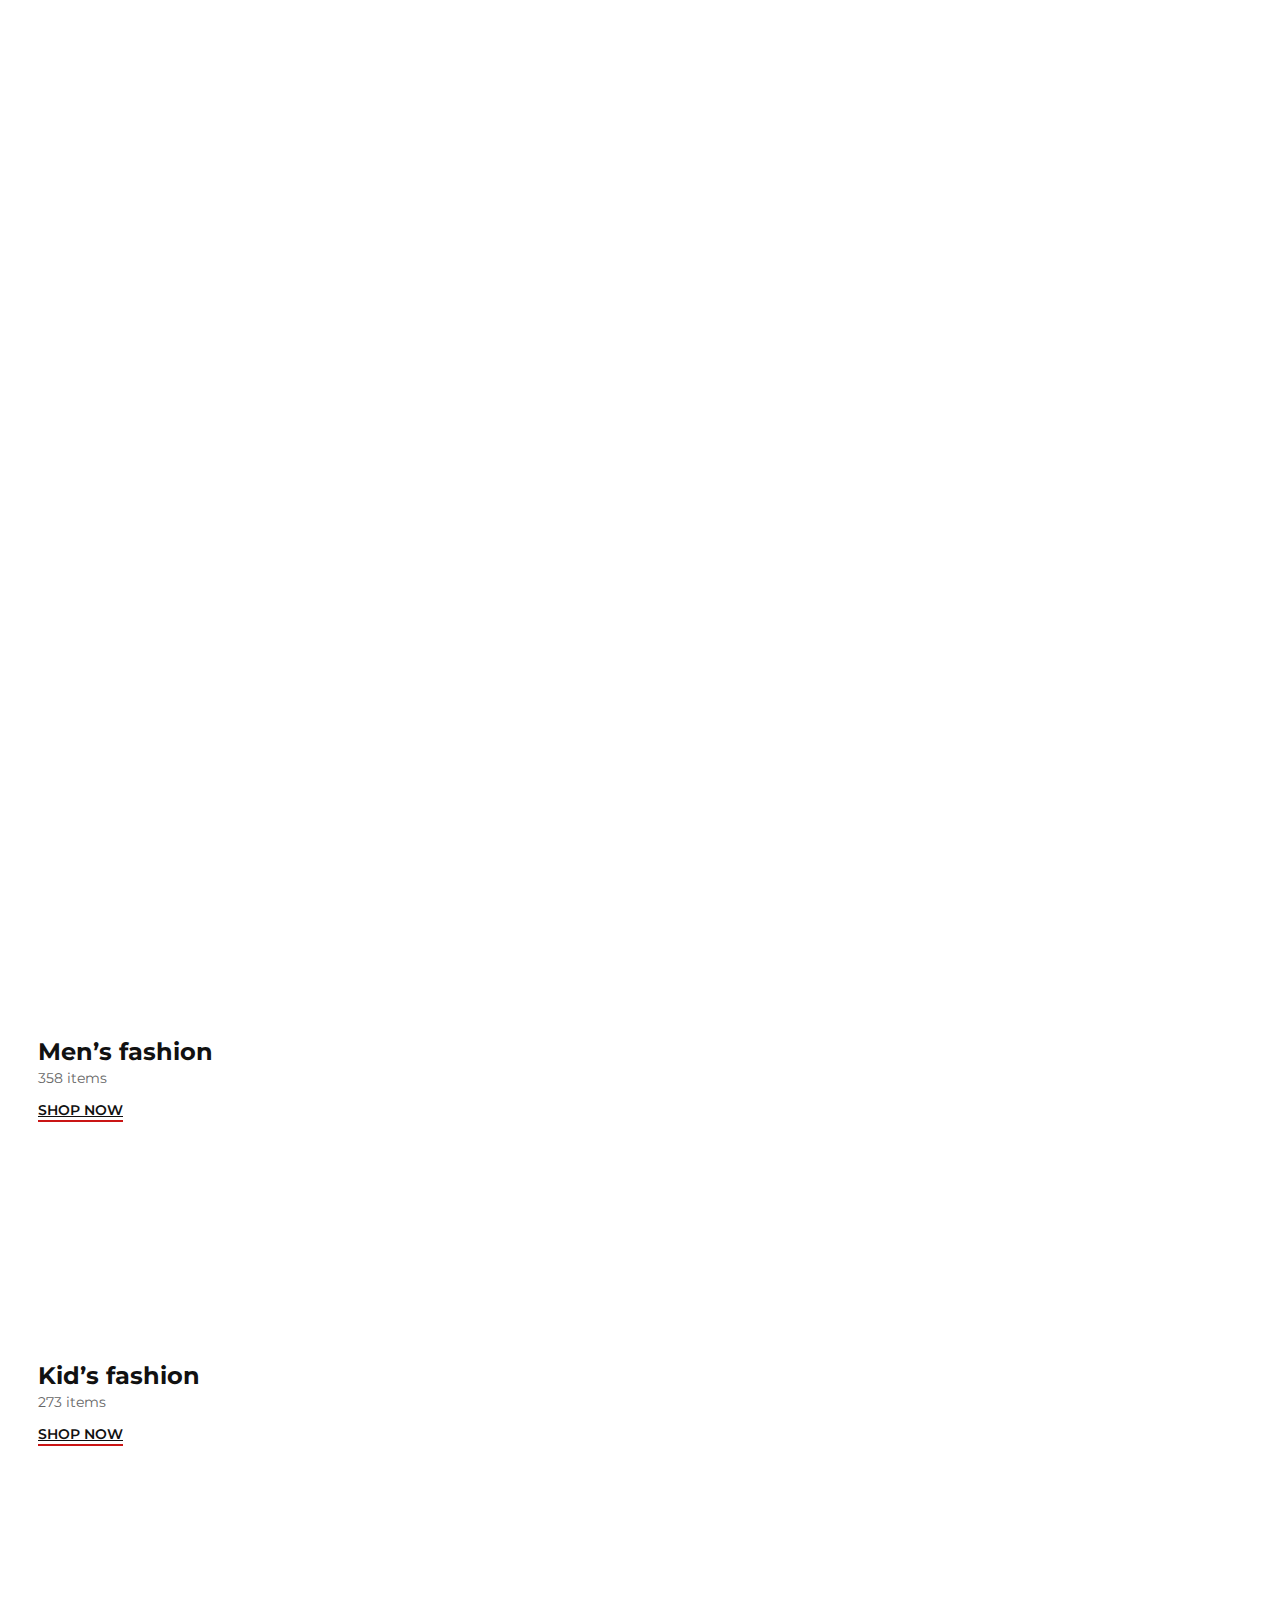
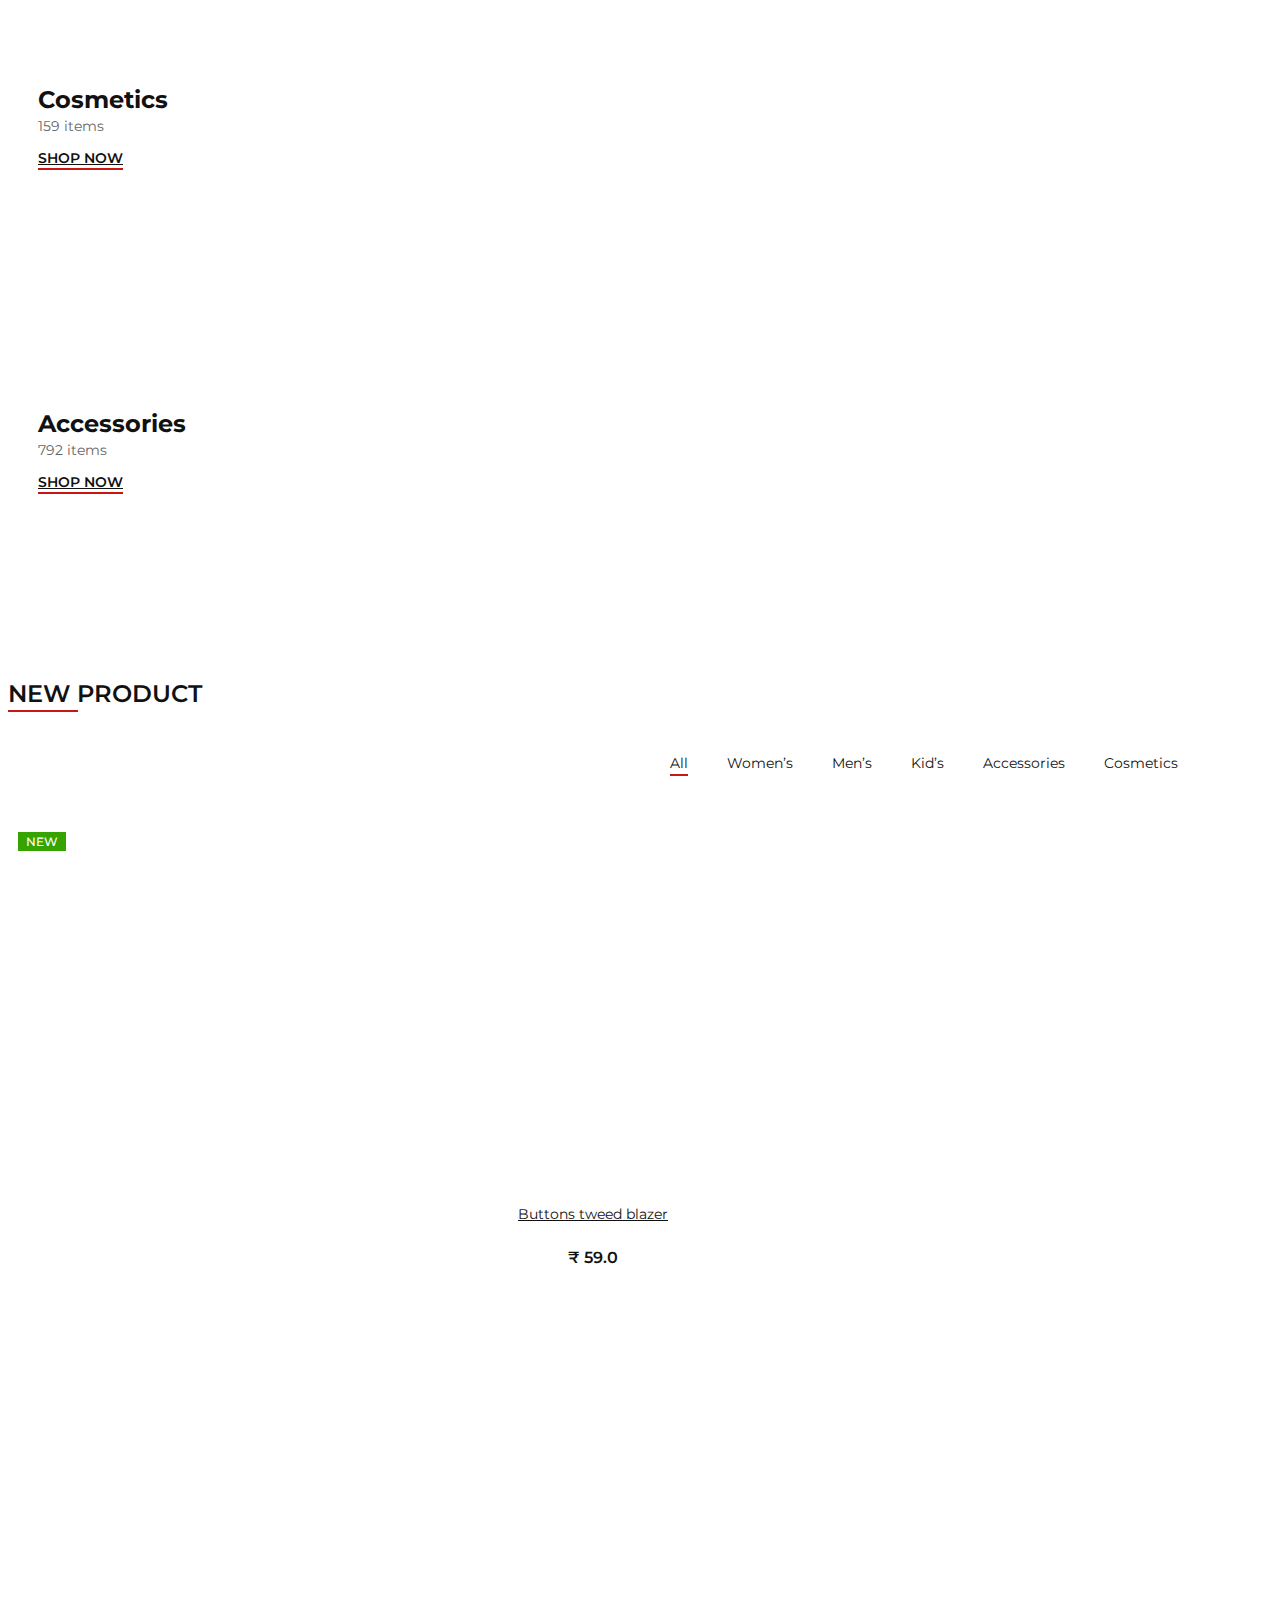
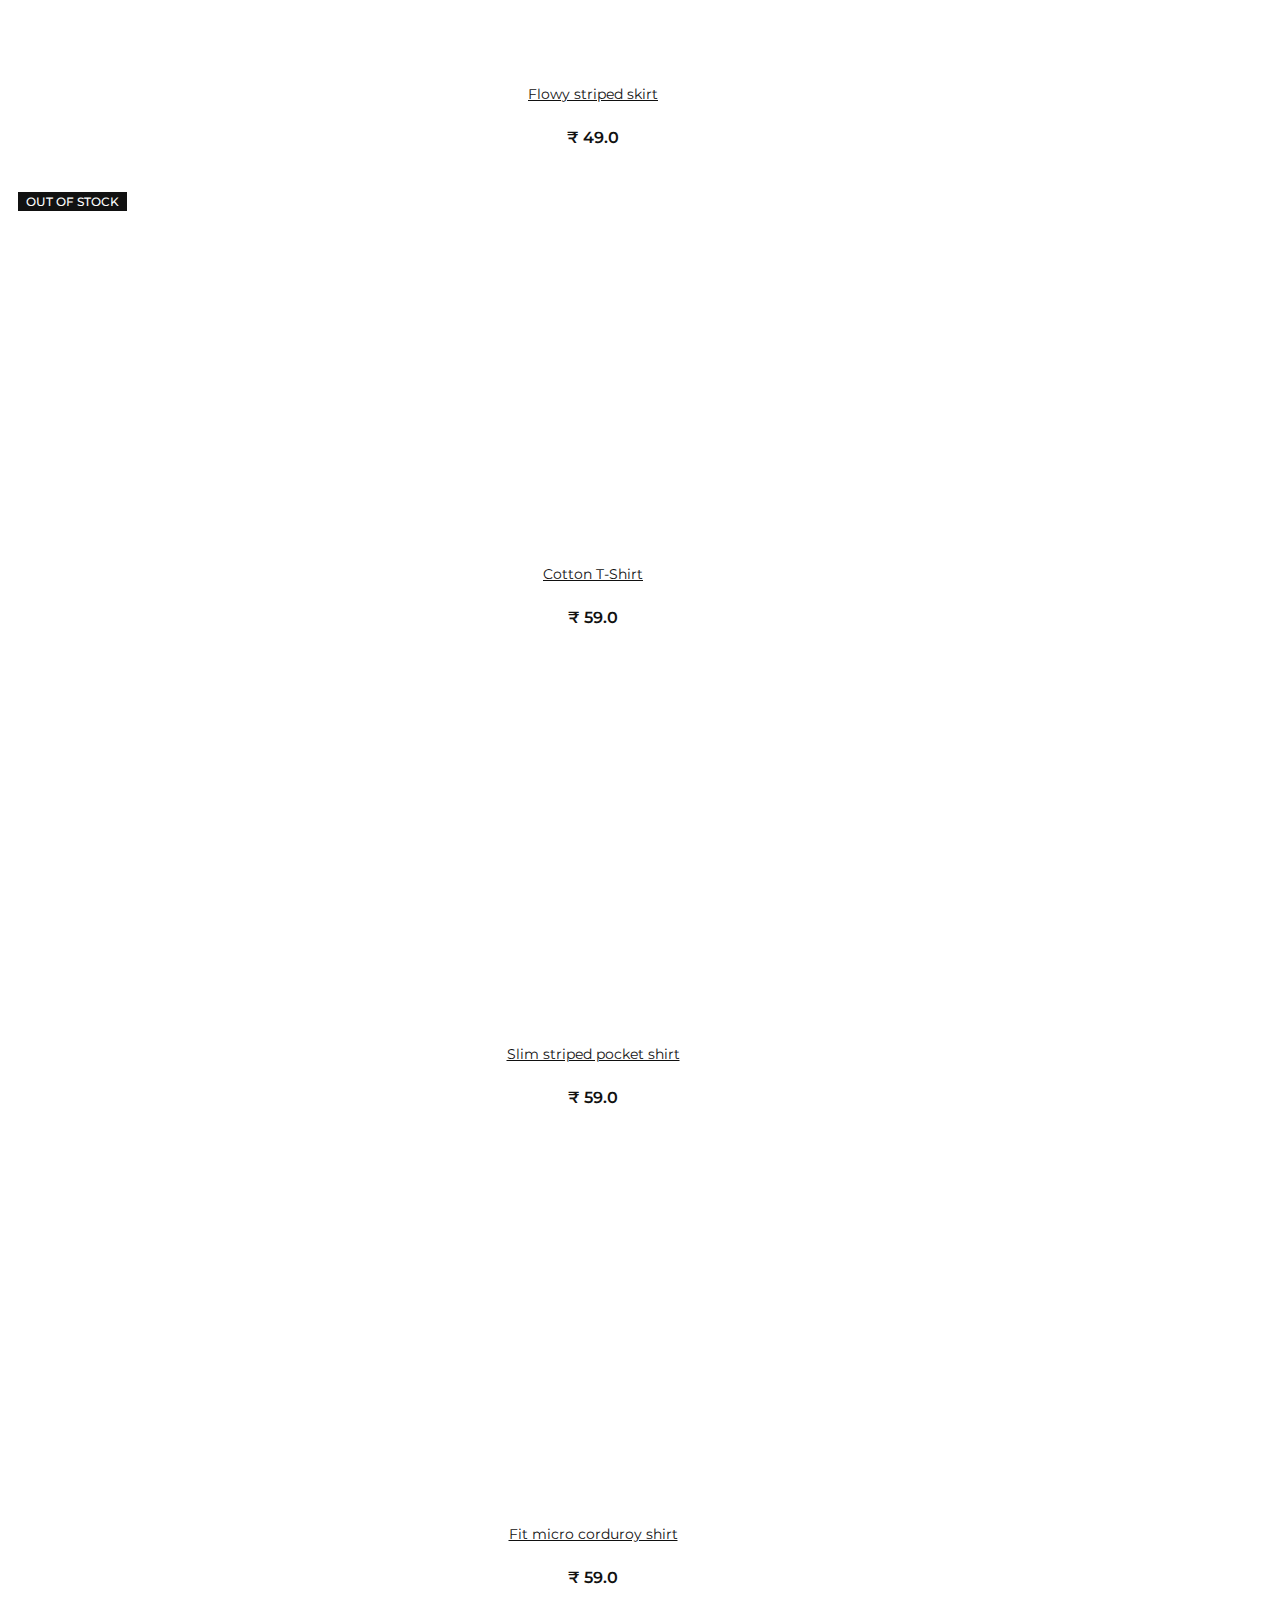
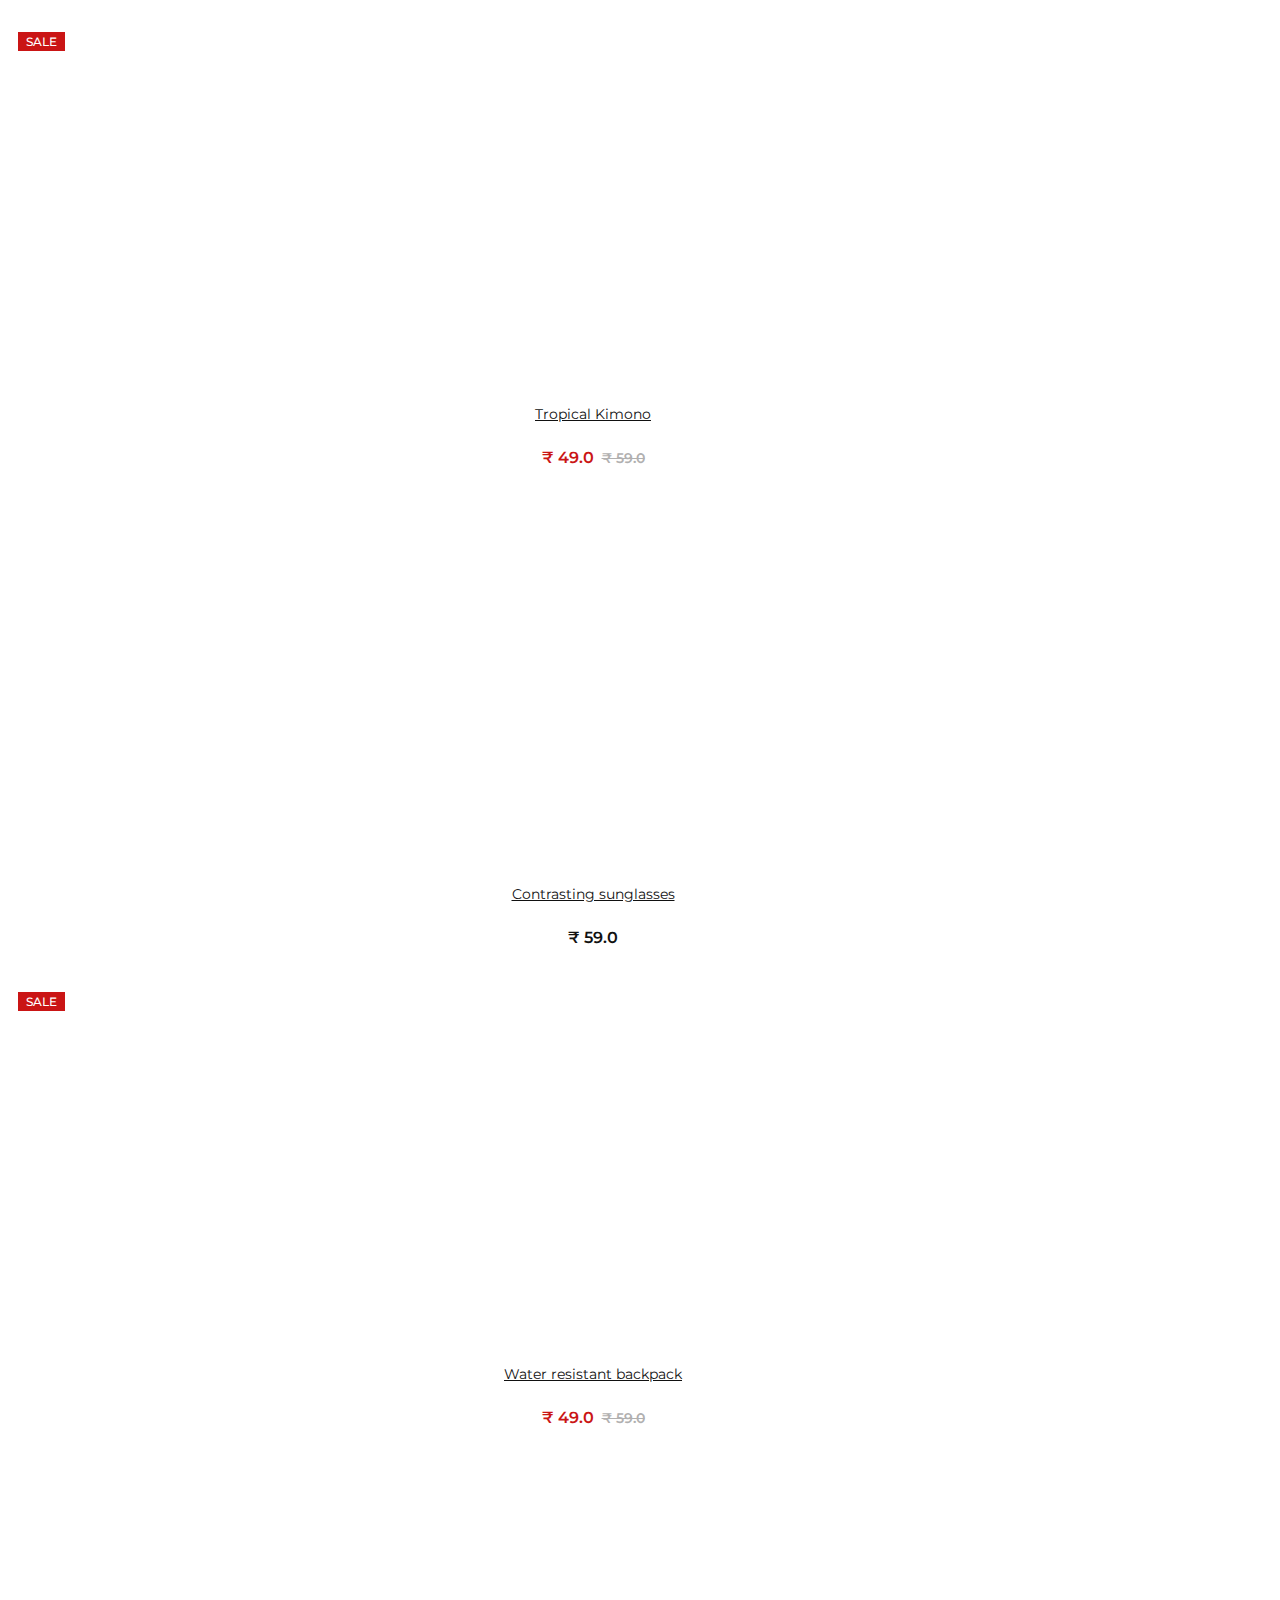
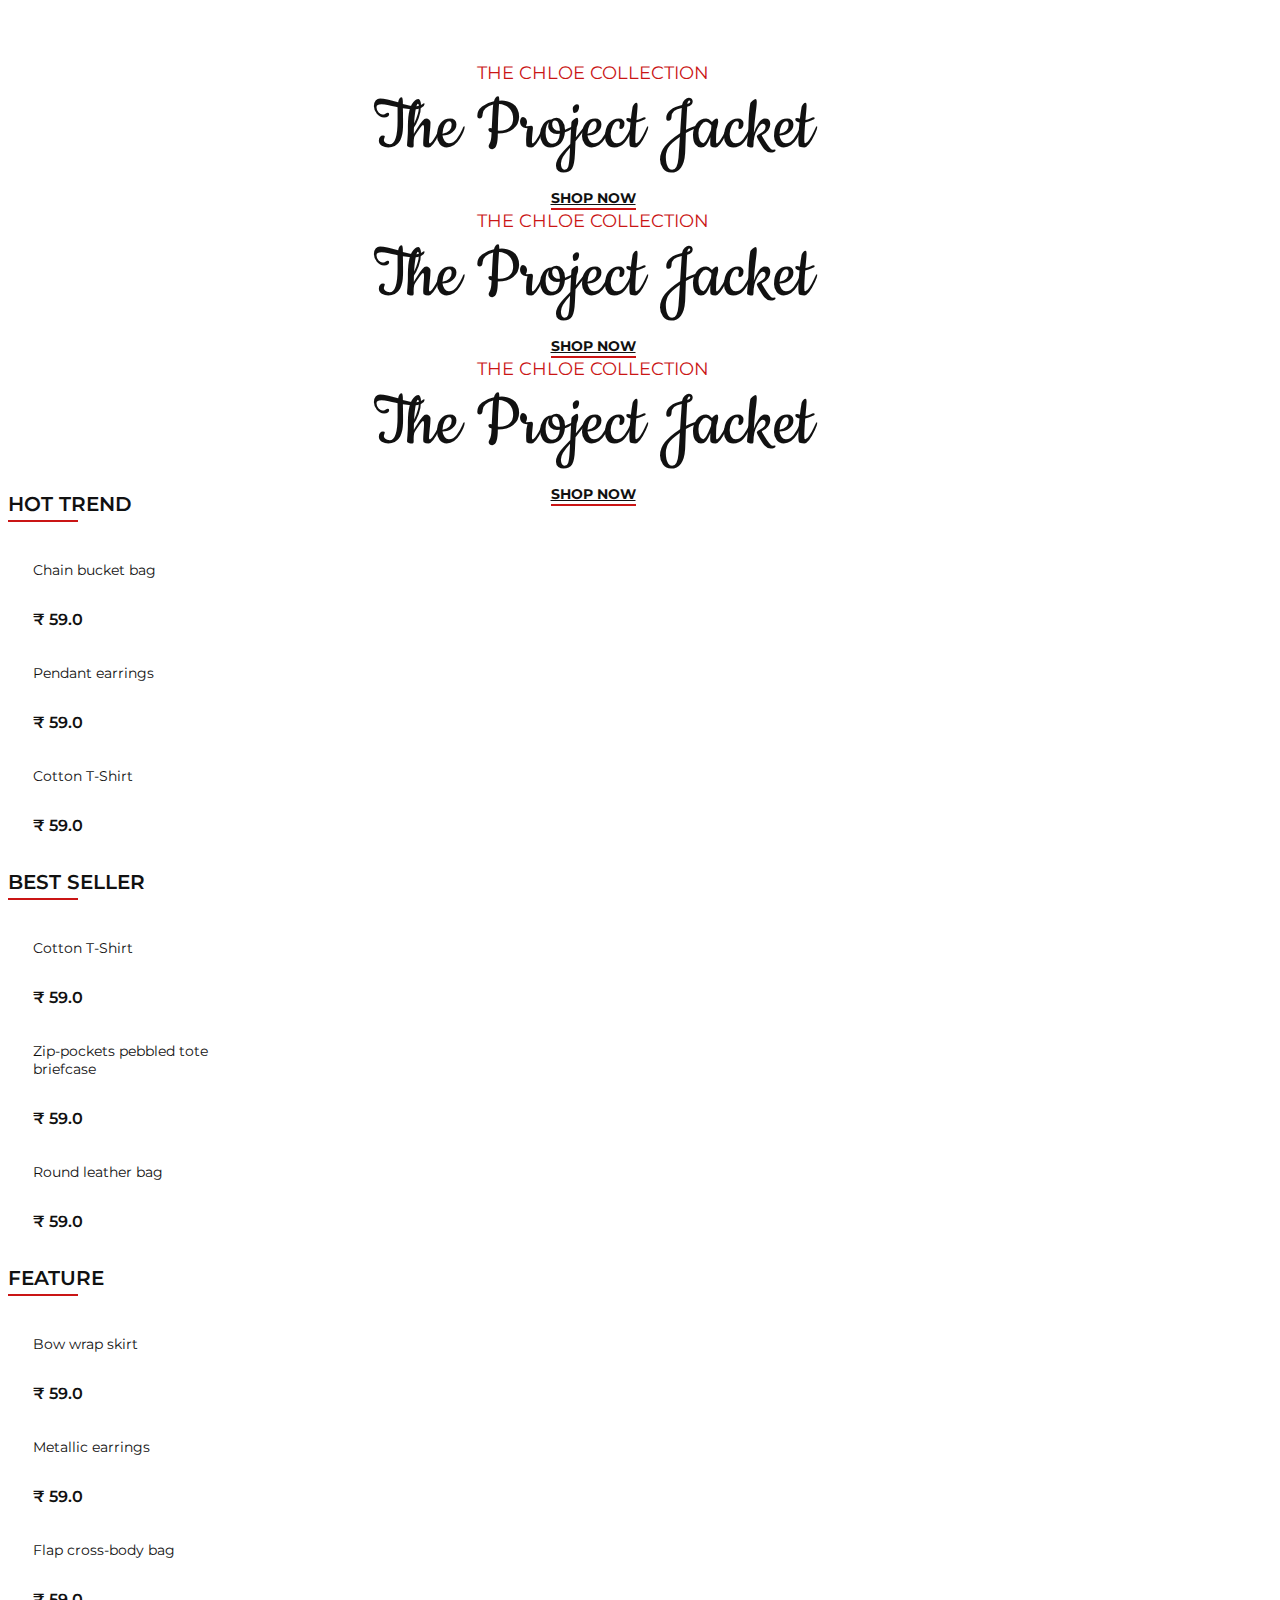
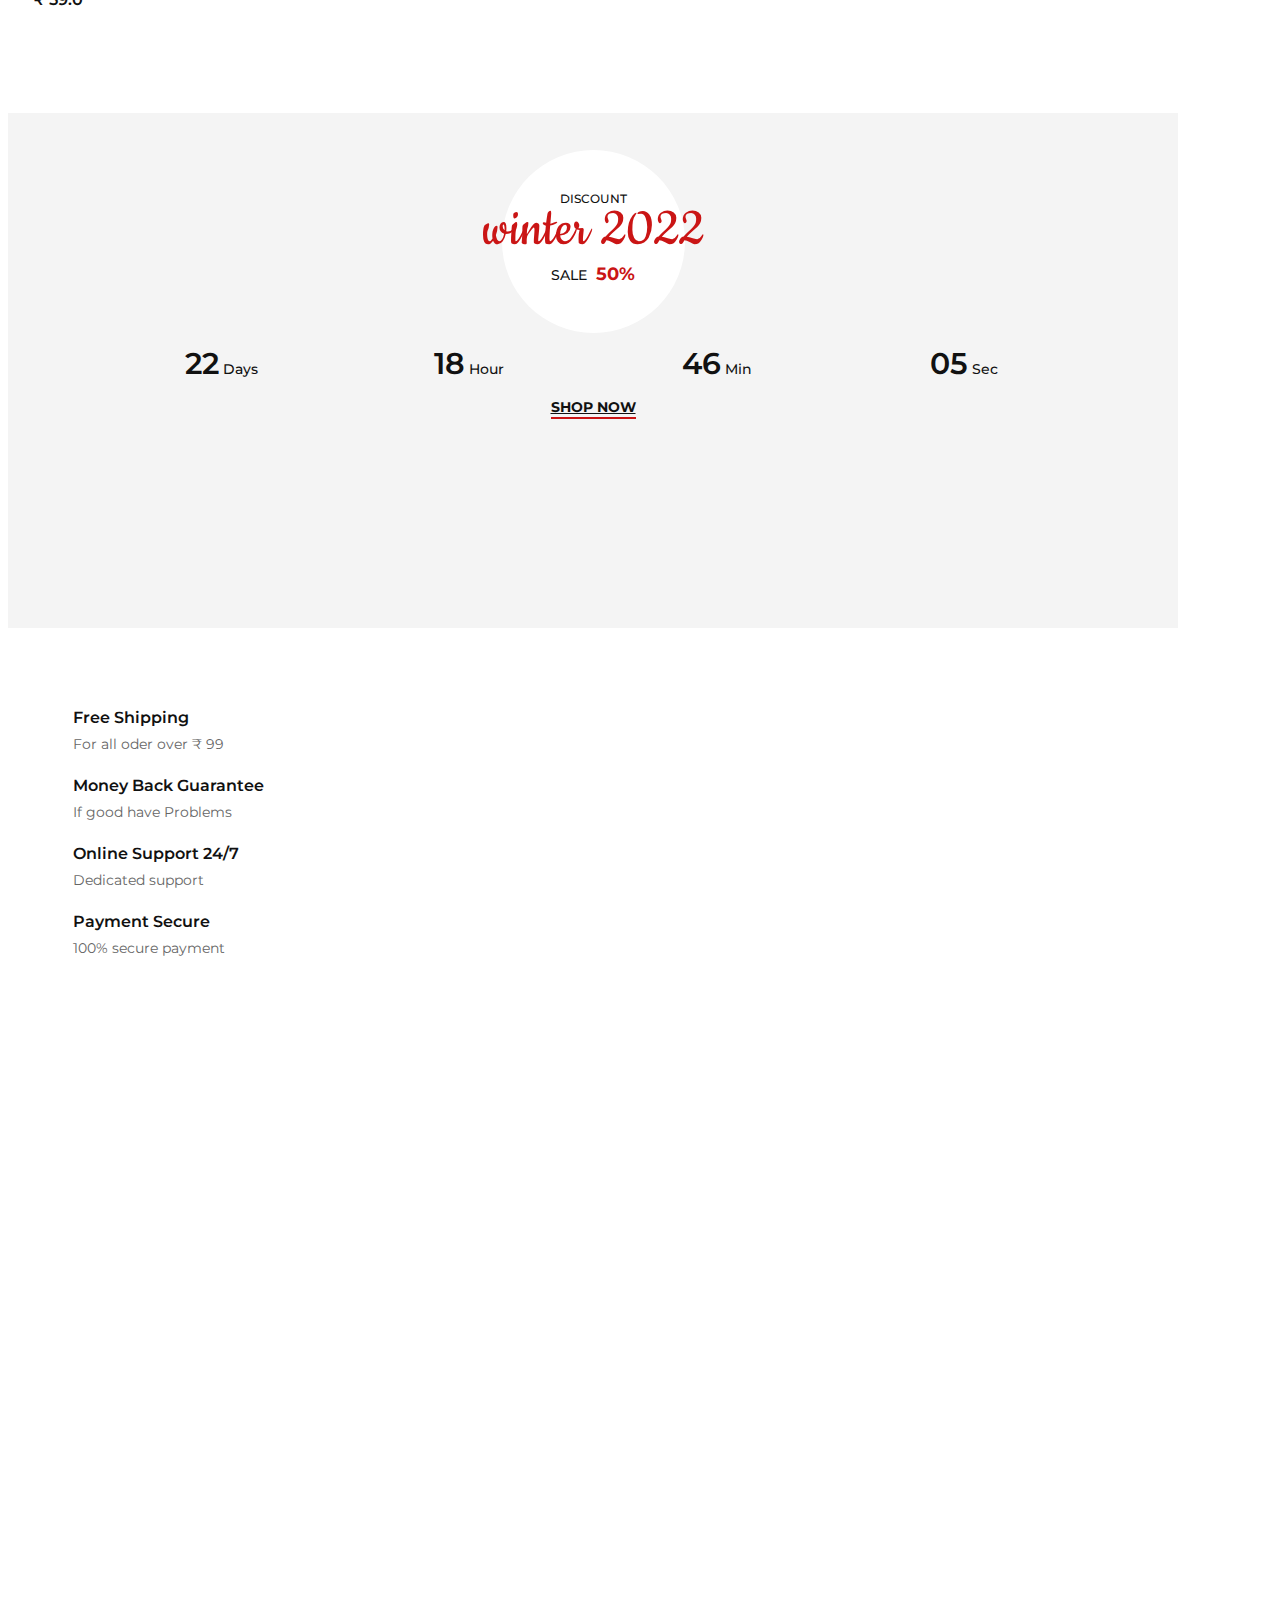
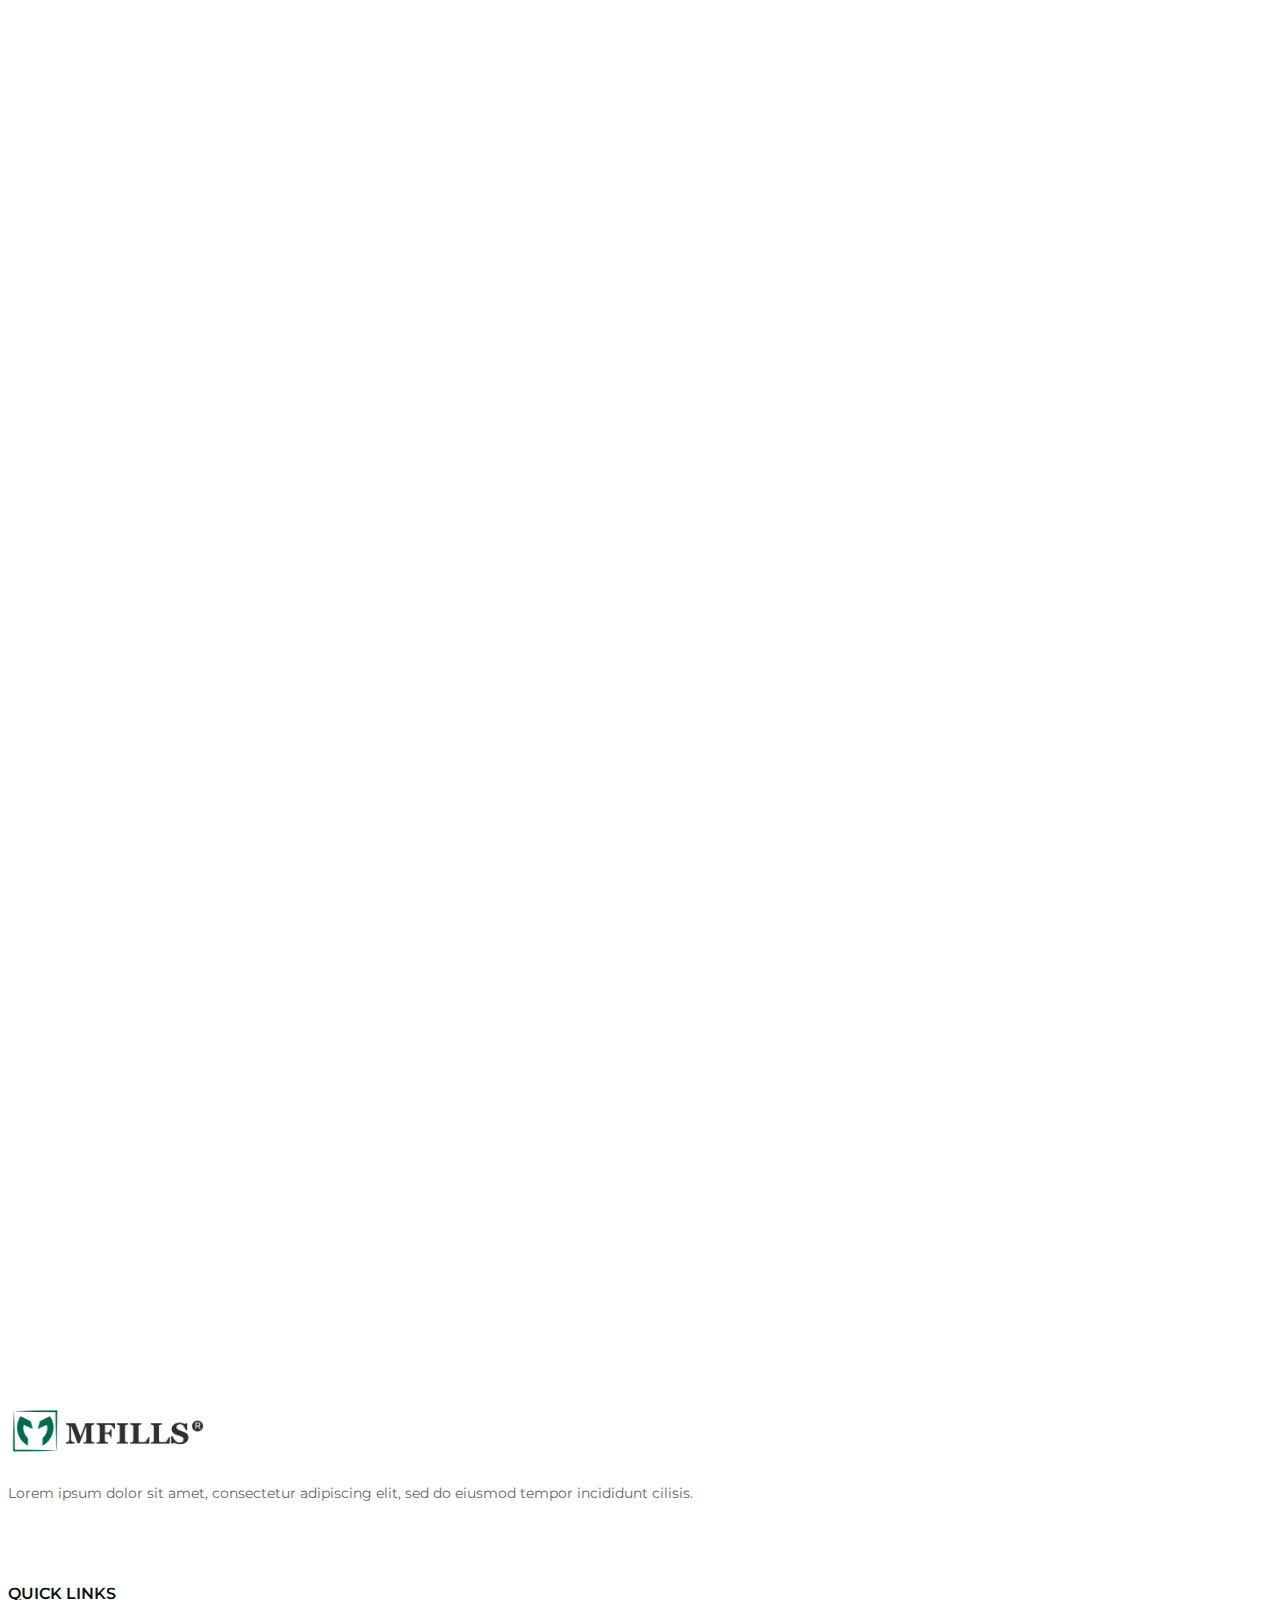
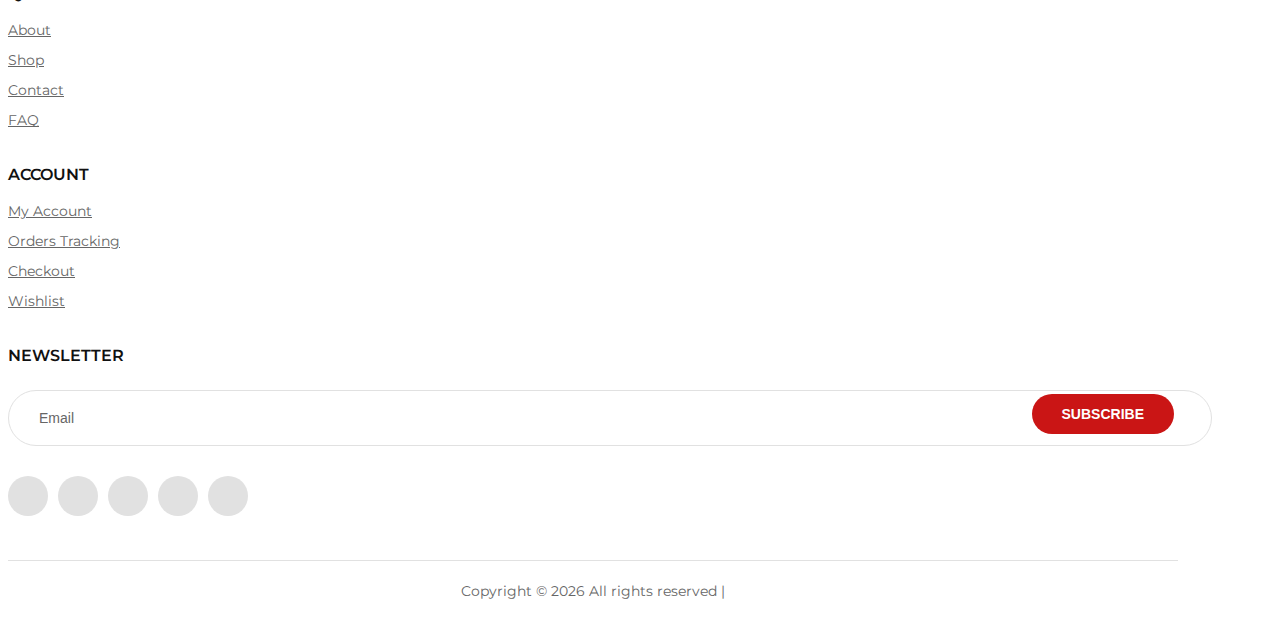
==== commit 817968b9: "adjust size of the logo" ====
--- a/index.html
+++ b/index.html
@@ -46,7 +46,7 @@
             </a></li>
         </ul>
         <div class="offcanvas__logo">
-            <a href="./index.html"><img src="img/logo.png" alt=""></a>
+            
         </div>
         <div id="mobile-menu-wrap"></div>
         <div class="offcanvas__auth">
@@ -216,7 +216,7 @@
                             <i class="fa fa-star"></i>
                             <i class="fa fa-star"></i>
                         </div>
-                        <div class="product__price">$ 59.0</div>
+                        <div class="product__price">₹  59.0</div>
                     </div>
                 </div>
             </div>
@@ -238,7 +238,7 @@
                             <i class="fa fa-star"></i>
                             <i class="fa fa-star"></i>
                         </div>
-                        <div class="product__price">$ 49.0</div>
+                        <div class="product__price">₹  49.0</div>
                     </div>
                 </div>
             </div>
@@ -261,7 +261,7 @@
                             <i class="fa fa-star"></i>
                             <i class="fa fa-star"></i>
                         </div>
-                        <div class="product__price">$ 59.0</div>
+                        <div class="product__price">₹  59.0</div>
                     </div>
                 </div>
             </div>
@@ -283,7 +283,7 @@
                             <i class="fa fa-star"></i>
                             <i class="fa fa-star"></i>
                         </div>
-                        <div class="product__price">$ 59.0</div>
+                        <div class="product__price">₹  59.0</div>
                     </div>
                 </div>
             </div>
@@ -305,7 +305,7 @@
                             <i class="fa fa-star"></i>
                             <i class="fa fa-star"></i>
                         </div>
-                        <div class="product__price">$ 59.0</div>
+                        <div class="product__price">₹  59.0</div>
                     </div>
                 </div>
             </div>
@@ -328,7 +328,7 @@
                             <i class="fa fa-star"></i>
                             <i class="fa fa-star"></i>
                         </div>
-                        <div class="product__price">$ 49.0 <span>$ 59.0</span></div>
+                        <div class="product__price">₹  49.0 <span>₹  59.0</span></div>
                     </div>
                 </div>
             </div>
@@ -350,7 +350,7 @@
                             <i class="fa fa-star"></i>
                             <i class="fa fa-star"></i>
                         </div>
-                        <div class="product__price">$ 59.0</div>
+                        <div class="product__price">₹  59.0</div>
                     </div>
                 </div>
             </div>
@@ -373,7 +373,7 @@
                             <i class="fa fa-star"></i>
                             <i class="fa fa-star"></i>
                         </div>
-                        <div class="product__price">$ 49.0 <span>$ 59.0</span></div>
+                        <div class="product__price">₹  49.0 <span>₹  59.0</span></div>
                     </div>
                 </div>
             </div>
@@ -438,7 +438,7 @@
                                 <i class="fa fa-star"></i>
                                 <i class="fa fa-star"></i>
                             </div>
-                            <div class="product__price">$ 59.0</div>
+                            <div class="product__price">₹  59.0</div>
                         </div>
                     </div>
                     <div class="trend__item">
@@ -454,7 +454,7 @@
                                 <i class="fa fa-star"></i>
                                 <i class="fa fa-star"></i>
                             </div>
-                            <div class="product__price">$ 59.0</div>
+                            <div class="product__price">₹  59.0</div>
                         </div>
                     </div>
                     <div class="trend__item">
@@ -470,7 +470,7 @@
                                 <i class="fa fa-star"></i>
                                 <i class="fa fa-star"></i>
                             </div>
-                            <div class="product__price">$ 59.0</div>
+                            <div class="product__price">₹  59.0</div>
                         </div>
                     </div>
                 </div>
@@ -493,7 +493,7 @@
                                 <i class="fa fa-star"></i>
                                 <i class="fa fa-star"></i>
                             </div>
-                            <div class="product__price">$ 59.0</div>
+                            <div class="product__price">₹  59.0</div>
                         </div>
                     </div>
                     <div class="trend__item">
@@ -509,7 +509,7 @@
                                 <i class="fa fa-star"></i>
                                 <i class="fa fa-star"></i>
                             </div>
-                            <div class="product__price">$ 59.0</div>
+                            <div class="product__price">₹  59.0</div>
                         </div>
                     </div>
                     <div class="trend__item">
@@ -525,7 +525,7 @@
                                 <i class="fa fa-star"></i>
                                 <i class="fa fa-star"></i>
                             </div>
-                            <div class="product__price">$ 59.0</div>
+                            <div class="product__price">₹  59.0</div>
                         </div>
                     </div>
                 </div>
@@ -548,7 +548,7 @@
                                 <i class="fa fa-star"></i>
                                 <i class="fa fa-star"></i>
                             </div>
-                            <div class="product__price">$ 59.0</div>
+                            <div class="product__price">₹  59.0</div>
                         </div>
                     </div>
                     <div class="trend__item">
@@ -564,7 +564,7 @@
                                 <i class="fa fa-star"></i>
                                 <i class="fa fa-star"></i>
                             </div>
-                            <div class="product__price">$ 59.0</div>
+                            <div class="product__price">₹  59.0</div>
                         </div>
                     </div>
                     <div class="trend__item">
@@ -580,7 +580,7 @@
                                 <i class="fa fa-star"></i>
                                 <i class="fa fa-star"></i>
                             </div>
-                            <div class="product__price">$ 59.0</div>
+                            <div class="product__price">₹  59.0</div>
                         </div>
                     </div>
                 </div>
@@ -640,7 +640,7 @@
                 <div class="services__item">
                     <i class="fa fa-car"></i>
                     <h6>Free Shipping</h6>
-                    <p>For all oder over $99</p>
+                    <p>For all oder over ₹ 99</p>
                 </div>
             </div>
             <div class="col-lg-3 col-md-4 col-sm-6">
